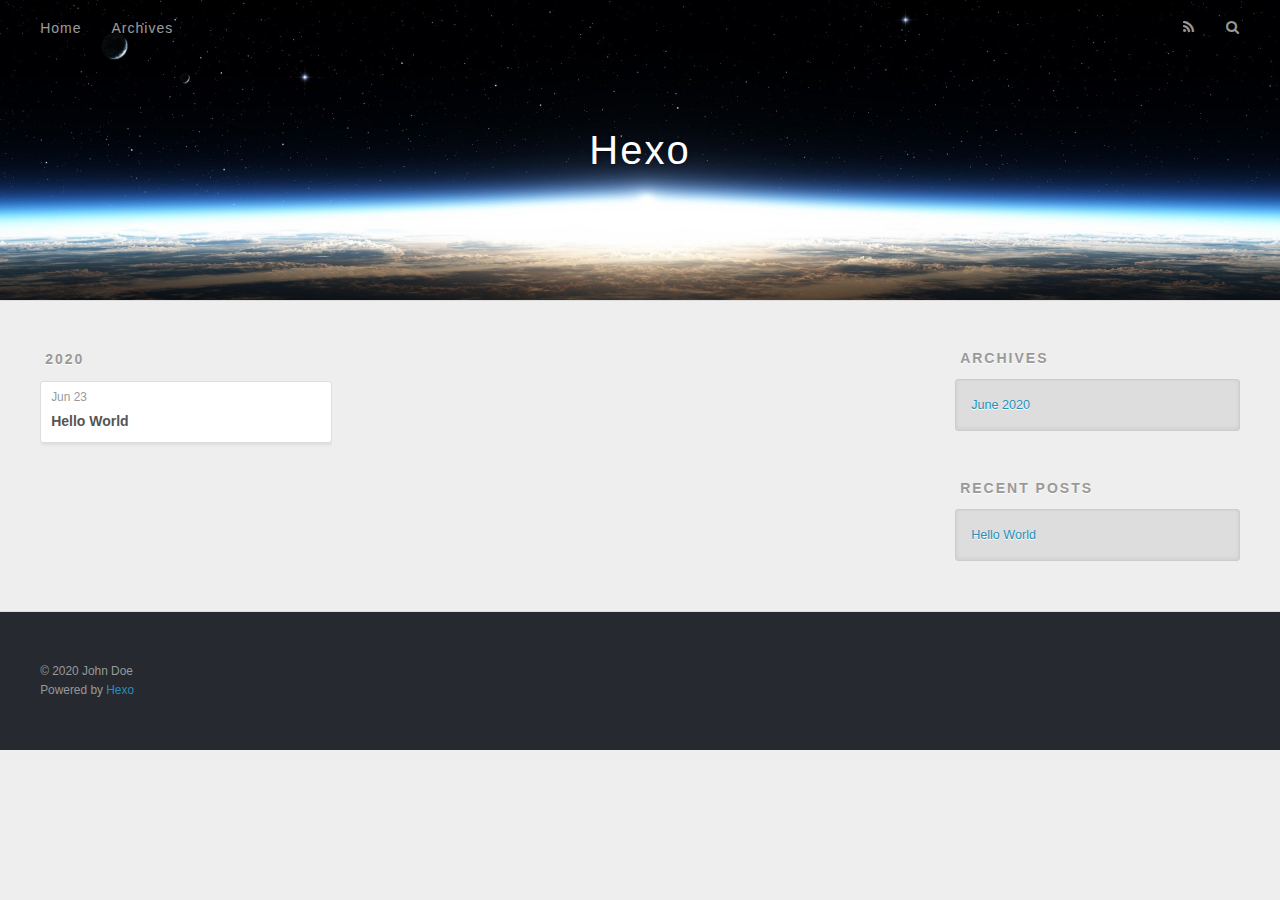
==== archives/index.html @ b9de6163 "Site updated: 2020-06-23 17:57:42" ====
<!DOCTYPE html>
<html>
<head>
  <meta charset="utf-8">
  

  
  <title>Archives | Hexo</title>
  <meta name="viewport" content="width=device-width, initial-scale=1, maximum-scale=1">
  <meta property="og:type" content="website">
<meta property="og:title" content="Hexo">
<meta property="og:url" content="http://yoursite.com/archives/index.html">
<meta property="og:site_name" content="Hexo">
<meta property="og:locale" content="en_US">
<meta property="article:author" content="John Doe">
<meta name="twitter:card" content="summary">
  
    <link rel="alternate" href="/atom.xml" title="Hexo" type="application/atom+xml">
  
  
    <link rel="icon" href="/favicon.png">
  
  
    <link href="//fonts.googleapis.com/css?family=Source+Code+Pro" rel="stylesheet" type="text/css">
  
  
<link rel="stylesheet" href="/css/style.css">

<meta name="generator" content="Hexo 4.2.1"></head>

<body>
  <div id="container">
    <div id="wrap">
      <header id="header">
  <div id="banner"></div>
  <div id="header-outer" class="outer">
    <div id="header-title" class="inner">
      <h1 id="logo-wrap">
        <a href="/" id="logo">Hexo</a>
      </h1>
      
    </div>
    <div id="header-inner" class="inner">
      <nav id="main-nav">
        <a id="main-nav-toggle" class="nav-icon"></a>
        
          <a class="main-nav-link" href="/">Home</a>
        
          <a class="main-nav-link" href="/archives">Archives</a>
        
      </nav>
      <nav id="sub-nav">
        
          <a id="nav-rss-link" class="nav-icon" href="/atom.xml" title="RSS Feed"></a>
        
        <a id="nav-search-btn" class="nav-icon" title="Search"></a>
      </nav>
      <div id="search-form-wrap">
        <form action="//google.com/search" method="get" accept-charset="UTF-8" class="search-form"><input type="search" name="q" class="search-form-input" placeholder="Search"><button type="submit" class="search-form-submit">&#xF002;</button><input type="hidden" name="sitesearch" value="http://yoursite.com"></form>
      </div>
    </div>
  </div>
</header>
      <div class="outer">
        <section id="main">
  
  
    
    
      
      
      <section class="archives-wrap">
        <div class="archive-year-wrap">
          <a href="/archives/2020" class="archive-year">2020</a>
        </div>
        <div class="archives">
    
    <article class="archive-article archive-type-post">
  <div class="archive-article-inner">
    <header class="archive-article-header">
      <a href="/2020/06/23/hello-world/" class="archive-article-date">
  <time datetime="2020-06-23T09:22:14.409Z" itemprop="datePublished">Jun 23</time>
</a>
      
  
    <h1 itemprop="name">
      <a class="archive-article-title" href="/2020/06/23/hello-world/">Hello World</a>
    </h1>
  

    </header>
  </div>
</article>
  
  
    </div></section>
  


</section>
        
          <aside id="sidebar">
  
    

  
    

  
    
  
    
  <div class="widget-wrap">
    <h3 class="widget-title">Archives</h3>
    <div class="widget">
      <ul class="archive-list"><li class="archive-list-item"><a class="archive-list-link" href="/archives/2020/06/">June 2020</a></li></ul>
    </div>
  </div>


  
    
  <div class="widget-wrap">
    <h3 class="widget-title">Recent Posts</h3>
    <div class="widget">
      <ul>
        
          <li>
            <a href="/2020/06/23/hello-world/">Hello World</a>
          </li>
        
      </ul>
    </div>
  </div>

  
</aside>
        
      </div>
      <footer id="footer">
  
  <div class="outer">
    <div id="footer-info" class="inner">
      &copy; 2020 John Doe<br>
      Powered by <a href="http://hexo.io/" target="_blank">Hexo</a>
    </div>
  </div>
</footer>
    </div>
    <nav id="mobile-nav">
  
    <a href="/" class="mobile-nav-link">Home</a>
  
    <a href="/archives" class="mobile-nav-link">Archives</a>
  
</nav>
    

<script src="//ajax.googleapis.com/ajax/libs/jquery/2.0.3/jquery.min.js"></script>


  
<link rel="stylesheet" href="/fancybox/jquery.fancybox.css">

  
<script src="/fancybox/jquery.fancybox.pack.js"></script>




<script src="/js/script.js"></script>




  </div>
</body>
</html>
---- css/style.css ----
body {
  width: 100%;
}
body:before,
body:after {
  content: "";
  display: table;
}
body:after {
  clear: both;
}
html,
body,
div,
span,
applet,
object,
iframe,
h1,
h2,
h3,
h4,
h5,
h6,
p,
blockquote,
pre,
a,
abbr,
acronym,
address,
big,
cite,
code,
del,
dfn,
em,
img,
ins,
kbd,
q,
s,
samp,
small,
strike,
strong,
sub,
sup,
tt,
var,
dl,
dt,
dd,
ol,
ul,
li,
fieldset,
form,
label,
legend,
table,
caption,
tbody,
tfoot,
thead,
tr,
th,
td {
  margin: 0;
  padding: 0;
  border: 0;
  outline: 0;
  font-weight: inherit;
  font-style: inherit;
  font-family: inherit;
  font-size: 100%;
  vertical-align: baseline;
}
body {
  line-height: 1;
  color: #000;
  background: #fff;
}
ol,
ul {
  list-style: none;
}
table {
  border-collapse: separate;
  border-spacing: 0;
  vertical-align: middle;
}
caption,
th,
td {
  text-align: left;
  font-weight: normal;
  vertical-align: middle;
}
a img {
  border: none;
}
input,
button {
  margin: 0;
  padding: 0;
}
input::-moz-focus-inner,
button::-moz-focus-inner {
  border: 0;
  padding: 0;
}
@font-face {
  font-family: FontAwesome;
  font-style: normal;
  font-weight: normal;
  src: url("fonts/fontawesome-webfont.eot?v=#4.0.3");
  src: url("fonts/fontawesome-webfont.eot?#iefix&v=#4.0.3") format("embedded-opentype"), url("fonts/fontawesome-webfont.woff?v=#4.0.3") format("woff"), url("fonts/fontawesome-webfont.ttf?v=#4.0.3") format("truetype"), url("fonts/fontawesome-webfont.svg#fontawesomeregular?v=#4.0.3") format("svg");
}
html,
body,
#container {
  height: 100%;
}
body {
  background: #eee;
  font: 14px -apple-system, BlinkMacSystemFont, "Segoe UI", "Roboto", "Oxygen", "Ubuntu", "Cantarell", "Fira Sans", "Droid Sans", "Helvetica Neue", sans-serif;
  -webkit-text-size-adjust: 100%;
}
.outer {
  max-width: 1220px;
  margin: 0 auto;
  padding: 0 20px;
}
.outer:before,
.outer:after {
  content: "";
  display: table;
}
.outer:after {
  clear: both;
}
.inner {
  display: inline;
  float: left;
  width: 98.33333333333333%;
  margin: 0 0.833333333333333%;
}
.left,
.alignleft {
  float: left;
}
.right,
.alignright {
  float: right;
}
.clear {
  clear: both;
}
#container {
  position: relative;
}
.mobile-nav-on {
  overflow: hidden;
}
#wrap {
  height: 100%;
  width: 100%;
  position: absolute;
  top: 0;
  left: 0;
  -webkit-transition: 0.2s ease-out;
  -moz-transition: 0.2s ease-out;
  -ms-transition: 0.2s ease-out;
  transition: 0.2s ease-out;
  z-index: 1;
  background: #eee;
}
.mobile-nav-on #wrap {
  left: 280px;
}
@media screen and (min-width: 768px) {
  #main {
    display: inline;
    float: left;
    width: 73.33333333333333%;
    margin: 0 0.833333333333333%;
  }
}
.article-date,
.article-category-link,
.archive-year,
.widget-title {
  text-decoration: none;
  text-transform: uppercase;
  letter-spacing: 2px;
  color: #999;
  margin-bottom: 1em;
  margin-left: 5px;
  line-height: 1em;
  text-shadow: 0 1px #fff;
  font-weight: bold;
}
.article-inner,
.archive-article-inner {
  background: #fff;
  -webkit-box-shadow: 1px 2px 3px #ddd;
  box-shadow: 1px 2px 3px #ddd;
  border: 1px solid #ddd;
  border-radius: 3px;
}
.article-entry h1,
.widget h1 {
  font-size: 2em;
}
.article-entry h2,
.widget h2 {
  font-size: 1.5em;
}
.article-entry h3,
.widget h3 {
  font-size: 1.3em;
}
.article-entry h4,
.widget h4 {
  font-size: 1.2em;
}
.article-entry h5,
.widget h5 {
  font-size: 1em;
}
.article-entry h6,
.widget h6 {
  font-size: 1em;
  color: #999;
}
.article-entry hr,
.widget hr {
  border: 1px dashed #ddd;
}
.article-entry strong,
.widget strong {
  font-weight: bold;
}
.article-entry em,
.widget em,
.article-entry cite,
.widget cite {
  font-style: italic;
}
.article-entry sup,
.widget sup,
.article-entry sub,
.widget sub {
  font-size: 0.75em;
  line-height: 0;
  position: relative;
  vertical-align: baseline;
}
.article-entry sup,
.widget sup {
  top: -0.5em;
}
.article-entry sub,
.widget sub {
  bottom: -0.2em;
}
.article-entry small,
.widget small {
  font-size: 0.85em;
}
.article-entry acronym,
.widget acronym,
.article-entry abbr,
.widget abbr {
  border-bottom: 1px dotted;
}
.article-entry ul,
.widget ul,
.article-entry ol,
.widget ol,
.article-entry dl,
.widget dl {
  margin: 0 20px;
  line-height: 1.6em;
}
.article-entry ul ul,
.widget ul ul,
.article-entry ol ul,
.widget ol ul,
.article-entry ul ol,
.widget ul ol,
.article-entry ol ol,
.widget ol ol {
  margin-top: 0;
  margin-bottom: 0;
}
.article-entry ul,
.widget ul {
  list-style: disc;
}
.article-entry ol,
.widget ol {
  list-style: decimal;
}
.article-entry dt,
.widget dt {
  font-weight: bold;
}
#header {
  height: 300px;
  position: relative;
  border-bottom: 1px solid #ddd;
}
#header:before,
#header:after {
  content: "";
  position: absolute;
  left: 0;
  right: 0;
  height: 40px;
}
#header:before {
  top: 0;
  background: -webkit-linear-gradient(rgba(0,0,0,0.2), transparent);
  background: -moz-linear-gradient(rgba(0,0,0,0.2), transparent);
  background: -ms-linear-gradient(rgba(0,0,0,0.2), transparent);
  background: linear-gradient(rgba(0,0,0,0.2), transparent);
}
#header:after {
  bottom: 0;
  background: -webkit-linear-gradient(transparent, rgba(0,0,0,0.2));
  background: -moz-linear-gradient(transparent, rgba(0,0,0,0.2));
  background: -ms-linear-gradient(transparent, rgba(0,0,0,0.2));
  background: linear-gradient(transparent, rgba(0,0,0,0.2));
}
#header-outer {
  height: 100%;
  position: relative;
}
#header-inner {
  position: relative;
  overflow: hidden;
}
#banner {
  position: absolute;
  top: 0;
  left: 0;
  width: 100%;
  height: 100%;
  background: url("images/banner.jpg") center #000;
  -webkit-background-size: cover;
  -moz-background-size: cover;
  background-size: cover;
  z-index: -1;
}
#header-title {
  text-align: center;
  height: 40px;
  position: absolute;
  top: 50%;
  left: 0;
  margin-top: -20px;
}
#logo,
#subtitle {
  text-decoration: none;
  color: #fff;
  font-weight: 300;
  text-shadow: 0 1px 4px rgba(0,0,0,0.3);
}
#logo {
  font-size: 40px;
  line-height: 40px;
  letter-spacing: 2px;
}
#subtitle {
  font-size: 16px;
  line-height: 16px;
  letter-spacing: 1px;
}
#subtitle-wrap {
  margin-top: 16px;
}
#main-nav {
  float: left;
  margin-left: -15px;
}
.nav-icon,
.main-nav-link {
  float: left;
  color: #fff;
  opacity: 0.6;
  text-decoration: none;
  text-shadow: 0 1px rgba(0,0,0,0.2);
  -webkit-transition: opacity 0.2s;
  -moz-transition: opacity 0.2s;
  -ms-transition: opacity 0.2s;
  transition: opacity 0.2s;
  display: block;
  padding: 20px 15px;
}
.nav-icon:hover,
.main-nav-link:hover {
  opacity: 1;
}
.nav-icon {
  font-family: FontAwesome;
  text-align: center;
  font-size: 14px;
  width: 14px;
  height: 14px;
  padding: 20px 15px;
  position: relative;
  cursor: pointer;
}
.main-nav-link {
  font-weight: 300;
  letter-spacing: 1px;
}
@media screen and (max-width: 479px) {
  .main-nav-link {
    display: none;
  }
}
#main-nav-toggle {
  display: none;
}
#main-nav-toggle:before {
  content: "\f0c9";
}
@media screen and (max-width: 479px) {
  #main-nav-toggle {
    display: block;
  }
}
#sub-nav {
  float: right;
  margin-right: -15px;
}
#nav-rss-link:before {
  content: "\f09e";
}
#nav-search-btn:before {
  content: "\f002";
}
#search-form-wrap {
  position: absolute;
  top: 15px;
  width: 150px;
  height: 30px;
  right: -150px;
  opacity: 0;
  -webkit-transition: 0.2s ease-out;
  -moz-transition: 0.2s ease-out;
  -ms-transition: 0.2s ease-out;
  transition: 0.2s ease-out;
}
#search-form-wrap.on {
  opacity: 1;
  right: 0;
}
@media screen and (max-width: 479px) {
  #search-form-wrap {
    width: 100%;
    right: -100%;
  }
}
.search-form {
  position: absolute;
  top: 0;
  left: 0;
  right: 0;
  background: #fff;
  padding: 5px 15px;
  border-radius: 15px;
  -webkit-box-shadow: 0 0 10px rgba(0,0,0,0.3);
  box-shadow: 0 0 10px rgba(0,0,0,0.3);
}
.search-form-input {
  border: none;
  background: none;
  color: #555;
  width: 100%;
  font: 13px -apple-system, BlinkMacSystemFont, "Segoe UI", "Roboto", "Oxygen", "Ubuntu", "Cantarell", "Fira Sans", "Droid Sans", "Helvetica Neue", sans-serif;
  outline: none;
}
.search-form-input::-webkit-search-results-decoration,
.search-form-input::-webkit-search-cancel-button {
  -webkit-appearance: none;
}
.search-form-submit {
  position: absolute;
  top: 50%;
  right: 10px;
  margin-top: -7px;
  font: 13px FontAwesome;
  border: none;
  background: none;
  color: #bbb;
  cursor: pointer;
}
.search-form-submit:hover,
.search-form-submit:focus {
  color: #777;
}
.article {
  margin: 50px 0;
}
.article-inner {
  overflow: hidden;
}
.article-meta:before,
.article-meta:after {
  content: "";
  display: table;
}
.article-meta:after {
  clear: both;
}
.article-date {
  float: left;
}
.article-category {
  float: left;
  line-height: 1em;
  color: #ccc;
  text-shadow: 0 1px #fff;
  margin-left: 8px;
}
.article-category:before {
  content: "\2022";
}
.article-category-link {
  margin: 0 12px 1em;
}
.article-header {
  padding: 20px 20px 0;
}
.article-title {
  text-decoration: none;
  font-size: 2em;
  font-weight: bold;
  color: #555;
  line-height: 1.1em;
  -webkit-transition: color 0.2s;
  -moz-transition: color 0.2s;
  -ms-transition: color 0.2s;
  transition: color 0.2s;
}
a.article-title:hover {
  color: #258fb8;
}
.article-entry {
  color: #555;
  padding: 0 20px;
}
.article-entry:before,
.article-entry:after {
  content: "";
  display: table;
}
.article-entry:after {
  clear: both;
}
.article-entry p,
.article-entry table {
  line-height: 1.6em;
  margin: 1.6em 0;
}
.article-entry h1,
.article-entry h2,
.article-entry h3,
.article-entry h4,
.article-entry h5,
.article-entry h6 {
  font-weight: bold;
}
.article-entry h1,
.article-entry h2,
.article-entry h3,
.article-entry h4,
.article-entry h5,
.article-entry h6 {
  line-height: 1.1em;
  margin: 1.1em 0;
}
.article-entry a {
  color: #258fb8;
  text-decoration: none;
}
.article-entry a:hover {
  text-decoration: underline;
}
.article-entry ul,
.article-entry ol,
.article-entry dl {
  margin-top: 1.6em;
  margin-bottom: 1.6em;
}
.article-entry img,
.article-entry video {
  max-width: 100%;
  height: auto;
  display: block;
  margin: auto;
}
.article-entry iframe {
  border: none;
}
.article-entry table {
  width: 100%;
  border-collapse: collapse;
  border-spacing: 0;
}
.article-entry th {
  font-weight: bold;
  border-bottom: 3px solid #ddd;
  padding-bottom: 0.5em;
}
.article-entry td {
  border-bottom: 1px solid #ddd;
  padding: 10px 0;
}
.article-entry blockquote {
  font-family: Georgia, "Times New Roman", serif;
  font-size: 1.4em;
  margin: 1.6em 20px;
  text-align: center;
}
.article-entry blockquote footer {
  font-size: 14px;
  margin: 1.6em 0;
  font-family: -apple-system, BlinkMacSystemFont, "Segoe UI", "Roboto", "Oxygen", "Ubuntu", "Cantarell", "Fira Sans", "Droid Sans", "Helvetica Neue", sans-serif;
}
.article-entry blockquote footer cite:before {
  content: "—";
  padding: 0 0.5em;
}
.article-entry .pullquote {
  text-align: left;
  width: 45%;
  margin: 0;
}
.article-entry .pullquote.left {
  margin-left: 0.5em;
  margin-right: 1em;
}
.article-entry .pullquote.right {
  margin-right: 0.5em;
  margin-left: 1em;
}
.article-entry .caption {
  color: #999;
  display: block;
  font-size: 0.9em;
  margin-top: 0.5em;
  position: relative;
  text-align: center;
}
.article-entry .video-container {
  position: relative;
  padding-top: 56.25%;
  height: 0;
  overflow: hidden;
}
.article-entry .video-container iframe,
.article-entry .video-container object,
.article-entry .video-container embed {
  position: absolute;
  top: 0;
  left: 0;
  width: 100%;
  height: 100%;
  margin-top: 0;
}
.article-more-link a {
  display: inline-block;
  line-height: 1em;
  padding: 6px 15px;
  border-radius: 15px;
  background: #eee;
  color: #999;
  text-shadow: 0 1px #fff;
  text-decoration: none;
}
.article-more-link a:hover {
  background: #258fb8;
  color: #fff;
  text-decoration: none;
  text-shadow: 0 1px #1e7293;
}
.article-footer {
  font-size: 0.85em;
  line-height: 1.6em;
  border-top: 1px solid #ddd;
  padding-top: 1.6em;
  margin: 0 20px 20px;
}
.article-footer:before,
.article-footer:after {
  content: "";
  display: table;
}
.article-footer:after {
  clear: both;
}
.article-footer a {
  color: #999;
  text-decoration: none;
}
.article-footer a:hover {
  color: #555;
}
.article-tag-list-item {
  float: left;
  margin-right: 10px;
}
.article-tag-list-link:before {
  content: "#";
}
.article-comment-link {
  float: right;
}
.article-comment-link:before {
  content: "\f075";
  font-family: FontAwesome;
  padding-right: 8px;
}
.article-share-link {
  cursor: pointer;
  float: right;
  margin-left: 20px;
}
.article-share-link:before {
  content: "\f064";
  font-family: FontAwesome;
  padding-right: 6px;
}
#article-nav {
  position: relative;
}
#article-nav:before,
#article-nav:after {
  content: "";
  display: table;
}
#article-nav:after {
  clear: both;
}
@media screen and (min-width: 768px) {
  #article-nav {
    margin: 50px 0;
  }
  #article-nav:before {
    width: 8px;
    height: 8px;
    position: absolute;
    top: 50%;
    left: 50%;
    margin-top: -4px;
    margin-left: -4px;
    content: "";
    border-radius: 50%;
    background: #ddd;
    -webkit-box-shadow: 0 1px 2px #fff;
    box-shadow: 0 1px 2px #fff;
  }
}
.article-nav-link-wrap {
  text-decoration: none;
  text-shadow: 0 1px #fff;
  color: #999;
  -webkit-box-sizing: border-box;
  -moz-box-sizing: border-box;
  box-sizing: border-box;
  margin-top: 50px;
  text-align: center;
  display: block;
}
.article-nav-link-wrap:hover {
  color: #555;
}
@media screen and (min-width: 768px) {
  .article-nav-link-wrap {
    width: 50%;
    margin-top: 0;
  }
}
@media screen and (min-width: 768px) {
  #article-nav-newer {
    float: left;
    text-align: right;
    padding-right: 20px;
  }
}
@media screen and (min-width: 768px) {
  #article-nav-older {
    float: right;
    text-align: left;
    padding-left: 20px;
  }
}
.article-nav-caption {
  text-transform: uppercase;
  letter-spacing: 2px;
  color: #ddd;
  line-height: 1em;
  font-weight: bold;
}
#article-nav-newer .article-nav-caption {
  margin-right: -2px;
}
.article-nav-title {
  font-size: 0.85em;
  line-height: 1.6em;
  margin-top: 0.5em;
}
.article-share-box {
  position: absolute;
  display: none;
  background: #fff;
  -webkit-box-shadow: 1px 2px 10px rgba(0,0,0,0.2);
  box-shadow: 1px 2px 10px rgba(0,0,0,0.2);
  border-radius: 3px;
  margin-left: -145px;
  overflow: hidden;
  z-index: 1;
}
.article-share-box.on {
  display: block;
}
.article-share-input {
  width: 100%;
  background: none;
  -webkit-box-sizing: border-box;
  -moz-box-sizing: border-box;
  box-sizing: border-box;
  font: 14px -apple-system, BlinkMacSystemFont, "Segoe UI", "Roboto", "Oxygen", "Ubuntu", "Cantarell", "Fira Sans", "Droid Sans", "Helvetica Neue", sans-serif;
  padding: 0 15px;
  color: #555;
  outline: none;
  border: 1px solid #ddd;
  border-radius: 3px 3px 0 0;
  height: 36px;
  line-height: 36px;
}
.article-share-links {
  background: #eee;
}
.article-share-links:before,
.article-share-links:after {
  content: "";
  display: table;
}
.article-share-links:after {
  clear: both;
}
.article-share-twitter,
.article-share-facebook,
.article-share-pinterest,
.article-share-google {
  width: 50px;
  height: 36px;
  display: block;
  float: left;
  position: relative;
  color: #999;
  text-shadow: 0 1px #fff;
}
.article-share-twitter:before,
.article-share-facebook:before,
.article-share-pinterest:before,
.article-share-google:before {
  font-size: 20px;
  font-family: FontAwesome;
  width: 20px;
  height: 20px;
  position: absolute;
  top: 50%;
  left: 50%;
  margin-top: -10px;
  margin-left: -10px;
  text-align: center;
}
.article-share-twitter:hover,
.article-share-facebook:hover,
.article-share-pinterest:hover,
.article-share-google:hover {
  color: #fff;
}
.article-share-twitter:before {
  content: "\f099";
}
.article-share-twitter:hover {
  background: #00aced;
  text-shadow: 0 1px #008abe;
}
.article-share-facebook:before {
  content: "\f09a";
}
.article-share-facebook:hover {
  background: #3b5998;
  text-shadow: 0 1px #2f477a;
}
.article-share-pinterest:before {
  content: "\f0d2";
}
.article-share-pinterest:hover {
  background: #cb2027;
  text-shadow: 0 1px #a21a1f;
}
.article-share-google:before {
  content: "\f0d5";
}
.article-share-google:hover {
  background: #dd4b39;
  text-shadow: 0 1px #be3221;
}
.article-gallery {
  background: #000;
  position: relative;
}
.article-gallery-photos {
  position: relative;
  overflow: hidden;
}
.article-gallery-img {
  display: none;
  max-width: 100%;
}
.article-gallery-img:first-child {
  display: block;
}
.article-gallery-img.loaded {
  position: absolute;
  display: block;
}
.article-gallery-img img {
  display: block;
  max-width: 100%;
  margin: 0 auto;
}
#comments {
  background: #fff;
  -webkit-box-shadow: 1px 2px 3px #ddd;
  box-shadow: 1px 2px 3px #ddd;
  padding: 20px;
  border: 1px solid #ddd;
  border-radius: 3px;
  margin: 50px 0;
}
#comments a {
  color: #258fb8;
}
.archives-wrap {
  margin: 50px 0;
}
.archives:before,
.archives:after {
  content: "";
  display: table;
}
.archives:after {
  clear: both;
}
.archive-year-wrap {
  margin-bottom: 1em;
}
.archives {
  -webkit-column-gap: 10px;
  -moz-column-gap: 10px;
  column-gap: 10px;
}
@media screen and (min-width: 480px) and (max-width: 767px) {
  .archives {
    -webkit-column-count: 2;
    -moz-column-count: 2;
    column-count: 2;
  }
}
@media screen and (min-width: 768px) {
  .archives {
    -webkit-column-count: 3;
    -moz-column-count: 3;
    column-count: 3;
  }
}
.archive-article {
  -webkit-column-break-inside: avoid;
  page-break-inside: avoid;
  overflow: hidden;
  break-inside: avoid-column;
}
.archive-article-inner {
  padding: 10px;
  margin-bottom: 15px;
}
.archive-article-title {
  text-decoration: none;
  font-weight: bold;
  color: #555;
  -webkit-transition: color 0.2s;
  -moz-transition: color 0.2s;
  -ms-transition: color 0.2s;
  transition: color 0.2s;
  line-height: 1.6em;
}
.archive-article-title:hover {
  color: #258fb8;
}
.archive-article-footer {
  margin-top: 1em;
}
.archive-article-date {
  color: #999;
  text-decoration: none;
  font-size: 0.85em;
  line-height: 1em;
  margin-bottom: 0.5em;
  display: block;
}
#page-nav {
  margin: 50px auto;
  background: #fff;
  -webkit-box-shadow: 1px 2px 3px #ddd;
  box-shadow: 1px 2px 3px #ddd;
  border: 1px solid #ddd;
  border-radius: 3px;
  text-align: center;
  color: #999;
  overflow: hidden;
}
#page-nav:before,
#page-nav:after {
  content: "";
  display: table;
}
#page-nav:after {
  clear: both;
}
#page-nav a,
#page-nav span {
  padding: 10px 20px;
  line-height: 1;
  height: 2ex;
}
#page-nav a {
  color: #999;
  text-decoration: none;
}
#page-nav a:hover {
  background: #999;
  color: #fff;
}
#page-nav .prev {
  float: left;
}
#page-nav .next {
  float: right;
}
#page-nav .page-number {
  display: inline-block;
}
@media screen and (max-width: 479px) {
  #page-nav .page-number {
    display: none;
  }
}
#page-nav .current {
  color: #555;
  font-weight: bold;
}
#page-nav .space {
  color: #ddd;
}
#footer {
  background: #262a30;
  padding: 50px 0;
  border-top: 1px solid #ddd;
  color: #999;
}
#footer a {
  color: #258fb8;
  text-decoration: none;
}
#footer a:hover {
  text-decoration: underline;
}
#footer-info {
  line-height: 1.6em;
  font-size: 0.85em;
}
.article-entry pre,
.article-entry .highlight {
  background: #2d2d2d;
  margin: 0 -20px;
  padding: 15px 20px;
  border-style: solid;
  border-color: #ddd;
  border-width: 1px 0;
  overflow: auto;
  color: #ccc;
  line-height: 22.400000000000002px;
}
.article-entry .highlight .gutter pre,
.article-entry .gist .gist-file .gist-data .line-numbers {
  color: #666;
  font-size: 0.85em;
}
.article-entry pre,
.article-entry code {
  font-family: "Source Code Pro", Consolas, Monaco, Menlo, Consolas, monospace;
}
.article-entry code {
  background: #eee;
  text-shadow: 0 1px #fff;
  padding: 0 0.3em;
}
.article-entry pre code {
  background: none;
  text-shadow: none;
  padding: 0;
}
.article-entry .highlight pre {
  border: none;
  margin: 0;
  padding: 0;
}
.article-entry .highlight table {
  margin: 0;
  width: auto;
}
.article-entry .highlight td {
  border: none;
  padding: 0;
}
.article-entry .highlight figcaption {
  font-size: 0.85em;
  color: #999;
  line-height: 1em;
  margin-bottom: 1em;
}
.article-entry .highlight figcaption:before,
.article-entry .highlight figcaption:after {
  content: "";
  display: table;
}
.article-entry .highlight figcaption:after {
  clear: both;
}
.article-entry .highlight figcaption a {
  float: right;
}
.article-entry .highlight .gutter pre {
  text-align: right;
  padding-right: 20px;
}
.article-entry .highlight .line {
  height: 22.400000000000002px;
}
.article-entry .highlight .line.marked {
  background: #515151;
}
.article-entry .gist {
  margin: 0 -20px;
  border-style: solid;
  border-color: #ddd;
  border-width: 1px 0;
  background: #2d2d2d;
  padding: 15px 20px 15px 0;
}
.article-entry .gist .gist-file {
  border: none;
  font-family: "Source Code Pro", Consolas, Monaco, Menlo, Consolas, monospace;
  margin: 0;
}
.article-entry .gist .gist-file .gist-data {
  background: none;
  border: none;
}
.article-entry .gist .gist-file .gist-data .line-numbers {
  background: none;
  border: none;
  padding: 0 20px 0 0;
}
.article-entry .gist .gist-file .gist-data .line-data {
  padding: 0 !important;
}
.article-entry .gist .gist-file .highlight {
  margin: 0;
  padding: 0;
  border: none;
}
.article-entry .gist .gist-file .gist-meta {
  background: #2d2d2d;
  color: #999;
  font: 0.85em -apple-system, BlinkMacSystemFont, "Segoe UI", "Roboto", "Oxygen", "Ubuntu", "Cantarell", "Fira Sans", "Droid Sans", "Helvetica Neue", sans-serif;
  text-shadow: 0 0;
  padding: 0;
  margin-top: 1em;
  margin-left: 20px;
}
.article-entry .gist .gist-file .gist-meta a {
  color: #258fb8;
  font-weight: normal;
}
.article-entry .gist .gist-file .gist-meta a:hover {
  text-decoration: underline;
}
pre .comment,
pre .title {
  color: #999;
}
pre .variable,
pre .attribute,
pre .tag,
pre .regexp,
pre .ruby .constant,
pre .xml .tag .title,
pre .xml .pi,
pre .xml .doctype,
pre .html .doctype,
pre .css .id,
pre .css .class,
pre .css .pseudo {
  color: #f2777a;
}
pre .number,
pre .preprocessor,
pre .built_in,
pre .literal,
pre .params,
pre .constant {
  color: #f99157;
}
pre .class,
pre .ruby .class .title,
pre .css .rules .attribute {
  color: #9c9;
}
pre .string,
pre .value,
pre .inheritance,
pre .header,
pre .ruby .symbol,
pre .xml .cdata {
  color: #9c9;
}
pre .css .hexcolor {
  color: #6cc;
}
pre .function,
pre .python .decorator,
pre .python .title,
pre .ruby .function .title,
pre .ruby .title .keyword,
pre .perl .sub,
pre .javascript .title,
pre .coffeescript .title {
  color: #69c;
}
pre .keyword,
pre .javascript .function {
  color: #c9c;
}
@media screen and (max-width: 479px) {
  #mobile-nav {
    position: absolute;
    top: 0;
    left: 0;
    width: 280px;
    height: 100%;
    background: #191919;
    border-right: 1px solid #fff;
  }
}
@media screen and (max-width: 479px) {
  .mobile-nav-link {
    display: block;
    color: #999;
    text-decoration: none;
    padding: 15px 20px;
    font-weight: bold;
  }
  .mobile-nav-link:hover {
    color: #fff;
  }
}
@media screen and (min-width: 768px) {
  #sidebar {
    display: inline;
    float: left;
    width: 23.333333333333332%;
    margin: 0 0.833333333333333%;
  }
}
.widget-wrap {
  margin: 50px 0;
}
.widget {
  color: #777;
  text-shadow: 0 1px #fff;
  background: #ddd;
  -webkit-box-shadow: 0 -1px 4px #ccc inset;
  box-shadow: 0 -1px 4px #ccc inset;
  border: 1px solid #ccc;
  padding: 15px;
  border-radius: 3px;
}
.widget a {
  color: #258fb8;
  text-decoration: none;
}
.widget a:hover {
  text-decoration: underline;
}
.widget ul ul,
.widget ol ul,
.widget dl ul,
.widget ul ol,
.widget ol ol,
.widget dl ol,
.widget ul dl,
.widget ol dl,
.widget dl dl {
  margin-left: 15px;
  list-style: disc;
}
.widget {
  line-height: 1.6em;
  word-wrap: break-word;
  font-size: 0.9em;
}
.widget ul,
.widget ol {
  list-style: none;
  margin: 0;
}
.widget ul ul,
.widget ol ul,
.widget ul ol,
.widget ol ol {
  margin: 0 20px;
}
.widget ul ul,
.widget ol ul {
  list-style: disc;
}
.widget ul ol,
.widget ol ol {
  list-style: decimal;
}
.category-list-count,
.tag-list-count,
.archive-list-count {
  padding-left: 5px;
  color: #999;
  font-size: 0.85em;
}
.category-list-count:before,
.tag-list-count:before,
.archive-list-count:before {
  content: "(";
}
.category-list-count:after,
.tag-list-count:after,
.archive-list-count:after {
  content: ")";
}
.tagcloud a {
  margin-right: 5px;
  display: inline-block;
}
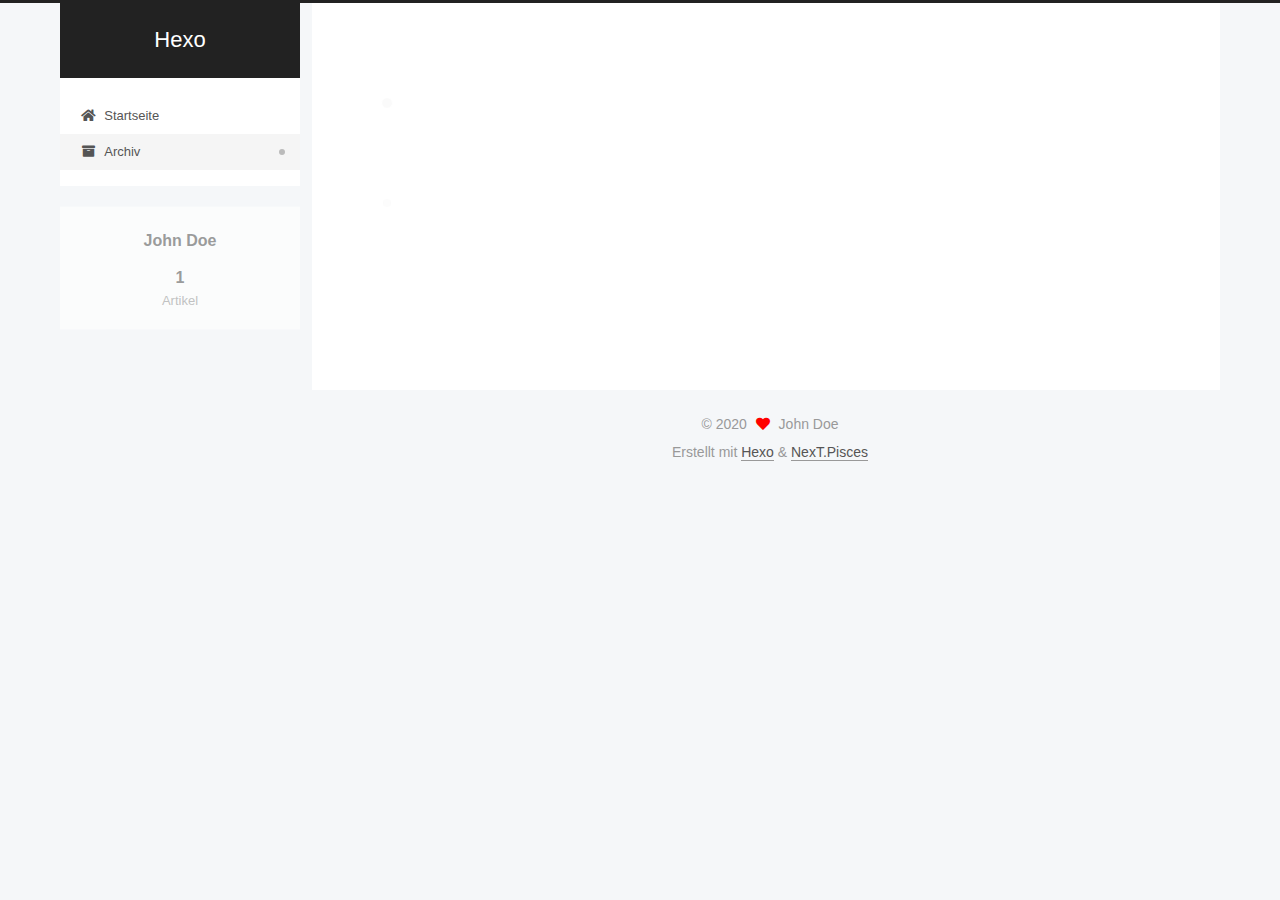
==== commit 58506ed7: "Site updated: 2020-06-24 11:16:13" ====
--- a/archives/index.html
+++ b/archives/index.html
@@ -1,178 +1,340 @@
 <!DOCTYPE html>
-<html>
+<html lang="zh-tw">
 <head>
-  <meta charset="utf-8">
-  
-
-  
-  <title>Archives | Hexo</title>
-  <meta name="viewport" content="width=device-width, initial-scale=1, maximum-scale=1">
+  <meta charset="UTF-8">
+<meta name="viewport" content="width=device-width, initial-scale=1, maximum-scale=2">
+<meta name="theme-color" content="#222">
+<meta name="generator" content="Hexo 4.2.1">
+  <link rel="apple-touch-icon" sizes="180x180" href="/images/apple-touch-icon-next.png">
+  <link rel="icon" type="image/png" sizes="32x32" href="/images/favicon-32x32-next.png">
+  <link rel="icon" type="image/png" sizes="16x16" href="/images/favicon-16x16-next.png">
+  <link rel="mask-icon" href="/images/logo.svg" color="#222">
+
+<link rel="stylesheet" href="/css/main.css">
+
+
+<link rel="stylesheet" href="/lib/font-awesome/css/all.min.css">
+
+<script id="hexo-configurations">
+    var NexT = window.NexT || {};
+    var CONFIG = {"hostname":"yoursite.com","root":"/","scheme":"Pisces","version":"7.8.0","exturl":false,"sidebar":{"position":"left","display":"post","padding":18,"offset":12,"onmobile":false},"copycode":{"enable":false,"show_result":false,"style":null},"back2top":{"enable":true,"sidebar":false,"scrollpercent":false},"bookmark":{"enable":false,"color":"#222","save":"auto"},"fancybox":false,"mediumzoom":false,"lazyload":false,"pangu":false,"comments":{"style":"tabs","active":null,"storage":true,"lazyload":false,"nav":null},"algolia":{"hits":{"per_page":10},"labels":{"input_placeholder":"Search for Posts","hits_empty":"We didn't find any results for the search: ${query}","hits_stats":"${hits} results found in ${time} ms"}},"localsearch":{"enable":false,"trigger":"auto","top_n_per_article":1,"unescape":false,"preload":false},"motion":{"enable":true,"async":false,"transition":{"post_block":"fadeIn","post_header":"slideDownIn","post_body":"slideDownIn","coll_header":"slideLeftIn","sidebar":"slideUpIn"}}};
+  </script>
+
   <meta property="og:type" content="website">
 <meta property="og:title" content="Hexo">
 <meta property="og:url" content="http://yoursite.com/archives/index.html">
 <meta property="og:site_name" content="Hexo">
-<meta property="og:locale" content="en_US">
+<meta property="og:locale" content="zh_TW">
 <meta property="article:author" content="John Doe">
 <meta name="twitter:card" content="summary">
-  
-    <link rel="alternate" href="/atom.xml" title="Hexo" type="application/atom+xml">
-  
-  
-    <link rel="icon" href="/favicon.png">
-  
-  
-    <link href="//fonts.googleapis.com/css?family=Source+Code+Pro" rel="stylesheet" type="text/css">
-  
-  
-<link rel="stylesheet" href="/css/style.css">
-
-<meta name="generator" content="Hexo 4.2.1"></head>
-
-<body>
-  <div id="container">
-    <div id="wrap">
-      <header id="header">
-  <div id="banner"></div>
-  <div id="header-outer" class="outer">
-    <div id="header-title" class="inner">
-      <h1 id="logo-wrap">
-        <a href="/" id="logo">Hexo</a>
-      </h1>
+
+<link rel="canonical" href="http://yoursite.com/archives/">
+
+
+<script id="page-configurations">
+  // https://hexo.io/docs/variables.html
+  CONFIG.page = {
+    sidebar: "",
+    isHome : false,
+    isPost : false,
+    lang   : 'zh-tw'
+  };
+</script>
+
+  <title>Archiv | Hexo</title>
+  
+
+
+
+
+
+
+  <noscript>
+  <style>
+  .use-motion .brand,
+  .use-motion .menu-item,
+  .sidebar-inner,
+  .use-motion .post-block,
+  .use-motion .pagination,
+  .use-motion .comments,
+  .use-motion .post-header,
+  .use-motion .post-body,
+  .use-motion .collection-header { opacity: initial; }
+
+  .use-motion .site-title,
+  .use-motion .site-subtitle {
+    opacity: initial;
+    top: initial;
+  }
+
+  .use-motion .logo-line-before i { left: initial; }
+  .use-motion .logo-line-after i { right: initial; }
+  </style>
+</noscript>
+
+</head>
+
+<body itemscope itemtype="http://schema.org/WebPage">
+  <div class="container use-motion">
+    <div class="headband"></div>
+
+    <header class="header" itemscope itemtype="http://schema.org/WPHeader">
+      <div class="header-inner"><div class="site-brand-container">
+  <div class="site-nav-toggle">
+    <div class="toggle" aria-label="Navigationsleiste an/ausschalten">
+      <span class="toggle-line toggle-line-first"></span>
+      <span class="toggle-line toggle-line-middle"></span>
+      <span class="toggle-line toggle-line-last"></span>
+    </div>
+  </div>
+
+  <div class="site-meta">
+
+    <a href="/" class="brand" rel="start">
+      <span class="logo-line-before"><i></i></span>
+      <h1 class="site-title">Hexo</h1>
+      <span class="logo-line-after"><i></i></span>
+    </a>
+  </div>
+
+  <div class="site-nav-right">
+    <div class="toggle popup-trigger">
+    </div>
+  </div>
+</div>
+
+
+
+
+<nav class="site-nav">
+  <ul id="menu" class="main-menu menu">
+        <li class="menu-item menu-item-home">
+
+    <a href="/" rel="section"><i class="fa fa-home fa-fw"></i>Startseite</a>
+
+  </li>
+        <li class="menu-item menu-item-archives">
+
+    <a href="/archives/" rel="section"><i class="fa fa-archive fa-fw"></i>Archiv</a>
+
+  </li>
+  </ul>
+</nav>
+
+
+
+
+</div>
+    </header>
+
+    
+  <div class="back-to-top">
+    <i class="fa fa-arrow-up"></i>
+    <span>0%</span>
+  </div>
+
+
+    <main class="main">
+      <div class="main-inner">
+        <div class="content-wrap">
+          
+
+          <div class="content archive">
+            
+
+  
+  
+  
+  <div class="post-block">
+    <div class="posts-collapse">
+      <div class="collection-title">
+        <span class="collection-header">Öhm..! Ein Artikel. Bleib dran.</span>
+      </div>
+
       
-    </div>
-    <div id="header-inner" class="inner">
-      <nav id="main-nav">
-        <a id="main-nav-toggle" class="nav-icon"></a>
+    <div class="collection-year">
+      <span class="collection-header">2020</span>
+    </div>
+
+  <article itemscope itemtype="http://schema.org/Article">
+    <header class="post-header">
+
+      <div class="post-meta">
+        <time itemprop="dateCreated"
+              datetime="2020-06-23T17:22:14+08:00"
+              content="2020-06-23">
+          06-23
+        </time>
+      </div>
+
+      <div class="post-title">
+          <a class="post-title-link" href="/2020/06/23/hello-world/" itemprop="url">
+            <span itemprop="name">Hello World</span>
+          </a>
+      </div>
+
+    </header>
+  </article>
+
+
+    </div>
+  </div>
+  
+  
+  
+
+  
+
+
+
+          </div>
+          
+
+<script>
+  window.addEventListener('tabs:register', () => {
+    let { activeClass } = CONFIG.comments;
+    if (CONFIG.comments.storage) {
+      activeClass = localStorage.getItem('comments_active') || activeClass;
+    }
+    if (activeClass) {
+      let activeTab = document.querySelector(`a[href="#comment-${activeClass}"]`);
+      if (activeTab) {
+        activeTab.click();
+      }
+    }
+  });
+  if (CONFIG.comments.storage) {
+    window.addEventListener('tabs:click', event => {
+      if (!event.target.matches('.tabs-comment .tab-content .tab-pane')) return;
+      let commentClass = event.target.classList[1];
+      localStorage.setItem('comments_active', commentClass);
+    });
+  }
+</script>
+
+        </div>
+          
+  
+  <div class="toggle sidebar-toggle">
+    <span class="toggle-line toggle-line-first"></span>
+    <span class="toggle-line toggle-line-middle"></span>
+    <span class="toggle-line toggle-line-last"></span>
+  </div>
+
+  <aside class="sidebar">
+    <div class="sidebar-inner">
+
+      <ul class="sidebar-nav motion-element">
+        <li class="sidebar-nav-toc">
+          Inhaltsverzeichnis
+        </li>
+        <li class="sidebar-nav-overview">
+          Übersicht
+        </li>
+      </ul>
+
+      <!--noindex-->
+      <div class="post-toc-wrap sidebar-panel">
+      </div>
+      <!--/noindex-->
+
+      <div class="site-overview-wrap sidebar-panel">
+        <div class="site-author motion-element" itemprop="author" itemscope itemtype="http://schema.org/Person">
+  <p class="site-author-name" itemprop="name">John Doe</p>
+  <div class="site-description" itemprop="description"></div>
+</div>
+<div class="site-state-wrap motion-element">
+  <nav class="site-state">
+      <div class="site-state-item site-state-posts">
+          <a href="/archives/">
         
-          <a class="main-nav-link" href="/">Home</a>
+          <span class="site-state-item-count">1</span>
+          <span class="site-state-item-name">Artikel</span>
+        </a>
+      </div>
+  </nav>
+</div>
+
+
+
+      </div>
+
+    </div>
+  </aside>
+  <div id="sidebar-dimmer"></div>
+
+
+      </div>
+    </main>
+
+    <footer class="footer">
+      <div class="footer-inner">
         
-          <a class="main-nav-link" href="/archives">Archives</a>
+
         
-      </nav>
-      <nav id="sub-nav">
+
+<div class="copyright">
+  
+  &copy; 
+  <span itemprop="copyrightYear">2020</span>
+  <span class="with-love">
+    <i class="fa fa-heart"></i>
+  </span>
+  <span class="author" itemprop="copyrightHolder">John Doe</span>
+</div>
+  <div class="powered-by">Erstellt mit  <a href="https://hexo.io/" class="theme-link" rel="noopener" target="_blank">Hexo</a> & <a href="https://pisces.theme-next.org/" class="theme-link" rel="noopener" target="_blank">NexT.Pisces</a>
+  </div>
+
         
-          <a id="nav-rss-link" class="nav-icon" href="/atom.xml" title="RSS Feed"></a>
-        
-        <a id="nav-search-btn" class="nav-icon" title="Search"></a>
-      </nav>
-      <div id="search-form-wrap">
-        <form action="//google.com/search" method="get" accept-charset="UTF-8" class="search-form"><input type="search" name="q" class="search-form-input" placeholder="Search"><button type="submit" class="search-form-submit">&#xF002;</button><input type="hidden" name="sitesearch" value="http://yoursite.com"></form>
-      </div>
-    </div>
-  </div>
-</header>
-      <div class="outer">
-        <section id="main">
-  
-  
-    
-    
-      
-      
-      <section class="archives-wrap">
-        <div class="archive-year-wrap">
-          <a href="/archives/2020" class="archive-year">2020</a>
-        </div>
-        <div class="archives">
-    
-    <article class="archive-article archive-type-post">
-  <div class="archive-article-inner">
-    <header class="archive-article-header">
-      <a href="/2020/06/23/hello-world/" class="archive-article-date">
-  <time datetime="2020-06-23T09:22:14.409Z" itemprop="datePublished">Jun 23</time>
-</a>
-      
-  
-    <h1 itemprop="name">
-      <a class="archive-article-title" href="/2020/06/23/hello-world/">Hello World</a>
-    </h1>
-  
-
-    </header>
-  </div>
-</article>
-  
-  
-    </div></section>
-  
-
-
-</section>
-        
-          <aside id="sidebar">
-  
-    
-
-  
-    
-
-  
-    
-  
-    
-  <div class="widget-wrap">
-    <h3 class="widget-title">Archives</h3>
-    <div class="widget">
-      <ul class="archive-list"><li class="archive-list-item"><a class="archive-list-link" href="/archives/2020/06/">June 2020</a></li></ul>
-    </div>
-  </div>
-
-
-  
-    
-  <div class="widget-wrap">
-    <h3 class="widget-title">Recent Posts</h3>
-    <div class="widget">
-      <ul>
-        
-          <li>
-            <a href="/2020/06/23/hello-world/">Hello World</a>
-          </li>
-        
-      </ul>
-    </div>
-  </div>
-
-  
-</aside>
-        
-      </div>
-      <footer id="footer">
-  
-  <div class="outer">
-    <div id="footer-info" class="inner">
-      &copy; 2020 John Doe<br>
-      Powered by <a href="http://hexo.io/" target="_blank">Hexo</a>
-    </div>
-  </div>
-</footer>
-    </div>
-    <nav id="mobile-nav">
-  
-    <a href="/" class="mobile-nav-link">Home</a>
-  
-    <a href="/archives" class="mobile-nav-link">Archives</a>
-  
-</nav>
-    
-
-<script src="//ajax.googleapis.com/ajax/libs/jquery/2.0.3/jquery.min.js"></script>
-
-
-  
-<link rel="stylesheet" href="/fancybox/jquery.fancybox.css">
-
-  
-<script src="/fancybox/jquery.fancybox.pack.js"></script>
-
-
-
-
-<script src="/js/script.js"></script>
-
-
-
-
-  </div>
+
+
+
+
+
+
+
+
+      </div>
+    </footer>
+  </div>
+
+  
+  <script src="/lib/anime.min.js"></script>
+  <script src="/lib/velocity/velocity.min.js"></script>
+  <script src="/lib/velocity/velocity.ui.min.js"></script>
+
+<script src="/js/utils.js"></script>
+
+<script src="/js/motion.js"></script>
+
+
+<script src="/js/schemes/pisces.js"></script>
+
+
+<script src="/js/next-boot.js"></script>
+
+
+
+
+  
+
+
+
+
+
+
+
+
+
+
+
+
+
+
+
+  
+
+  
+
 </body>
-</html>+</html>
--- a/css/main.css
+++ b/css/main.css
@@ -0,0 +1,2441 @@
+:root {
+  --body-bg-color: #f5f7f9;
+  --content-bg-color: #fff;
+  --card-bg-color: #f5f5f5;
+  --text-color: #555;
+  --blockquote-color: #666;
+  --link-color: #555;
+  --link-hover-color: #222;
+  --brand-color: #fff;
+  --brand-hover-color: #fff;
+  --table-row-odd-bg-color: #f9f9f9;
+  --table-row-hover-bg-color: #f5f5f5;
+  --menu-item-bg-color: #f5f5f5;
+  --btn-default-bg: #fff;
+  --btn-default-color: #555;
+  --btn-default-border-color: #555;
+  --btn-default-hover-bg: #222;
+  --btn-default-hover-color: #fff;
+  --btn-default-hover-border-color: #222;
+}
+html {
+  line-height: 1.15; /* 1 */
+  -webkit-text-size-adjust: 100%; /* 2 */
+}
+body {
+  margin: 0;
+}
+main {
+  display: block;
+}
+h1 {
+  font-size: 2em;
+  margin: 0.67em 0;
+}
+hr {
+  box-sizing: content-box; /* 1 */
+  height: 0; /* 1 */
+  overflow: visible; /* 2 */
+}
+pre {
+  font-family: monospace, monospace; /* 1 */
+  font-size: 1em; /* 2 */
+}
+a {
+  background: transparent;
+}
+abbr[title] {
+  border-bottom: none; /* 1 */
+  text-decoration: underline; /* 2 */
+  text-decoration: underline dotted; /* 2 */
+}
+b,
+strong {
+  font-weight: bolder;
+}
+code,
+kbd,
+samp {
+  font-family: monospace, monospace; /* 1 */
+  font-size: 1em; /* 2 */
+}
+small {
+  font-size: 80%;
+}
+sub,
+sup {
+  font-size: 75%;
+  line-height: 0;
+  position: relative;
+  vertical-align: baseline;
+}
+sub {
+  bottom: -0.25em;
+}
+sup {
+  top: -0.5em;
+}
+img {
+  border-style: none;
+}
+button,
+input,
+optgroup,
+select,
+textarea {
+  font-family: inherit; /* 1 */
+  font-size: 100%; /* 1 */
+  line-height: 1.15; /* 1 */
+  margin: 0; /* 2 */
+}
+button,
+input {
+/* 1 */
+  overflow: visible;
+}
+button,
+select {
+/* 1 */
+  text-transform: none;
+}
+button,
+[type='button'],
+[type='reset'],
+[type='submit'] {
+  -webkit-appearance: button;
+}
+button::-moz-focus-inner,
+[type='button']::-moz-focus-inner,
+[type='reset']::-moz-focus-inner,
+[type='submit']::-moz-focus-inner {
+  border-style: none;
+  padding: 0;
+}
+button:-moz-focusring,
+[type='button']:-moz-focusring,
+[type='reset']:-moz-focusring,
+[type='submit']:-moz-focusring {
+  outline: 1px dotted ButtonText;
+}
+fieldset {
+  padding: 0.35em 0.75em 0.625em;
+}
+legend {
+  box-sizing: border-box; /* 1 */
+  color: inherit; /* 2 */
+  display: table; /* 1 */
+  max-width: 100%; /* 1 */
+  padding: 0; /* 3 */
+  white-space: normal; /* 1 */
+}
+progress {
+  vertical-align: baseline;
+}
+textarea {
+  overflow: auto;
+}
+[type='checkbox'],
+[type='radio'] {
+  box-sizing: border-box; /* 1 */
+  padding: 0; /* 2 */
+}
+[type='number']::-webkit-inner-spin-button,
+[type='number']::-webkit-outer-spin-button {
+  height: auto;
+}
+[type='search'] {
+  outline-offset: -2px; /* 2 */
+  -webkit-appearance: textfield; /* 1 */
+}
+[type='search']::-webkit-search-decoration {
+  -webkit-appearance: none;
+}
+::-webkit-file-upload-button {
+  font: inherit; /* 2 */
+  -webkit-appearance: button; /* 1 */
+}
+details {
+  display: block;
+}
+summary {
+  display: list-item;
+}
+template {
+  display: none;
+}
+[hidden] {
+  display: none;
+}
+::selection {
+  background: #262a30;
+  color: #eee;
+}
+html,
+body {
+  height: 100%;
+}
+body {
+  background: var(--body-bg-color);
+  color: var(--text-color);
+  font-family: 'Lato', "PingFang SC", "Microsoft YaHei", sans-serif;
+  font-size: 1em;
+  line-height: 2;
+}
+@media (max-width: 991px) {
+  body {
+    padding-left: 0 !important;
+    padding-right: 0 !important;
+  }
+}
+h1,
+h2,
+h3,
+h4,
+h5,
+h6 {
+  font-family: 'Lato', "PingFang SC", "Microsoft YaHei", sans-serif;
+  font-weight: bold;
+  line-height: 1.5;
+  margin: 20px 0 15px;
+}
+h1 {
+  font-size: 1.5em;
+}
+h2 {
+  font-size: 1.375em;
+}
+h3 {
+  font-size: 1.25em;
+}
+h4 {
+  font-size: 1.125em;
+}
+h5 {
+  font-size: 1em;
+}
+h6 {
+  font-size: 0.875em;
+}
+p {
+  margin: 0 0 20px 0;
+}
+a,
+span.exturl {
+  border-bottom: 1px solid #999;
+  color: var(--link-color);
+  outline: 0;
+  text-decoration: none;
+  overflow-wrap: break-word;
+  word-wrap: break-word;
+  cursor: pointer;
+}
+a:hover,
+span.exturl:hover {
+  border-bottom-color: var(--link-hover-color);
+  color: var(--link-hover-color);
+}
+iframe,
+img,
+video {
+  display: block;
+  margin-left: auto;
+  margin-right: auto;
+  max-width: 100%;
+}
+hr {
+  background-image: repeating-linear-gradient(-45deg, #ddd, #ddd 4px, transparent 4px, transparent 8px);
+  border: 0;
+  height: 3px;
+  margin: 40px 0;
+}
+blockquote {
+  border-left: 4px solid #ddd;
+  color: var(--blockquote-color);
+  margin: 0;
+  padding: 0 15px;
+}
+blockquote cite::before {
+  content: '-';
+  padding: 0 5px;
+}
+dt {
+  font-weight: bold;
+}
+dd {
+  margin: 0;
+  padding: 0;
+}
+kbd {
+  background-color: #f5f5f5;
+  background-image: linear-gradient(#eee, #fff, #eee);
+  border: 1px solid #ccc;
+  border-radius: 0.2em;
+  box-shadow: 0.1em 0.1em 0.2em rgba(0,0,0,0.1);
+  color: #555;
+  font-family: inherit;
+  padding: 0.1em 0.3em;
+  white-space: nowrap;
+}
+.table-container {
+  overflow: auto;
+}
+table {
+  border-collapse: collapse;
+  border-spacing: 0;
+  font-size: 0.875em;
+  margin: 0 0 20px 0;
+  width: 100%;
+}
+tbody tr:nth-of-type(odd) {
+  background: var(--table-row-odd-bg-color);
+}
+tbody tr:hover {
+  background: var(--table-row-hover-bg-color);
+}
+caption,
+th,
+td {
+  font-weight: normal;
+  padding: 8px;
+  vertical-align: middle;
+}
+th,
+td {
+  border: 1px solid #ddd;
+  border-bottom: 3px solid #ddd;
+}
+th {
+  font-weight: 700;
+  padding-bottom: 10px;
+}
+td {
+  border-bottom-width: 1px;
+}
+.btn {
+  background: var(--btn-default-bg);
+  border: 2px solid var(--btn-default-border-color);
+  border-radius: 2px;
+  color: var(--btn-default-color);
+  display: inline-block;
+  font-size: 0.875em;
+  line-height: 2;
+  padding: 0 20px;
+  text-decoration: none;
+  transition-property: background-color;
+  transition-delay: 0s;
+  transition-duration: 0.2s;
+  transition-timing-function: ease-in-out;
+}
+.btn:hover {
+  background: var(--btn-default-hover-bg);
+  border-color: var(--btn-default-hover-border-color);
+  color: var(--btn-default-hover-color);
+}
+.btn + .btn {
+  margin: 0 0 8px 8px;
+}
+.btn .fa-fw {
+  text-align: left;
+  width: 1.285714285714286em;
+}
+.toggle {
+  line-height: 0;
+}
+.toggle .toggle-line {
+  background: #fff;
+  display: inline-block;
+  height: 2px;
+  left: 0;
+  position: relative;
+  top: 0;
+  transition: all 0.4s;
+  vertical-align: top;
+  width: 100%;
+}
+.toggle .toggle-line:not(:first-child) {
+  margin-top: 3px;
+}
+.toggle.toggle-arrow .toggle-line-first {
+  left: 50%;
+  top: 2px;
+  transform: rotate(45deg);
+  width: 50%;
+}
+.toggle.toggle-arrow .toggle-line-middle {
+  left: 2px;
+  width: 90%;
+}
+.toggle.toggle-arrow .toggle-line-last {
+  left: 50%;
+  top: -2px;
+  transform: rotate(-45deg);
+  width: 50%;
+}
+.toggle.toggle-close .toggle-line-first {
+  transform: rotate(-45deg);
+  top: 5px;
+}
+.toggle.toggle-close .toggle-line-middle {
+  opacity: 0;
+}
+.toggle.toggle-close .toggle-line-last {
+  transform: rotate(45deg);
+  top: -5px;
+}
+.highlight,
+pre {
+  background: #f7f7f7;
+  color: #4d4d4c;
+  line-height: 1.6;
+  margin: 0 auto 20px;
+}
+pre,
+code {
+  font-family: consolas, Menlo, monospace, "PingFang SC", "Microsoft YaHei";
+}
+code {
+  background: #eee;
+  border-radius: 3px;
+  color: #555;
+  padding: 2px 4px;
+  overflow-wrap: break-word;
+  word-wrap: break-word;
+}
+.highlight *::selection {
+  background: #d6d6d6;
+}
+.highlight pre {
+  border: 0;
+  margin: 0;
+  padding: 10px 0;
+}
+.highlight table {
+  border: 0;
+  margin: 0;
+  width: auto;
+}
+.highlight td {
+  border: 0;
+  padding: 0;
+}
+.highlight figcaption {
+  background: #eff2f3;
+  color: #4d4d4c;
+  display: flex;
+  font-size: 0.875em;
+  justify-content: space-between;
+  line-height: 1.2;
+  padding: 0.5em;
+}
+.highlight figcaption a {
+  color: #4d4d4c;
+}
+.highlight figcaption a:hover {
+  border-bottom-color: #4d4d4c;
+}
+.highlight .gutter {
+  -moz-user-select: none;
+  -ms-user-select: none;
+  -webkit-user-select: none;
+  user-select: none;
+}
+.highlight .gutter pre {
+  background: #eff2f3;
+  color: #869194;
+  padding-left: 10px;
+  padding-right: 10px;
+  text-align: right;
+}
+.highlight .code pre {
+  background: #f7f7f7;
+  padding-left: 10px;
+  width: 100%;
+}
+.gist table {
+  width: auto;
+}
+.gist table td {
+  border: 0;
+}
+pre {
+  overflow: auto;
+  padding: 10px;
+}
+pre code {
+  background: none;
+  color: #4d4d4c;
+  font-size: 0.875em;
+  padding: 0;
+  text-shadow: none;
+}
+pre .deletion {
+  background: #fdd;
+}
+pre .addition {
+  background: #dfd;
+}
+pre .meta {
+  color: #eab700;
+  -moz-user-select: none;
+  -ms-user-select: none;
+  -webkit-user-select: none;
+  user-select: none;
+}
+pre .comment {
+  color: #8e908c;
+}
+pre .variable,
+pre .attribute,
+pre .tag,
+pre .name,
+pre .regexp,
+pre .ruby .constant,
+pre .xml .tag .title,
+pre .xml .pi,
+pre .xml .doctype,
+pre .html .doctype,
+pre .css .id,
+pre .css .class,
+pre .css .pseudo {
+  color: #c82829;
+}
+pre .number,
+pre .preprocessor,
+pre .built_in,
+pre .builtin-name,
+pre .literal,
+pre .params,
+pre .constant,
+pre .command {
+  color: #f5871f;
+}
+pre .ruby .class .title,
+pre .css .rules .attribute,
+pre .string,
+pre .symbol,
+pre .value,
+pre .inheritance,
+pre .header,
+pre .ruby .symbol,
+pre .xml .cdata,
+pre .special,
+pre .formula {
+  color: #718c00;
+}
+pre .title,
+pre .css .hexcolor {
+  color: #3e999f;
+}
+pre .function,
+pre .python .decorator,
+pre .python .title,
+pre .ruby .function .title,
+pre .ruby .title .keyword,
+pre .perl .sub,
+pre .javascript .title,
+pre .coffeescript .title {
+  color: #4271ae;
+}
+pre .keyword,
+pre .javascript .function {
+  color: #8959a8;
+}
+.blockquote-center {
+  border-left: none;
+  margin: 40px 0;
+  padding: 0;
+  position: relative;
+  text-align: center;
+}
+.blockquote-center .fa {
+  display: block;
+  opacity: 0.6;
+  position: absolute;
+  width: 100%;
+}
+.blockquote-center .fa-quote-left {
+  border-top: 1px solid #ccc;
+  text-align: left;
+  top: -20px;
+}
+.blockquote-center .fa-quote-right {
+  border-bottom: 1px solid #ccc;
+  text-align: right;
+  bottom: -20px;
+}
+.blockquote-center p,
+.blockquote-center div {
+  text-align: center;
+}
+.post-body .group-picture img {
+  margin: 0 auto;
+  padding: 0 3px;
+}
+.group-picture-row {
+  margin-bottom: 6px;
+  overflow: hidden;
+}
+.group-picture-column {
+  float: left;
+  margin-bottom: 10px;
+}
+.post-body .label {
+  color: #555;
+  display: inline;
+  padding: 0 2px;
+}
+.post-body .label.default {
+  background: #f0f0f0;
+}
+.post-body .label.primary {
+  background: #efe6f7;
+}
+.post-body .label.info {
+  background: #e5f2f8;
+}
+.post-body .label.success {
+  background: #e7f4e9;
+}
+.post-body .label.warning {
+  background: #fcf6e1;
+}
+.post-body .label.danger {
+  background: #fae8eb;
+}
+.post-body .tabs {
+  margin-bottom: 20px;
+}
+.post-body .tabs,
+.tabs-comment {
+  display: block;
+  padding-top: 10px;
+  position: relative;
+}
+.post-body .tabs ul.nav-tabs,
+.tabs-comment ul.nav-tabs {
+  display: flex;
+  flex-wrap: wrap;
+  margin: 0;
+  margin-bottom: -1px;
+  padding: 0;
+}
+@media (max-width: 413px) {
+  .post-body .tabs ul.nav-tabs,
+  .tabs-comment ul.nav-tabs {
+    display: block;
+    margin-bottom: 5px;
+  }
+}
+.post-body .tabs ul.nav-tabs li.tab,
+.tabs-comment ul.nav-tabs li.tab {
+  border-bottom: 1px solid #ddd;
+  border-left: 1px solid transparent;
+  border-right: 1px solid transparent;
+  border-top: 3px solid transparent;
+  flex-grow: 1;
+  list-style-type: none;
+  border-radius: 0 0 0 0;
+}
+@media (max-width: 413px) {
+  .post-body .tabs ul.nav-tabs li.tab,
+  .tabs-comment ul.nav-tabs li.tab {
+    border-bottom: 1px solid transparent;
+    border-left: 3px solid transparent;
+    border-right: 1px solid transparent;
+    border-top: 1px solid transparent;
+  }
+}
+@media (max-width: 413px) {
+  .post-body .tabs ul.nav-tabs li.tab,
+  .tabs-comment ul.nav-tabs li.tab {
+    border-radius: 0;
+  }
+}
+.post-body .tabs ul.nav-tabs li.tab a,
+.tabs-comment ul.nav-tabs li.tab a {
+  border-bottom: initial;
+  display: block;
+  line-height: 1.8;
+  outline: 0;
+  padding: 0.25em 0.75em;
+  text-align: center;
+  transition-delay: 0s;
+  transition-duration: 0.2s;
+  transition-timing-function: ease-out;
+}
+.post-body .tabs ul.nav-tabs li.tab a i,
+.tabs-comment ul.nav-tabs li.tab a i {
+  width: 1.285714285714286em;
+}
+.post-body .tabs ul.nav-tabs li.tab.active,
+.tabs-comment ul.nav-tabs li.tab.active {
+  border-bottom: 1px solid transparent;
+  border-left: 1px solid #ddd;
+  border-right: 1px solid #ddd;
+  border-top: 3px solid #fc6423;
+}
+@media (max-width: 413px) {
+  .post-body .tabs ul.nav-tabs li.tab.active,
+  .tabs-comment ul.nav-tabs li.tab.active {
+    border-bottom: 1px solid #ddd;
+    border-left: 3px solid #fc6423;
+    border-right: 1px solid #ddd;
+    border-top: 1px solid #ddd;
+  }
+}
+.post-body .tabs ul.nav-tabs li.tab.active a,
+.tabs-comment ul.nav-tabs li.tab.active a {
+  color: var(--link-color);
+  cursor: default;
+}
+.post-body .tabs .tab-content .tab-pane,
+.tabs-comment .tab-content .tab-pane {
+  border: 1px solid #ddd;
+  border-top: 0;
+  padding: 20px 20px 0 20px;
+  border-radius: 0;
+}
+.post-body .tabs .tab-content .tab-pane:not(.active),
+.tabs-comment .tab-content .tab-pane:not(.active) {
+  display: none;
+}
+.post-body .tabs .tab-content .tab-pane.active,
+.tabs-comment .tab-content .tab-pane.active {
+  display: block;
+}
+.post-body .tabs .tab-content .tab-pane.active:nth-of-type(1),
+.tabs-comment .tab-content .tab-pane.active:nth-of-type(1) {
+  border-radius: 0 0 0 0;
+}
+@media (max-width: 413px) {
+  .post-body .tabs .tab-content .tab-pane.active:nth-of-type(1),
+  .tabs-comment .tab-content .tab-pane.active:nth-of-type(1) {
+    border-radius: 0;
+  }
+}
+.post-body .note {
+  border-radius: 3px;
+  margin-bottom: 20px;
+  padding: 1em;
+  position: relative;
+  border: 1px solid #eee;
+  border-left-width: 5px;
+}
+.post-body .note h2,
+.post-body .note h3,
+.post-body .note h4,
+.post-body .note h5,
+.post-body .note h6 {
+  margin-top: 0;
+  border-bottom: initial;
+  margin-bottom: 0;
+  padding-top: 0;
+}
+.post-body .note p:first-child,
+.post-body .note ul:first-child,
+.post-body .note ol:first-child,
+.post-body .note table:first-child,
+.post-body .note pre:first-child,
+.post-body .note blockquote:first-child,
+.post-body .note img:first-child {
+  margin-top: 0;
+}
+.post-body .note p:last-child,
+.post-body .note ul:last-child,
+.post-body .note ol:last-child,
+.post-body .note table:last-child,
+.post-body .note pre:last-child,
+.post-body .note blockquote:last-child,
+.post-body .note img:last-child {
+  margin-bottom: 0;
+}
+.post-body .note.default {
+  border-left-color: #777;
+}
+.post-body .note.default h2,
+.post-body .note.default h3,
+.post-body .note.default h4,
+.post-body .note.default h5,
+.post-body .note.default h6 {
+  color: #777;
+}
+.post-body .note.primary {
+  border-left-color: #6f42c1;
+}
+.post-body .note.primary h2,
+.post-body .note.primary h3,
+.post-body .note.primary h4,
+.post-body .note.primary h5,
+.post-body .note.primary h6 {
+  color: #6f42c1;
+}
+.post-body .note.info {
+  border-left-color: #428bca;
+}
+.post-body .note.info h2,
+.post-body .note.info h3,
+.post-body .note.info h4,
+.post-body .note.info h5,
+.post-body .note.info h6 {
+  color: #428bca;
+}
+.post-body .note.success {
+  border-left-color: #5cb85c;
+}
+.post-body .note.success h2,
+.post-body .note.success h3,
+.post-body .note.success h4,
+.post-body .note.success h5,
+.post-body .note.success h6 {
+  color: #5cb85c;
+}
+.post-body .note.warning {
+  border-left-color: #f0ad4e;
+}
+.post-body .note.warning h2,
+.post-body .note.warning h3,
+.post-body .note.warning h4,
+.post-body .note.warning h5,
+.post-body .note.warning h6 {
+  color: #f0ad4e;
+}
+.post-body .note.danger {
+  border-left-color: #d9534f;
+}
+.post-body .note.danger h2,
+.post-body .note.danger h3,
+.post-body .note.danger h4,
+.post-body .note.danger h5,
+.post-body .note.danger h6 {
+  color: #d9534f;
+}
+.pagination .prev,
+.pagination .next,
+.pagination .page-number,
+.pagination .space {
+  display: inline-block;
+  margin: 0 10px;
+  padding: 0 11px;
+  position: relative;
+  top: -1px;
+}
+@media (max-width: 767px) {
+  .pagination .prev,
+  .pagination .next,
+  .pagination .page-number,
+  .pagination .space {
+    margin: 0 5px;
+  }
+}
+.pagination {
+  border-top: 1px solid #eee;
+  margin: 120px 0 0;
+  text-align: center;
+}
+.pagination .prev,
+.pagination .next,
+.pagination .page-number {
+  border-bottom: 0;
+  border-top: 1px solid #eee;
+  transition-property: border-color;
+  transition-delay: 0s;
+  transition-duration: 0.2s;
+  transition-timing-function: ease-in-out;
+}
+.pagination .prev:hover,
+.pagination .next:hover,
+.pagination .page-number:hover {
+  border-top-color: #222;
+}
+.pagination .space {
+  margin: 0;
+  padding: 0;
+}
+.pagination .prev {
+  margin-left: 0;
+}
+.pagination .next {
+  margin-right: 0;
+}
+.pagination .page-number.current {
+  background: #ccc;
+  border-top-color: #ccc;
+  color: #fff;
+}
+@media (max-width: 767px) {
+  .pagination {
+    border-top: none;
+  }
+  .pagination .prev,
+  .pagination .next,
+  .pagination .page-number {
+    border-bottom: 1px solid #eee;
+    border-top: 0;
+    margin-bottom: 10px;
+    padding: 0 10px;
+  }
+  .pagination .prev:hover,
+  .pagination .next:hover,
+  .pagination .page-number:hover {
+    border-bottom-color: #222;
+  }
+}
+.comments {
+  margin-top: 60px;
+  overflow: hidden;
+}
+.comment-button-group {
+  display: flex;
+  flex-wrap: wrap-reverse;
+  justify-content: center;
+  margin: 1em 0;
+}
+.comment-button-group .comment-button {
+  margin: 0.1em 0.2em;
+}
+.comment-button-group .comment-button.active {
+  background: var(--btn-default-hover-bg);
+  border-color: var(--btn-default-hover-border-color);
+  color: var(--btn-default-hover-color);
+}
+.comment-position {
+  display: none;
+}
+.comment-position.active {
+  display: block;
+}
+.tabs-comment {
+  background: var(--content-bg-color);
+  margin-top: 4em;
+  padding-top: 0;
+}
+.tabs-comment .comments {
+  border: 0;
+  box-shadow: none;
+  margin-top: 0;
+  padding-top: 0;
+}
+.container {
+  min-height: 100%;
+  position: relative;
+}
+.main-inner {
+  margin: 0 auto;
+  width: calc(100% - 20px);
+}
+@media (min-width: 1200px) {
+  .main-inner {
+    width: 1160px;
+  }
+}
+@media (min-width: 1600px) {
+  .main-inner {
+    width: 73%;
+  }
+}
+@media (max-width: 767px) {
+  .content-wrap {
+    padding: 0 20px;
+  }
+}
+.header {
+  background: transparent;
+}
+.header-inner {
+  margin: 0 auto;
+  width: calc(100% - 20px);
+}
+@media (min-width: 1200px) {
+  .header-inner {
+    width: 1160px;
+  }
+}
+@media (min-width: 1600px) {
+  .header-inner {
+    width: 73%;
+  }
+}
+.site-brand-container {
+  display: flex;
+  flex-shrink: 0;
+  padding: 0 10px;
+}
+.headband {
+  background: #222;
+  height: 3px;
+}
+.site-meta {
+  flex-grow: 1;
+  text-align: center;
+}
+@media (max-width: 767px) {
+  .site-meta {
+    text-align: center;
+  }
+}
+.brand {
+  border-bottom: none;
+  color: var(--brand-color);
+  display: inline-block;
+  line-height: 1.375em;
+  padding: 0 40px;
+  position: relative;
+}
+.brand:hover {
+  color: var(--brand-hover-color);
+}
+.site-title {
+  font-family: 'Lato', "PingFang SC", "Microsoft YaHei", sans-serif;
+  font-size: 1.375em;
+  font-weight: normal;
+  margin: 0;
+}
+.site-subtitle {
+  color: #ddd;
+  font-size: 0.8125em;
+  margin: 10px 0;
+}
+.use-motion .brand {
+  opacity: 0;
+}
+.use-motion .site-title,
+.use-motion .site-subtitle,
+.use-motion .custom-logo-image {
+  opacity: 0;
+  position: relative;
+  top: -10px;
+}
+.site-nav-toggle,
+.site-nav-right {
+  display: none;
+}
+@media (max-width: 767px) {
+  .site-nav-toggle,
+  .site-nav-right {
+    display: flex;
+    flex-direction: column;
+    justify-content: center;
+  }
+}
+.site-nav-toggle .toggle,
+.site-nav-right .toggle {
+  color: var(--text-color);
+  padding: 10px;
+  width: 22px;
+}
+.site-nav-toggle .toggle .toggle-line,
+.site-nav-right .toggle .toggle-line {
+  background: var(--text-color);
+  border-radius: 1px;
+}
+.site-nav {
+  display: block;
+}
+@media (max-width: 767px) {
+  .site-nav {
+    clear: both;
+    display: none;
+  }
+}
+.site-nav.site-nav-on {
+  display: block;
+}
+.menu {
+  margin-top: 20px;
+  padding-left: 0;
+  text-align: center;
+}
+.menu-item {
+  display: inline-block;
+  list-style: none;
+  margin: 0 10px;
+}
+@media (max-width: 767px) {
+  .menu-item {
+    display: block;
+    margin-top: 10px;
+  }
+  .menu-item.menu-item-search {
+    display: none;
+  }
+}
+.menu-item a,
+.menu-item span.exturl {
+  border-bottom: 0;
+  display: block;
+  font-size: 0.8125em;
+  transition-property: border-color;
+  transition-delay: 0s;
+  transition-duration: 0.2s;
+  transition-timing-function: ease-in-out;
+}
+@media (hover: none) {
+  .menu-item a:hover,
+  .menu-item span.exturl:hover {
+    border-bottom-color: transparent !important;
+  }
+}
+.menu-item .fa,
+.menu-item .fab,
+.menu-item .far,
+.menu-item .fas {
+  margin-right: 8px;
+}
+.menu-item .badge {
+  display: inline-block;
+  font-weight: bold;
+  line-height: 1;
+  margin-left: 0.35em;
+  margin-top: 0.35em;
+  text-align: center;
+  white-space: nowrap;
+}
+@media (max-width: 767px) {
+  .menu-item .badge {
+    float: right;
+    margin-left: 0;
+  }
+}
+.menu-item-active a,
+.menu .menu-item a:hover,
+.menu .menu-item span.exturl:hover {
+  background: var(--menu-item-bg-color);
+}
+.use-motion .menu-item {
+  opacity: 0;
+}
+.sidebar {
+  background: #222;
+  bottom: 0;
+  box-shadow: inset 0 2px 6px #000;
+  position: fixed;
+  top: 0;
+}
+@media (max-width: 991px) {
+  .sidebar {
+    display: none;
+  }
+}
+.sidebar-inner {
+  color: #999;
+  padding: 18px 10px;
+  text-align: center;
+}
+.cc-license {
+  margin-top: 10px;
+  text-align: center;
+}
+.cc-license .cc-opacity {
+  border-bottom: none;
+  opacity: 0.7;
+}
+.cc-license .cc-opacity:hover {
+  opacity: 0.9;
+}
+.cc-license img {
+  display: inline-block;
+}
+.site-author-image {
+  border: 1px solid #eee;
+  display: block;
+  margin: 0 auto;
+  max-width: 120px;
+  padding: 2px;
+}
+.site-author-name {
+  color: var(--text-color);
+  font-weight: 600;
+  margin: 0;
+  text-align: center;
+}
+.site-description {
+  color: #999;
+  font-size: 0.8125em;
+  margin-top: 0;
+  text-align: center;
+}
+.links-of-author {
+  margin-top: 15px;
+}
+.links-of-author a,
+.links-of-author span.exturl {
+  border-bottom-color: #555;
+  display: inline-block;
+  font-size: 0.8125em;
+  margin-bottom: 10px;
+  margin-right: 10px;
+  vertical-align: middle;
+}
+.links-of-author a::before,
+.links-of-author span.exturl::before {
+  background: #7f0101;
+  border-radius: 50%;
+  content: ' ';
+  display: inline-block;
+  height: 4px;
+  margin-right: 3px;
+  vertical-align: middle;
+  width: 4px;
+}
+.sidebar-button {
+  margin-top: 15px;
+}
+.sidebar-button a {
+  border: 1px solid #fc6423;
+  border-radius: 4px;
+  color: #fc6423;
+  display: inline-block;
+  padding: 0 15px;
+}
+.sidebar-button a .fa,
+.sidebar-button a .fab,
+.sidebar-button a .far,
+.sidebar-button a .fas {
+  margin-right: 5px;
+}
+.sidebar-button a:hover {
+  background: #fc6423;
+  border: 1px solid #fc6423;
+  color: #fff;
+}
+.sidebar-button a:hover .fa,
+.sidebar-button a:hover .fab,
+.sidebar-button a:hover .far,
+.sidebar-button a:hover .fas {
+  color: #fff;
+}
+.links-of-blogroll {
+  font-size: 0.8125em;
+  margin-top: 10px;
+}
+.links-of-blogroll-title {
+  font-size: 0.875em;
+  font-weight: 600;
+  margin-top: 0;
+}
+.links-of-blogroll-list {
+  list-style: none;
+  margin: 0;
+  padding: 0;
+}
+#sidebar-dimmer {
+  display: none;
+}
+@media (max-width: 767px) {
+  #sidebar-dimmer {
+    background: #000;
+    display: block;
+    height: 100%;
+    left: 100%;
+    opacity: 0;
+    position: fixed;
+    top: 0;
+    width: 100%;
+    z-index: 1100;
+  }
+  .sidebar-active + #sidebar-dimmer {
+    opacity: 0.7;
+    transform: translateX(-100%);
+    transition: opacity 0.5s;
+  }
+}
+.sidebar-nav {
+  margin: 0;
+  padding-bottom: 20px;
+  padding-left: 0;
+}
+.sidebar-nav li {
+  border-bottom: 1px solid transparent;
+  color: var(--text-color);
+  cursor: pointer;
+  display: inline-block;
+  font-size: 0.875em;
+}
+.sidebar-nav li.sidebar-nav-overview {
+  margin-left: 10px;
+}
+.sidebar-nav li:hover {
+  color: #fc6423;
+}
+.sidebar-nav .sidebar-nav-active {
+  border-bottom-color: #fc6423;
+  color: #fc6423;
+}
+.sidebar-nav .sidebar-nav-active:hover {
+  color: #fc6423;
+}
+.sidebar-panel {
+  display: none;
+  overflow-x: hidden;
+  overflow-y: auto;
+}
+.sidebar-panel-active {
+  display: block;
+}
+.sidebar-toggle {
+  background: #222;
+  bottom: 45px;
+  cursor: pointer;
+  height: 14px;
+  left: 30px;
+  padding: 5px;
+  position: fixed;
+  width: 14px;
+  z-index: 1300;
+}
+@media (max-width: 991px) {
+  .sidebar-toggle {
+    left: 20px;
+    opacity: 0.8;
+    display: none;
+  }
+}
+.sidebar-toggle:hover .toggle-line {
+  background: #fc6423;
+}
+.post-toc {
+  font-size: 0.875em;
+}
+.post-toc ol {
+  list-style: none;
+  margin: 0;
+  padding: 0 2px 5px 10px;
+  text-align: left;
+}
+.post-toc ol > ol {
+  padding-left: 0;
+}
+.post-toc ol a {
+  transition-property: all;
+  transition-delay: 0s;
+  transition-duration: 0.2s;
+  transition-timing-function: ease-in-out;
+}
+.post-toc .nav-item {
+  line-height: 1.8;
+  overflow: hidden;
+  text-overflow: ellipsis;
+  white-space: nowrap;
+}
+.post-toc .nav .nav-child {
+  display: none;
+}
+.post-toc .nav .active > .nav-child {
+  display: block;
+}
+.post-toc .nav .active-current > .nav-child {
+  display: block;
+}
+.post-toc .nav .active-current > .nav-child > .nav-item {
+  display: block;
+}
+.post-toc .nav .active > a {
+  border-bottom-color: #fc6423;
+  color: #fc6423;
+}
+.post-toc .nav .active-current > a {
+  color: #fc6423;
+}
+.post-toc .nav .active-current > a:hover {
+  color: #fc6423;
+}
+.site-state {
+  display: flex;
+  justify-content: center;
+  line-height: 1.4;
+  margin-top: 10px;
+  overflow: hidden;
+  text-align: center;
+  white-space: nowrap;
+}
+.site-state-item {
+  padding: 0 15px;
+}
+.site-state-item:not(:first-child) {
+  border-left: 1px solid #eee;
+}
+.site-state-item a {
+  border-bottom: none;
+}
+.site-state-item-count {
+  display: block;
+  font-size: 1em;
+  font-weight: 600;
+  text-align: center;
+}
+.site-state-item-name {
+  color: #999;
+  font-size: 0.8125em;
+}
+.footer {
+  color: #999;
+  font-size: 0.875em;
+  padding: 20px 0;
+}
+.footer.footer-fixed {
+  bottom: 0;
+  left: 0;
+  position: absolute;
+  right: 0;
+}
+.footer-inner {
+  box-sizing: border-box;
+  margin: 0 auto;
+  text-align: center;
+  width: calc(100% - 20px);
+}
+@media (min-width: 1200px) {
+  .footer-inner {
+    width: 1160px;
+  }
+}
+@media (min-width: 1600px) {
+  .footer-inner {
+    width: 73%;
+  }
+}
+.languages {
+  display: inline-block;
+  font-size: 1.125em;
+  position: relative;
+}
+.languages .lang-select-label span {
+  margin: 0 0.5em;
+}
+.languages .lang-select {
+  height: 100%;
+  left: 0;
+  opacity: 0;
+  position: absolute;
+  top: 0;
+  width: 100%;
+}
+.with-love {
+  color: #ff0000;
+  display: inline-block;
+  margin: 0 5px;
+}
+.powered-by,
+.theme-info {
+  display: inline-block;
+}
+@-moz-keyframes iconAnimate {
+  0%, 100% {
+    transform: scale(1);
+  }
+  10%, 30% {
+    transform: scale(0.9);
+  }
+  20%, 40%, 60%, 80% {
+    transform: scale(1.1);
+  }
+  50%, 70% {
+    transform: scale(1.1);
+  }
+}
+@-webkit-keyframes iconAnimate {
+  0%, 100% {
+    transform: scale(1);
+  }
+  10%, 30% {
+    transform: scale(0.9);
+  }
+  20%, 40%, 60%, 80% {
+    transform: scale(1.1);
+  }
+  50%, 70% {
+    transform: scale(1.1);
+  }
+}
+@-o-keyframes iconAnimate {
+  0%, 100% {
+    transform: scale(1);
+  }
+  10%, 30% {
+    transform: scale(0.9);
+  }
+  20%, 40%, 60%, 80% {
+    transform: scale(1.1);
+  }
+  50%, 70% {
+    transform: scale(1.1);
+  }
+}
+@keyframes iconAnimate {
+  0%, 100% {
+    transform: scale(1);
+  }
+  10%, 30% {
+    transform: scale(0.9);
+  }
+  20%, 40%, 60%, 80% {
+    transform: scale(1.1);
+  }
+  50%, 70% {
+    transform: scale(1.1);
+  }
+}
+.back-to-top {
+  font-size: 12px;
+  text-align: center;
+  transition-delay: 0s;
+  transition-duration: 0.2s;
+  transition-timing-function: ease-in-out;
+}
+.back-to-top {
+  background: #222;
+  bottom: -100px;
+  box-sizing: border-box;
+  color: #fff;
+  cursor: pointer;
+  left: 30px;
+  opacity: 0.6;
+  padding: 0 6px;
+  position: fixed;
+  transition-property: bottom;
+  z-index: 1300;
+  width: 24px;
+}
+.back-to-top span {
+  display: none;
+}
+.back-to-top:hover {
+  color: #fc6423;
+}
+.back-to-top.back-to-top-on {
+  bottom: 30px;
+}
+@media (max-width: 991px) {
+  .back-to-top {
+    left: 20px;
+    opacity: 0.8;
+  }
+}
+.post-body {
+  font-family: 'Lato', "PingFang SC", "Microsoft YaHei", sans-serif;
+  overflow-wrap: break-word;
+  word-wrap: break-word;
+}
+@media (min-width: 1200px) {
+  .post-body {
+    font-size: 1.125em;
+  }
+}
+.post-body .exturl .fa {
+  font-size: 0.875em;
+  margin-left: 4px;
+}
+.post-body .image-caption,
+.post-body .figure .caption {
+  color: #999;
+  font-size: 0.875em;
+  font-weight: bold;
+  line-height: 1;
+  margin: -20px auto 15px;
+  text-align: center;
+}
+.post-sticky-flag {
+  display: inline-block;
+  transform: rotate(30deg);
+}
+.post-button {
+  margin-top: 40px;
+  text-align: center;
+}
+.use-motion .post-block,
+.use-motion .pagination,
+.use-motion .comments {
+  opacity: 0;
+}
+.use-motion .post-header {
+  opacity: 0;
+}
+.use-motion .post-body {
+  opacity: 0;
+}
+.use-motion .collection-header {
+  opacity: 0;
+}
+.posts-collapse {
+  margin-left: 35px;
+  position: relative;
+}
+@media (max-width: 767px) {
+  .posts-collapse {
+    margin-left: 0px;
+    margin-right: 0px;
+  }
+}
+.posts-collapse .collection-title {
+  font-size: 1.125em;
+  position: relative;
+}
+.posts-collapse .collection-title::before {
+  background: #999;
+  border: 1px solid #fff;
+  border-radius: 50%;
+  content: ' ';
+  height: 10px;
+  left: 0;
+  margin-left: -6px;
+  margin-top: -4px;
+  position: absolute;
+  top: 50%;
+  width: 10px;
+}
+.posts-collapse .collection-year {
+  font-size: 1.5em;
+  font-weight: bold;
+  margin: 60px 0;
+  position: relative;
+}
+.posts-collapse .collection-year::before {
+  background: #bbb;
+  border-radius: 50%;
+  content: ' ';
+  height: 8px;
+  left: 0;
+  margin-left: -4px;
+  margin-top: -4px;
+  position: absolute;
+  top: 50%;
+  width: 8px;
+}
+.posts-collapse .collection-header {
+  display: block;
+  margin: 0 0 0 20px;
+}
+.posts-collapse .collection-header small {
+  color: #bbb;
+  margin-left: 5px;
+}
+.posts-collapse .post-header {
+  border-bottom: 1px dashed #ccc;
+  margin: 30px 0;
+  padding-left: 15px;
+  position: relative;
+  transition-property: border;
+  transition-delay: 0s;
+  transition-duration: 0.2s;
+  transition-timing-function: ease-in-out;
+}
+.posts-collapse .post-header::before {
+  background: #bbb;
+  border: 1px solid #fff;
+  border-radius: 50%;
+  content: ' ';
+  height: 6px;
+  left: 0;
+  margin-left: -4px;
+  position: absolute;
+  top: 0.75em;
+  transition-property: background;
+  width: 6px;
+  transition-delay: 0s;
+  transition-duration: 0.2s;
+  transition-timing-function: ease-in-out;
+}
+.posts-collapse .post-header:hover {
+  border-bottom-color: #666;
+}
+.posts-collapse .post-header:hover::before {
+  background: #222;
+}
+.posts-collapse .post-meta {
+  display: inline;
+  font-size: 0.75em;
+  margin-right: 10px;
+}
+.posts-collapse .post-title {
+  display: inline;
+}
+.posts-collapse .post-title a,
+.posts-collapse .post-title span.exturl {
+  border-bottom: none;
+  color: var(--link-color);
+}
+.posts-collapse .post-title .fa-external-link-alt {
+  font-size: 0.875em;
+  margin-left: 5px;
+}
+.posts-collapse::before {
+  background: #f5f5f5;
+  content: ' ';
+  height: 100%;
+  left: 0;
+  margin-left: -2px;
+  position: absolute;
+  top: 1.25em;
+  width: 4px;
+}
+.post-eof {
+  background: #ccc;
+  height: 1px;
+  margin: 80px auto 60px;
+  text-align: center;
+  width: 8%;
+}
+.post-block:last-of-type .post-eof {
+  display: none;
+}
+.content {
+  padding-top: 40px;
+}
+@media (min-width: 992px) {
+  .post-body {
+    text-align: justify;
+  }
+}
+@media (max-width: 991px) {
+  .post-body {
+    text-align: justify;
+  }
+}
+.post-body h1,
+.post-body h2,
+.post-body h3,
+.post-body h4,
+.post-body h5,
+.post-body h6 {
+  padding-top: 10px;
+}
+.post-body h1 .header-anchor,
+.post-body h2 .header-anchor,
+.post-body h3 .header-anchor,
+.post-body h4 .header-anchor,
+.post-body h5 .header-anchor,
+.post-body h6 .header-anchor {
+  border-bottom-style: none;
+  color: #ccc;
+  float: right;
+  margin-left: 10px;
+  visibility: hidden;
+}
+.post-body h1 .header-anchor:hover,
+.post-body h2 .header-anchor:hover,
+.post-body h3 .header-anchor:hover,
+.post-body h4 .header-anchor:hover,
+.post-body h5 .header-anchor:hover,
+.post-body h6 .header-anchor:hover {
+  color: inherit;
+}
+.post-body h1:hover .header-anchor,
+.post-body h2:hover .header-anchor,
+.post-body h3:hover .header-anchor,
+.post-body h4:hover .header-anchor,
+.post-body h5:hover .header-anchor,
+.post-body h6:hover .header-anchor {
+  visibility: visible;
+}
+.post-body iframe,
+.post-body img,
+.post-body video {
+  margin-bottom: 20px;
+}
+.post-body .video-container {
+  height: 0;
+  margin-bottom: 20px;
+  overflow: hidden;
+  padding-top: 75%;
+  position: relative;
+  width: 100%;
+}
+.post-body .video-container iframe,
+.post-body .video-container object,
+.post-body .video-container embed {
+  height: 100%;
+  left: 0;
+  margin: 0;
+  position: absolute;
+  top: 0;
+  width: 100%;
+}
+.post-gallery {
+  align-items: center;
+  display: grid;
+  grid-gap: 10px;
+  grid-template-columns: 1fr 1fr 1fr;
+  margin-bottom: 20px;
+}
+@media (max-width: 767px) {
+  .post-gallery {
+    grid-template-columns: 1fr 1fr;
+  }
+}
+.post-gallery a {
+  border: 0;
+}
+.post-gallery img {
+  margin: 0;
+}
+.posts-expand .post-header {
+  font-size: 1.125em;
+}
+.posts-expand .post-title {
+  font-size: 1.5em;
+  font-weight: normal;
+  margin: initial;
+  text-align: center;
+  overflow-wrap: break-word;
+  word-wrap: break-word;
+}
+.posts-expand .post-title-link {
+  border-bottom: none;
+  color: var(--link-color);
+  display: inline-block;
+  position: relative;
+  vertical-align: top;
+}
+.posts-expand .post-title-link::before {
+  background: var(--link-color);
+  bottom: 0;
+  content: '';
+  height: 2px;
+  left: 0;
+  position: absolute;
+  transform: scaleX(0);
+  visibility: hidden;
+  width: 100%;
+  transition-delay: 0s;
+  transition-duration: 0.2s;
+  transition-timing-function: ease-in-out;
+}
+.posts-expand .post-title-link:hover::before {
+  transform: scaleX(1);
+  visibility: visible;
+}
+.posts-expand .post-title-link .fa-external-link-alt {
+  font-size: 0.875em;
+  margin-left: 5px;
+}
+.posts-expand .post-meta {
+  color: #999;
+  font-family: 'Lato', "PingFang SC", "Microsoft YaHei", sans-serif;
+  font-size: 0.75em;
+  margin: 3px 0 60px 0;
+  text-align: center;
+}
+.posts-expand .post-meta .post-description {
+  font-size: 0.875em;
+  margin-top: 2px;
+}
+.posts-expand .post-meta time {
+  border-bottom: 1px dashed #999;
+  cursor: pointer;
+}
+.post-meta .post-meta-item + .post-meta-item::before {
+  content: '|';
+  margin: 0 0.5em;
+}
+.post-meta-divider {
+  margin: 0 0.5em;
+}
+.post-meta-item-icon {
+  margin-right: 3px;
+}
+@media (max-width: 991px) {
+  .post-meta-item-icon {
+    display: inline-block;
+  }
+}
+@media (max-width: 991px) {
+  .post-meta-item-text {
+    display: none;
+  }
+}
+.post-nav {
+  border-top: 1px solid #eee;
+  display: flex;
+  justify-content: space-between;
+  margin-top: 15px;
+  padding: 10px 5px 0;
+}
+.post-nav-item {
+  flex: 1;
+}
+.post-nav-item a {
+  border-bottom: none;
+  display: block;
+  font-size: 0.875em;
+  line-height: 1.6;
+  position: relative;
+}
+.post-nav-item a:active {
+  top: 2px;
+}
+.post-nav-item .fa {
+  font-size: 0.75em;
+}
+.post-nav-item:first-child {
+  margin-right: 15px;
+}
+.post-nav-item:first-child .fa {
+  margin-right: 5px;
+}
+.post-nav-item:last-child {
+  margin-left: 15px;
+  text-align: right;
+}
+.post-nav-item:last-child .fa {
+  margin-left: 5px;
+}
+.rtl.post-body p,
+.rtl.post-body a,
+.rtl.post-body h1,
+.rtl.post-body h2,
+.rtl.post-body h3,
+.rtl.post-body h4,
+.rtl.post-body h5,
+.rtl.post-body h6,
+.rtl.post-body li,
+.rtl.post-body ul,
+.rtl.post-body ol {
+  direction: rtl;
+  font-family: UKIJ Ekran;
+}
+.rtl.post-title {
+  font-family: UKIJ Ekran;
+}
+.post-tags {
+  margin-top: 40px;
+  text-align: center;
+}
+.post-tags a {
+  display: inline-block;
+  font-size: 0.8125em;
+}
+.post-tags a:not(:last-child) {
+  margin-right: 10px;
+}
+.post-widgets {
+  border-top: 1px solid #eee;
+  margin-top: 15px;
+  text-align: center;
+}
+.wp_rating {
+  height: 20px;
+  line-height: 20px;
+  margin-top: 10px;
+  padding-top: 6px;
+  text-align: center;
+}
+.social-like {
+  display: flex;
+  font-size: 0.875em;
+  justify-content: center;
+  text-align: center;
+}
+.reward-container {
+  margin: 20px auto;
+  padding: 10px 0;
+  text-align: center;
+  width: 90%;
+}
+.reward-container button {
+  background: transparent;
+  border: 1px solid #fc6423;
+  border-radius: 0;
+  color: #fc6423;
+  cursor: pointer;
+  line-height: 2;
+  outline: 0;
+  padding: 0 15px;
+  vertical-align: text-top;
+}
+.reward-container button:hover {
+  background: #fc6423;
+  border: 1px solid transparent;
+  color: #fa9366;
+}
+#qr {
+  padding-top: 20px;
+}
+#qr a {
+  border: 0;
+}
+#qr img {
+  display: inline-block;
+  margin: 0.8em 2em 0 2em;
+  max-width: 100%;
+  width: 180px;
+}
+#qr p {
+  text-align: center;
+}
+.category-all-page .category-all-title {
+  text-align: center;
+}
+.category-all-page .category-all {
+  margin-top: 20px;
+}
+.category-all-page .category-list {
+  list-style: none;
+  margin: 0;
+  padding: 0;
+}
+.category-all-page .category-list-item {
+  margin: 5px 10px;
+}
+.category-all-page .category-list-count {
+  color: #bbb;
+}
+.category-all-page .category-list-count::before {
+  content: ' (';
+  display: inline;
+}
+.category-all-page .category-list-count::after {
+  content: ') ';
+  display: inline;
+}
+.category-all-page .category-list-child {
+  padding-left: 10px;
+}
+.event-list {
+  padding: 0;
+}
+.event-list hr {
+  background: #222;
+  margin: 20px 0 45px 0;
+}
+.event-list hr::after {
+  background: #222;
+  color: #fff;
+  content: 'NOW';
+  display: inline-block;
+  font-weight: bold;
+  padding: 0 5px;
+  text-align: right;
+}
+.event-list .event {
+  background: #222;
+  margin: 20px 0;
+  min-height: 40px;
+  padding: 15px 0 15px 10px;
+}
+.event-list .event .event-summary {
+  color: #fff;
+  margin: 0;
+  padding-bottom: 3px;
+}
+.event-list .event .event-summary::before {
+  animation: dot-flash 1s alternate infinite ease-in-out;
+  color: #fff;
+  content: '\f111';
+  display: inline-block;
+  font-size: 10px;
+  margin-right: 25px;
+  vertical-align: middle;
+  font-family: 'Font Awesome 5 Free';
+  font-weight: 900;
+}
+.event-list .event .event-relative-time {
+  color: #bbb;
+  display: inline-block;
+  font-size: 12px;
+  font-weight: normal;
+  padding-left: 12px;
+}
+.event-list .event .event-details {
+  color: #fff;
+  display: block;
+  line-height: 18px;
+  margin-left: 56px;
+  padding-bottom: 6px;
+  padding-top: 3px;
+  text-indent: -24px;
+}
+.event-list .event .event-details::before {
+  color: #fff;
+  display: inline-block;
+  margin-right: 9px;
+  text-align: center;
+  text-indent: 0;
+  width: 14px;
+  font-family: 'Font Awesome 5 Free';
+  font-weight: 900;
+}
+.event-list .event .event-details.event-location::before {
+  content: '\f041';
+}
+.event-list .event .event-details.event-duration::before {
+  content: '\f017';
+}
+.event-list .event-past {
+  background: #f5f5f5;
+}
+.event-list .event-past .event-summary,
+.event-list .event-past .event-details {
+  color: #bbb;
+  opacity: 0.9;
+}
+.event-list .event-past .event-summary::before,
+.event-list .event-past .event-details::before {
+  animation: none;
+  color: #bbb;
+}
+@-moz-keyframes dot-flash {
+  from {
+    opacity: 1;
+    transform: scale(1);
+  }
+  to {
+    opacity: 0;
+    transform: scale(0.8);
+  }
+}
+@-webkit-keyframes dot-flash {
+  from {
+    opacity: 1;
+    transform: scale(1);
+  }
+  to {
+    opacity: 0;
+    transform: scale(0.8);
+  }
+}
+@-o-keyframes dot-flash {
+  from {
+    opacity: 1;
+    transform: scale(1);
+  }
+  to {
+    opacity: 0;
+    transform: scale(0.8);
+  }
+}
+@keyframes dot-flash {
+  from {
+    opacity: 1;
+    transform: scale(1);
+  }
+  to {
+    opacity: 0;
+    transform: scale(0.8);
+  }
+}
+ul.breadcrumb {
+  font-size: 0.75em;
+  list-style: none;
+  margin: 1em 0;
+  padding: 0 2em;
+  text-align: center;
+}
+ul.breadcrumb li {
+  display: inline;
+}
+ul.breadcrumb li + li::before {
+  content: '/\00a0';
+  font-weight: normal;
+  padding: 0.5em;
+}
+ul.breadcrumb li + li:last-child {
+  font-weight: bold;
+}
+.tag-cloud {
+  text-align: center;
+}
+.tag-cloud a {
+  display: inline-block;
+  margin: 10px;
+}
+.tag-cloud a:hover {
+  color: var(--link-hover-color) !important;
+}
+.header {
+  margin: 0 auto;
+  position: relative;
+  width: calc(100% - 20px);
+}
+@media (min-width: 1200px) {
+  .header {
+    width: 1160px;
+  }
+}
+@media (min-width: 1600px) {
+  .header {
+    width: 73%;
+  }
+}
+@media (max-width: 991px) {
+  .header {
+    width: auto;
+  }
+}
+.header-inner {
+  background: var(--content-bg-color);
+  border-radius: initial;
+  box-shadow: initial;
+  overflow: hidden;
+  padding: 0;
+  position: absolute;
+  top: 0;
+  width: 240px;
+}
+@media (min-width: 1200px) {
+  .header-inner {
+    width: 240px;
+  }
+}
+@media (max-width: 991px) {
+  .header-inner {
+    border-radius: initial;
+    position: relative;
+    width: auto;
+  }
+}
+.main-inner {
+  align-items: flex-start;
+  display: flex;
+  justify-content: space-between;
+  flex-direction: row-reverse;
+}
+@media (max-width: 991px) {
+  .main-inner {
+    width: auto;
+  }
+}
+.content-wrap {
+  background: var(--content-bg-color);
+  border-radius: initial;
+  box-shadow: initial;
+  box-sizing: border-box;
+  padding: 40px;
+  width: calc(100% - 252px);
+}
+@media (max-width: 991px) {
+  .content-wrap {
+    border-radius: initial;
+    padding: 20px;
+    width: 100%;
+  }
+}
+.footer-inner {
+  padding-left: 260px;
+}
+.back-to-top {
+  left: auto;
+  right: 30px;
+}
+@media (max-width: 991px) {
+  .back-to-top {
+    right: 20px;
+  }
+}
+@media (max-width: 991px) {
+  .footer-inner {
+    padding-left: 0;
+    padding-right: 0;
+    width: auto;
+  }
+}
+.site-brand-container {
+  background: #222;
+}
+@media (max-width: 991px) {
+  .site-brand-container {
+    box-shadow: 0 0 16px rgba(0,0,0,0.5);
+  }
+}
+.site-meta {
+  padding: 20px 0;
+}
+.brand {
+  padding: 0;
+}
+.site-subtitle {
+  margin: 10px 10px 0;
+}
+.custom-logo-image {
+  margin-top: 20px;
+}
+@media (max-width: 991px) {
+  .custom-logo-image {
+    display: none;
+  }
+}
+@media (min-width: 768px) and (max-width: 991px) {
+  .site-nav-toggle,
+  .site-nav-right {
+    display: flex;
+    flex-direction: column;
+    justify-content: center;
+  }
+}
+.site-nav-toggle .toggle,
+.site-nav-right .toggle {
+  color: #fff;
+}
+.site-nav-toggle .toggle .toggle-line,
+.site-nav-right .toggle .toggle-line {
+  background: #fff;
+}
+@media (min-width: 768px) and (max-width: 991px) {
+  .site-nav {
+    display: none;
+  }
+}
+.menu .menu-item {
+  display: block;
+  margin: 0;
+}
+.menu .menu-item a,
+.menu .menu-item span.exturl {
+  padding: 5px 20px;
+  position: relative;
+  text-align: left;
+  transition-property: background-color;
+}
+@media (max-width: 991px) {
+  .menu .menu-item.menu-item-search {
+    display: none;
+  }
+}
+.menu .menu-item .badge {
+  background: #ccc;
+  border-radius: 10px;
+  color: #fff;
+  float: right;
+  padding: 2px 5px;
+  text-shadow: 1px 1px 0 rgba(0,0,0,0.1);
+  vertical-align: middle;
+}
+.main-menu .menu-item-active a::after {
+  background: #bbb;
+  border-radius: 50%;
+  content: ' ';
+  height: 6px;
+  margin-top: -3px;
+  position: absolute;
+  right: 15px;
+  top: 50%;
+  width: 6px;
+}
+.sub-menu {
+  background: var(--content-bg-color);
+  border-bottom: 1px solid #ddd;
+  margin: 0;
+  padding: 6px 0;
+}
+.sub-menu .menu-item {
+  display: inline-block;
+}
+.sub-menu .menu-item a,
+.sub-menu .menu-item span.exturl {
+  background: transparent;
+  margin: 5px 10px;
+  padding: initial;
+}
+.sub-menu .menu-item a:hover,
+.sub-menu .menu-item span.exturl:hover {
+  background: transparent;
+  color: #fc6423;
+}
+.sub-menu .menu-item-active a {
+  border-bottom-color: #fc6423;
+  color: #fc6423;
+}
+.sub-menu .menu-item-active a:hover {
+  border-bottom-color: #fc6423;
+}
+.sidebar {
+  background: var(--body-bg-color);
+  box-shadow: none;
+  margin-top: 100%;
+  position: static;
+  width: 240px;
+}
+@media (max-width: 991px) {
+  .sidebar {
+    display: none;
+  }
+}
+.sidebar-toggle {
+  display: none;
+}
+.sidebar-inner {
+  background: var(--content-bg-color);
+  border-radius: initial;
+  box-shadow: initial;
+  box-sizing: border-box;
+  color: var(--text-color);
+  width: 240px;
+  opacity: 0;
+}
+.sidebar-inner.affix {
+  position: fixed;
+  top: 12px;
+}
+.sidebar-inner.affix-bottom {
+  position: absolute;
+}
+.site-state-item {
+  padding: 0 10px;
+}
+.sidebar-button {
+  border-bottom: 1px dotted #ccc;
+  border-top: 1px dotted #ccc;
+  margin-top: 10px;
+  text-align: center;
+}
+.sidebar-button a {
+  border: 0;
+  color: #fc6423;
+  display: block;
+}
+.sidebar-button a:hover {
+  background: none;
+  border: 0;
+  color: #e34603;
+}
+.sidebar-button a:hover .fa,
+.sidebar-button a:hover .fab,
+.sidebar-button a:hover .far,
+.sidebar-button a:hover .fas {
+  color: #e34603;
+}
+.links-of-author {
+  display: flex;
+  flex-wrap: wrap;
+  margin-top: 10px;
+  justify-content: center;
+}
+.links-of-author-item {
+  margin: 5px 0 0;
+  width: 50%;
+}
+.links-of-author-item a,
+.links-of-author-item span.exturl {
+  box-sizing: border-box;
+  display: inline-block;
+  margin-bottom: 0;
+  margin-right: 0;
+  max-width: 216px;
+  overflow: hidden;
+  padding: 0 5px;
+  text-overflow: ellipsis;
+  white-space: nowrap;
+}
+.links-of-author-item a,
+.links-of-author-item span.exturl {
+  border-bottom: none;
+  display: block;
+  text-decoration: none;
+}
+.links-of-author-item a::before,
+.links-of-author-item span.exturl::before {
+  display: none;
+}
+.links-of-author-item a:hover,
+.links-of-author-item span.exturl:hover {
+  background: var(--body-bg-color);
+  border-radius: 4px;
+}
+.links-of-author-item .fa,
+.links-of-author-item .fab,
+.links-of-author-item .far,
+.links-of-author-item .fas {
+  margin-right: 2px;
+}
+.links-of-blogroll-item {
+  padding: 0;
+}
--- a/lib/font-awesome/css/all.min.css
+++ b/lib/font-awesome/css/all.min.css
@@ -0,0 +1,5 @@
+/*!
+ * Font Awesome Free 5.13.0 by @fontawesome - https://fontawesome.com
+ * License - https://fontawesome.com/license/free (Icons: CC BY 4.0, Fonts: SIL OFL 1.1, Code: MIT License)
+ */
+.fa,.fab,.fad,.fal,.far,.fas{-moz-osx-font-smoothing:grayscale;-webkit-font-smoothing:antialiased;display:inline-block;font-style:normal;font-variant:normal;text-rendering:auto;line-height:1}.fa-lg{font-size:1.33333em;line-height:.75em;vertical-align:-.0667em}.fa-xs{font-size:.75em}.fa-sm{font-size:.875em}.fa-1x{font-size:1em}.fa-2x{font-size:2em}.fa-3x{font-size:3em}.fa-4x{font-size:4em}.fa-5x{font-size:5em}.fa-6x{font-size:6em}.fa-7x{font-size:7em}.fa-8x{font-size:8em}.fa-9x{font-size:9em}.fa-10x{font-size:10em}.fa-fw{text-align:center;width:1.25em}.fa-ul{list-style-type:none;margin-left:2.5em;padding-left:0}.fa-ul>li{position:relative}.fa-li{left:-2em;position:absolute;text-align:center;width:2em;line-height:inherit}.fa-border{border:.08em solid #eee;border-radius:.1em;padding:.2em .25em .15em}.fa-pull-left{float:left}.fa-pull-right{float:right}.fa.fa-pull-left,.fab.fa-pull-left,.fal.fa-pull-left,.far.fa-pull-left,.fas.fa-pull-left{margin-right:.3em}.fa.fa-pull-right,.fab.fa-pull-right,.fal.fa-pull-right,.far.fa-pull-right,.fas.fa-pull-right{margin-left:.3em}.fa-spin{-webkit-animation:fa-spin 2s linear infinite;animation:fa-spin 2s linear infinite}.fa-pulse{-webkit-animation:fa-spin 1s steps(8) infinite;animation:fa-spin 1s steps(8) infinite}@-webkit-keyframes fa-spin{0%{-webkit-transform:rotate(0deg);transform:rotate(0deg)}to{-webkit-transform:rotate(1turn);transform:rotate(1turn)}}@keyframes fa-spin{0%{-webkit-transform:rotate(0deg);transform:rotate(0deg)}to{-webkit-transform:rotate(1turn);transform:rotate(1turn)}}.fa-rotate-90{-ms-filter:"progid:DXImageTransform.Microsoft.BasicImage(rotation=1)";-webkit-transform:rotate(90deg);transform:rotate(90deg)}.fa-rotate-180{-ms-filter:"progid:DXImageTransform.Microsoft.BasicImage(rotation=2)";-webkit-transform:rotate(180deg);transform:rotate(180deg)}.fa-rotate-270{-ms-filter:"progid:DXImageTransform.Microsoft.BasicImage(rotation=3)";-webkit-transform:rotate(270deg);transform:rotate(270deg)}.fa-flip-horizontal{-ms-filter:"progid:DXImageTransform.Microsoft.BasicImage(rotation=0, mirror=1)";-webkit-transform:scaleX(-1);transform:scaleX(-1)}.fa-flip-vertical{-webkit-transform:scaleY(-1);transform:scaleY(-1)}.fa-flip-both,.fa-flip-horizontal.fa-flip-vertical,.fa-flip-vertical{-ms-filter:"progid:DXImageTransform.Microsoft.BasicImage(rotation=2, mirror=1)"}.fa-flip-both,.fa-flip-horizontal.fa-flip-vertical{-webkit-transform:scale(-1);transform:scale(-1)}:root .fa-flip-both,:root .fa-flip-horizontal,:root .fa-flip-vertical,:root .fa-rotate-90,:root .fa-rotate-180,:root .fa-rotate-270{-webkit-filter:none;filter:none}.fa-stack{display:inline-block;height:2em;line-height:2em;position:relative;vertical-align:middle;width:2.5em}.fa-stack-1x,.fa-stack-2x{left:0;position:absolute;text-align:center;width:100%}.fa-stack-1x{line-height:inherit}.fa-stack-2x{font-size:2em}.fa-inverse{color:#fff}.fa-500px:before{content:"\f26e"}.fa-accessible-icon:before{content:"\f368"}.fa-accusoft:before{content:"\f369"}.fa-acquisitions-incorporated:before{content:"\f6af"}.fa-ad:before{content:"\f641"}.fa-address-book:before{content:"\f2b9"}.fa-address-card:before{content:"\f2bb"}.fa-adjust:before{content:"\f042"}.fa-adn:before{content:"\f170"}.fa-adobe:before{content:"\f778"}.fa-adversal:before{content:"\f36a"}.fa-affiliatetheme:before{content:"\f36b"}.fa-air-freshener:before{content:"\f5d0"}.fa-airbnb:before{content:"\f834"}.fa-algolia:before{content:"\f36c"}.fa-align-center:before{content:"\f037"}.fa-align-justify:before{content:"\f039"}.fa-align-left:before{content:"\f036"}.fa-align-right:before{content:"\f038"}.fa-alipay:before{content:"\f642"}.fa-allergies:before{content:"\f461"}.fa-amazon:before{content:"\f270"}.fa-amazon-pay:before{content:"\f42c"}.fa-ambulance:before{content:"\f0f9"}.fa-american-sign-language-interpreting:before{content:"\f2a3"}.fa-amilia:before{content:"\f36d"}.fa-anchor:before{content:"\f13d"}.fa-android:before{content:"\f17b"}.fa-angellist:before{content:"\f209"}.fa-angle-double-down:before{content:"\f103"}.fa-angle-double-left:before{content:"\f100"}.fa-angle-double-right:before{content:"\f101"}.fa-angle-double-up:before{content:"\f102"}.fa-angle-down:before{content:"\f107"}.fa-angle-left:before{content:"\f104"}.fa-angle-right:before{content:"\f105"}.fa-angle-up:before{content:"\f106"}.fa-angry:before{content:"\f556"}.fa-angrycreative:before{content:"\f36e"}.fa-angular:before{content:"\f420"}.fa-ankh:before{content:"\f644"}.fa-app-store:before{content:"\f36f"}.fa-app-store-ios:before{content:"\f370"}.fa-apper:before{content:"\f371"}.fa-apple:before{content:"\f179"}.fa-apple-alt:before{content:"\f5d1"}.fa-apple-pay:before{content:"\f415"}.fa-archive:before{content:"\f187"}.fa-archway:before{content:"\f557"}.fa-arrow-alt-circle-down:before{content:"\f358"}.fa-arrow-alt-circle-left:before{content:"\f359"}.fa-arrow-alt-circle-right:before{content:"\f35a"}.fa-arrow-alt-circle-up:before{content:"\f35b"}.fa-arrow-circle-down:before{content:"\f0ab"}.fa-arrow-circle-left:before{content:"\f0a8"}.fa-arrow-circle-right:before{content:"\f0a9"}.fa-arrow-circle-up:before{content:"\f0aa"}.fa-arrow-down:before{content:"\f063"}.fa-arrow-left:before{content:"\f060"}.fa-arrow-right:before{content:"\f061"}.fa-arrow-up:before{content:"\f062"}.fa-arrows-alt:before{content:"\f0b2"}.fa-arrows-alt-h:before{content:"\f337"}.fa-arrows-alt-v:before{content:"\f338"}.fa-artstation:before{content:"\f77a"}.fa-assistive-listening-systems:before{content:"\f2a2"}.fa-asterisk:before{content:"\f069"}.fa-asymmetrik:before{content:"\f372"}.fa-at:before{content:"\f1fa"}.fa-atlas:before{content:"\f558"}.fa-atlassian:before{content:"\f77b"}.fa-atom:before{content:"\f5d2"}.fa-audible:before{content:"\f373"}.fa-audio-description:before{content:"\f29e"}.fa-autoprefixer:before{content:"\f41c"}.fa-avianex:before{content:"\f374"}.fa-aviato:before{content:"\f421"}.fa-award:before{content:"\f559"}.fa-aws:before{content:"\f375"}.fa-baby:before{content:"\f77c"}.fa-baby-carriage:before{content:"\f77d"}.fa-backspace:before{content:"\f55a"}.fa-backward:before{content:"\f04a"}.fa-bacon:before{content:"\f7e5"}.fa-bahai:before{content:"\f666"}.fa-balance-scale:before{content:"\f24e"}.fa-balance-scale-left:before{content:"\f515"}.fa-balance-scale-right:before{content:"\f516"}.fa-ban:before{content:"\f05e"}.fa-band-aid:before{content:"\f462"}.fa-bandcamp:before{content:"\f2d5"}.fa-barcode:before{content:"\f02a"}.fa-bars:before{content:"\f0c9"}.fa-baseball-ball:before{content:"\f433"}.fa-basketball-ball:before{content:"\f434"}.fa-bath:before{content:"\f2cd"}.fa-battery-empty:before{content:"\f244"}.fa-battery-full:before{content:"\f240"}.fa-battery-half:before{content:"\f242"}.fa-battery-quarter:before{content:"\f243"}.fa-battery-three-quarters:before{content:"\f241"}.fa-battle-net:before{content:"\f835"}.fa-bed:before{content:"\f236"}.fa-beer:before{content:"\f0fc"}.fa-behance:before{content:"\f1b4"}.fa-behance-square:before{content:"\f1b5"}.fa-bell:before{content:"\f0f3"}.fa-bell-slash:before{content:"\f1f6"}.fa-bezier-curve:before{content:"\f55b"}.fa-bible:before{content:"\f647"}.fa-bicycle:before{content:"\f206"}.fa-biking:before{content:"\f84a"}.fa-bimobject:before{content:"\f378"}.fa-binoculars:before{content:"\f1e5"}.fa-biohazard:before{content:"\f780"}.fa-birthday-cake:before{content:"\f1fd"}.fa-bitbucket:before{content:"\f171"}.fa-bitcoin:before{content:"\f379"}.fa-bity:before{content:"\f37a"}.fa-black-tie:before{content:"\f27e"}.fa-blackberry:before{content:"\f37b"}.fa-blender:before{content:"\f517"}.fa-blender-phone:before{content:"\f6b6"}.fa-blind:before{content:"\f29d"}.fa-blog:before{content:"\f781"}.fa-blogger:before{content:"\f37c"}.fa-blogger-b:before{content:"\f37d"}.fa-bluetooth:before{content:"\f293"}.fa-bluetooth-b:before{content:"\f294"}.fa-bold:before{content:"\f032"}.fa-bolt:before{content:"\f0e7"}.fa-bomb:before{content:"\f1e2"}.fa-bone:before{content:"\f5d7"}.fa-bong:before{content:"\f55c"}.fa-book:before{content:"\f02d"}.fa-book-dead:before{content:"\f6b7"}.fa-book-medical:before{content:"\f7e6"}.fa-book-open:before{content:"\f518"}.fa-book-reader:before{content:"\f5da"}.fa-bookmark:before{content:"\f02e"}.fa-bootstrap:before{content:"\f836"}.fa-border-all:before{content:"\f84c"}.fa-border-none:before{content:"\f850"}.fa-border-style:before{content:"\f853"}.fa-bowling-ball:before{content:"\f436"}.fa-box:before{content:"\f466"}.fa-box-open:before{content:"\f49e"}.fa-box-tissue:before{content:"\f95b"}.fa-boxes:before{content:"\f468"}.fa-braille:before{content:"\f2a1"}.fa-brain:before{content:"\f5dc"}.fa-bread-slice:before{content:"\f7ec"}.fa-briefcase:before{content:"\f0b1"}.fa-briefcase-medical:before{content:"\f469"}.fa-broadcast-tower:before{content:"\f519"}.fa-broom:before{content:"\f51a"}.fa-brush:before{content:"\f55d"}.fa-btc:before{content:"\f15a"}.fa-buffer:before{content:"\f837"}.fa-bug:before{content:"\f188"}.fa-building:before{content:"\f1ad"}.fa-bullhorn:before{content:"\f0a1"}.fa-bullseye:before{content:"\f140"}.fa-burn:before{content:"\f46a"}.fa-buromobelexperte:before{content:"\f37f"}.fa-bus:before{content:"\f207"}.fa-bus-alt:before{content:"\f55e"}.fa-business-time:before{content:"\f64a"}.fa-buy-n-large:before{content:"\f8a6"}.fa-buysellads:before{content:"\f20d"}.fa-calculator:before{content:"\f1ec"}.fa-calendar:before{content:"\f133"}.fa-calendar-alt:before{content:"\f073"}.fa-calendar-check:before{content:"\f274"}.fa-calendar-day:before{content:"\f783"}.fa-calendar-minus:before{content:"\f272"}.fa-calendar-plus:before{content:"\f271"}.fa-calendar-times:before{content:"\f273"}.fa-calendar-week:before{content:"\f784"}.fa-camera:before{content:"\f030"}.fa-camera-retro:before{content:"\f083"}.fa-campground:before{content:"\f6bb"}.fa-canadian-maple-leaf:before{content:"\f785"}.fa-candy-cane:before{content:"\f786"}.fa-cannabis:before{content:"\f55f"}.fa-capsules:before{content:"\f46b"}.fa-car:before{content:"\f1b9"}.fa-car-alt:before{content:"\f5de"}.fa-car-battery:before{content:"\f5df"}.fa-car-crash:before{content:"\f5e1"}.fa-car-side:before{content:"\f5e4"}.fa-caravan:before{content:"\f8ff"}.fa-caret-down:before{content:"\f0d7"}.fa-caret-left:before{content:"\f0d9"}.fa-caret-right:before{content:"\f0da"}.fa-caret-square-down:before{content:"\f150"}.fa-caret-square-left:before{content:"\f191"}.fa-caret-square-right:before{content:"\f152"}.fa-caret-square-up:before{content:"\f151"}.fa-caret-up:before{content:"\f0d8"}.fa-carrot:before{content:"\f787"}.fa-cart-arrow-down:before{content:"\f218"}.fa-cart-plus:before{content:"\f217"}.fa-cash-register:before{content:"\f788"}.fa-cat:before{content:"\f6be"}.fa-cc-amazon-pay:before{content:"\f42d"}.fa-cc-amex:before{content:"\f1f3"}.fa-cc-apple-pay:before{content:"\f416"}.fa-cc-diners-club:before{content:"\f24c"}.fa-cc-discover:before{content:"\f1f2"}.fa-cc-jcb:before{content:"\f24b"}.fa-cc-mastercard:before{content:"\f1f1"}.fa-cc-paypal:before{content:"\f1f4"}.fa-cc-stripe:before{content:"\f1f5"}.fa-cc-visa:before{content:"\f1f0"}.fa-centercode:before{content:"\f380"}.fa-centos:before{content:"\f789"}.fa-certificate:before{content:"\f0a3"}.fa-chair:before{content:"\f6c0"}.fa-chalkboard:before{content:"\f51b"}.fa-chalkboard-teacher:before{content:"\f51c"}.fa-charging-station:before{content:"\f5e7"}.fa-chart-area:before{content:"\f1fe"}.fa-chart-bar:before{content:"\f080"}.fa-chart-line:before{content:"\f201"}.fa-chart-pie:before{content:"\f200"}.fa-check:before{content:"\f00c"}.fa-check-circle:before{content:"\f058"}.fa-check-double:before{content:"\f560"}.fa-check-square:before{content:"\f14a"}.fa-cheese:before{content:"\f7ef"}.fa-chess:before{content:"\f439"}.fa-chess-bishop:before{content:"\f43a"}.fa-chess-board:before{content:"\f43c"}.fa-chess-king:before{content:"\f43f"}.fa-chess-knight:before{content:"\f441"}.fa-chess-pawn:before{content:"\f443"}.fa-chess-queen:before{content:"\f445"}.fa-chess-rook:before{content:"\f447"}.fa-chevron-circle-down:before{content:"\f13a"}.fa-chevron-circle-left:before{content:"\f137"}.fa-chevron-circle-right:before{content:"\f138"}.fa-chevron-circle-up:before{content:"\f139"}.fa-chevron-down:before{content:"\f078"}.fa-chevron-left:before{content:"\f053"}.fa-chevron-right:before{content:"\f054"}.fa-chevron-up:before{content:"\f077"}.fa-child:before{content:"\f1ae"}.fa-chrome:before{content:"\f268"}.fa-chromecast:before{content:"\f838"}.fa-church:before{content:"\f51d"}.fa-circle:before{content:"\f111"}.fa-circle-notch:before{content:"\f1ce"}.fa-city:before{content:"\f64f"}.fa-clinic-medical:before{content:"\f7f2"}.fa-clipboard:before{content:"\f328"}.fa-clipboard-check:before{content:"\f46c"}.fa-clipboard-list:before{content:"\f46d"}.fa-clock:before{content:"\f017"}.fa-clone:before{content:"\f24d"}.fa-closed-captioning:before{content:"\f20a"}.fa-cloud:before{content:"\f0c2"}.fa-cloud-download-alt:before{content:"\f381"}.fa-cloud-meatball:before{content:"\f73b"}.fa-cloud-moon:before{content:"\f6c3"}.fa-cloud-moon-rain:before{content:"\f73c"}.fa-cloud-rain:before{content:"\f73d"}.fa-cloud-showers-heavy:before{content:"\f740"}.fa-cloud-sun:before{content:"\f6c4"}.fa-cloud-sun-rain:before{content:"\f743"}.fa-cloud-upload-alt:before{content:"\f382"}.fa-cloudscale:before{content:"\f383"}.fa-cloudsmith:before{content:"\f384"}.fa-cloudversify:before{content:"\f385"}.fa-cocktail:before{content:"\f561"}.fa-code:before{content:"\f121"}.fa-code-branch:before{content:"\f126"}.fa-codepen:before{content:"\f1cb"}.fa-codiepie:before{content:"\f284"}.fa-coffee:before{content:"\f0f4"}.fa-cog:before{content:"\f013"}.fa-cogs:before{content:"\f085"}.fa-coins:before{content:"\f51e"}.fa-columns:before{content:"\f0db"}.fa-comment:before{content:"\f075"}.fa-comment-alt:before{content:"\f27a"}.fa-comment-dollar:before{content:"\f651"}.fa-comment-dots:before{content:"\f4ad"}.fa-comment-medical:before{content:"\f7f5"}.fa-comment-slash:before{content:"\f4b3"}.fa-comments:before{content:"\f086"}.fa-comments-dollar:before{content:"\f653"}.fa-compact-disc:before{content:"\f51f"}.fa-compass:before{content:"\f14e"}.fa-compress:before{content:"\f066"}.fa-compress-alt:before{content:"\f422"}.fa-compress-arrows-alt:before{content:"\f78c"}.fa-concierge-bell:before{content:"\f562"}.fa-confluence:before{content:"\f78d"}.fa-connectdevelop:before{content:"\f20e"}.fa-contao:before{content:"\f26d"}.fa-cookie:before{content:"\f563"}.fa-cookie-bite:before{content:"\f564"}.fa-copy:before{content:"\f0c5"}.fa-copyright:before{content:"\f1f9"}.fa-cotton-bureau:before{content:"\f89e"}.fa-couch:before{content:"\f4b8"}.fa-cpanel:before{content:"\f388"}.fa-creative-commons:before{content:"\f25e"}.fa-creative-commons-by:before{content:"\f4e7"}.fa-creative-commons-nc:before{content:"\f4e8"}.fa-creative-commons-nc-eu:before{content:"\f4e9"}.fa-creative-commons-nc-jp:before{content:"\f4ea"}.fa-creative-commons-nd:before{content:"\f4eb"}.fa-creative-commons-pd:before{content:"\f4ec"}.fa-creative-commons-pd-alt:before{content:"\f4ed"}.fa-creative-commons-remix:before{content:"\f4ee"}.fa-creative-commons-sa:before{content:"\f4ef"}.fa-creative-commons-sampling:before{content:"\f4f0"}.fa-creative-commons-sampling-plus:before{content:"\f4f1"}.fa-creative-commons-share:before{content:"\f4f2"}.fa-creative-commons-zero:before{content:"\f4f3"}.fa-credit-card:before{content:"\f09d"}.fa-critical-role:before{content:"\f6c9"}.fa-crop:before{content:"\f125"}.fa-crop-alt:before{content:"\f565"}.fa-cross:before{content:"\f654"}.fa-crosshairs:before{content:"\f05b"}.fa-crow:before{content:"\f520"}.fa-crown:before{content:"\f521"}.fa-crutch:before{content:"\f7f7"}.fa-css3:before{content:"\f13c"}.fa-css3-alt:before{content:"\f38b"}.fa-cube:before{content:"\f1b2"}.fa-cubes:before{content:"\f1b3"}.fa-cut:before{content:"\f0c4"}.fa-cuttlefish:before{content:"\f38c"}.fa-d-and-d:before{content:"\f38d"}.fa-d-and-d-beyond:before{content:"\f6ca"}.fa-dailymotion:before{content:"\f952"}.fa-dashcube:before{content:"\f210"}.fa-database:before{content:"\f1c0"}.fa-deaf:before{content:"\f2a4"}.fa-delicious:before{content:"\f1a5"}.fa-democrat:before{content:"\f747"}.fa-deploydog:before{content:"\f38e"}.fa-deskpro:before{content:"\f38f"}.fa-desktop:before{content:"\f108"}.fa-dev:before{content:"\f6cc"}.fa-deviantart:before{content:"\f1bd"}.fa-dharmachakra:before{content:"\f655"}.fa-dhl:before{content:"\f790"}.fa-diagnoses:before{content:"\f470"}.fa-diaspora:before{content:"\f791"}.fa-dice:before{content:"\f522"}.fa-dice-d20:before{content:"\f6cf"}.fa-dice-d6:before{content:"\f6d1"}.fa-dice-five:before{content:"\f523"}.fa-dice-four:before{content:"\f524"}.fa-dice-one:before{content:"\f525"}.fa-dice-six:before{content:"\f526"}.fa-dice-three:before{content:"\f527"}.fa-dice-two:before{content:"\f528"}.fa-digg:before{content:"\f1a6"}.fa-digital-ocean:before{content:"\f391"}.fa-digital-tachograph:before{content:"\f566"}.fa-directions:before{content:"\f5eb"}.fa-discord:before{content:"\f392"}.fa-discourse:before{content:"\f393"}.fa-disease:before{content:"\f7fa"}.fa-divide:before{content:"\f529"}.fa-dizzy:before{content:"\f567"}.fa-dna:before{content:"\f471"}.fa-dochub:before{content:"\f394"}.fa-docker:before{content:"\f395"}.fa-dog:before{content:"\f6d3"}.fa-dollar-sign:before{content:"\f155"}.fa-dolly:before{content:"\f472"}.fa-dolly-flatbed:before{content:"\f474"}.fa-donate:before{content:"\f4b9"}.fa-door-closed:before{content:"\f52a"}.fa-door-open:before{content:"\f52b"}.fa-dot-circle:before{content:"\f192"}.fa-dove:before{content:"\f4ba"}.fa-download:before{content:"\f019"}.fa-draft2digital:before{content:"\f396"}.fa-drafting-compass:before{content:"\f568"}.fa-dragon:before{content:"\f6d5"}.fa-draw-polygon:before{content:"\f5ee"}.fa-dribbble:before{content:"\f17d"}.fa-dribbble-square:before{content:"\f397"}.fa-dropbox:before{content:"\f16b"}.fa-drum:before{content:"\f569"}.fa-drum-steelpan:before{content:"\f56a"}.fa-drumstick-bite:before{content:"\f6d7"}.fa-drupal:before{content:"\f1a9"}.fa-dumbbell:before{content:"\f44b"}.fa-dumpster:before{content:"\f793"}.fa-dumpster-fire:before{content:"\f794"}.fa-dungeon:before{content:"\f6d9"}.fa-dyalog:before{content:"\f399"}.fa-earlybirds:before{content:"\f39a"}.fa-ebay:before{content:"\f4f4"}.fa-edge:before{content:"\f282"}.fa-edit:before{content:"\f044"}.fa-egg:before{content:"\f7fb"}.fa-eject:before{content:"\f052"}.fa-elementor:before{content:"\f430"}.fa-ellipsis-h:before{content:"\f141"}.fa-ellipsis-v:before{content:"\f142"}.fa-ello:before{content:"\f5f1"}.fa-ember:before{content:"\f423"}.fa-empire:before{content:"\f1d1"}.fa-envelope:before{content:"\f0e0"}.fa-envelope-open:before{content:"\f2b6"}.fa-envelope-open-text:before{content:"\f658"}.fa-envelope-square:before{content:"\f199"}.fa-envira:before{content:"\f299"}.fa-equals:before{content:"\f52c"}.fa-eraser:before{content:"\f12d"}.fa-erlang:before{content:"\f39d"}.fa-ethereum:before{content:"\f42e"}.fa-ethernet:before{content:"\f796"}.fa-etsy:before{content:"\f2d7"}.fa-euro-sign:before{content:"\f153"}.fa-evernote:before{content:"\f839"}.fa-exchange-alt:before{content:"\f362"}.fa-exclamation:before{content:"\f12a"}.fa-exclamation-circle:before{content:"\f06a"}.fa-exclamation-triangle:before{content:"\f071"}.fa-expand:before{content:"\f065"}.fa-expand-alt:before{content:"\f424"}.fa-expand-arrows-alt:before{content:"\f31e"}.fa-expeditedssl:before{content:"\f23e"}.fa-external-link-alt:before{content:"\f35d"}.fa-external-link-square-alt:before{content:"\f360"}.fa-eye:before{content:"\f06e"}.fa-eye-dropper:before{content:"\f1fb"}.fa-eye-slash:before{content:"\f070"}.fa-facebook:before{content:"\f09a"}.fa-facebook-f:before{content:"\f39e"}.fa-facebook-messenger:before{content:"\f39f"}.fa-facebook-square:before{content:"\f082"}.fa-fan:before{content:"\f863"}.fa-fantasy-flight-games:before{content:"\f6dc"}.fa-fast-backward:before{content:"\f049"}.fa-fast-forward:before{content:"\f050"}.fa-faucet:before{content:"\f905"}.fa-fax:before{content:"\f1ac"}.fa-feather:before{content:"\f52d"}.fa-feather-alt:before{content:"\f56b"}.fa-fedex:before{content:"\f797"}.fa-fedora:before{content:"\f798"}.fa-female:before{content:"\f182"}.fa-fighter-jet:before{content:"\f0fb"}.fa-figma:before{content:"\f799"}.fa-file:before{content:"\f15b"}.fa-file-alt:before{content:"\f15c"}.fa-file-archive:before{content:"\f1c6"}.fa-file-audio:before{content:"\f1c7"}.fa-file-code:before{content:"\f1c9"}.fa-file-contract:before{content:"\f56c"}.fa-file-csv:before{content:"\f6dd"}.fa-file-download:before{content:"\f56d"}.fa-file-excel:before{content:"\f1c3"}.fa-file-export:before{content:"\f56e"}.fa-file-image:before{content:"\f1c5"}.fa-file-import:before{content:"\f56f"}.fa-file-invoice:before{content:"\f570"}.fa-file-invoice-dollar:before{content:"\f571"}.fa-file-medical:before{content:"\f477"}.fa-file-medical-alt:before{content:"\f478"}.fa-file-pdf:before{content:"\f1c1"}.fa-file-powerpoint:before{content:"\f1c4"}.fa-file-prescription:before{content:"\f572"}.fa-file-signature:before{content:"\f573"}.fa-file-upload:before{content:"\f574"}.fa-file-video:before{content:"\f1c8"}.fa-file-word:before{content:"\f1c2"}.fa-fill:before{content:"\f575"}.fa-fill-drip:before{content:"\f576"}.fa-film:before{content:"\f008"}.fa-filter:before{content:"\f0b0"}.fa-fingerprint:before{content:"\f577"}.fa-fire:before{content:"\f06d"}.fa-fire-alt:before{content:"\f7e4"}.fa-fire-extinguisher:before{content:"\f134"}.fa-firefox:before{content:"\f269"}.fa-firefox-browser:before{content:"\f907"}.fa-first-aid:before{content:"\f479"}.fa-first-order:before{content:"\f2b0"}.fa-first-order-alt:before{content:"\f50a"}.fa-firstdraft:before{content:"\f3a1"}.fa-fish:before{content:"\f578"}.fa-fist-raised:before{content:"\f6de"}.fa-flag:before{content:"\f024"}.fa-flag-checkered:before{content:"\f11e"}.fa-flag-usa:before{content:"\f74d"}.fa-flask:before{content:"\f0c3"}.fa-flickr:before{content:"\f16e"}.fa-flipboard:before{content:"\f44d"}.fa-flushed:before{content:"\f579"}.fa-fly:before{content:"\f417"}.fa-folder:before{content:"\f07b"}.fa-folder-minus:before{content:"\f65d"}.fa-folder-open:before{content:"\f07c"}.fa-folder-plus:before{content:"\f65e"}.fa-font:before{content:"\f031"}.fa-font-awesome:before{content:"\f2b4"}.fa-font-awesome-alt:before{content:"\f35c"}.fa-font-awesome-flag:before{content:"\f425"}.fa-font-awesome-logo-full:before{content:"\f4e6"}.fa-fonticons:before{content:"\f280"}.fa-fonticons-fi:before{content:"\f3a2"}.fa-football-ball:before{content:"\f44e"}.fa-fort-awesome:before{content:"\f286"}.fa-fort-awesome-alt:before{content:"\f3a3"}.fa-forumbee:before{content:"\f211"}.fa-forward:before{content:"\f04e"}.fa-foursquare:before{content:"\f180"}.fa-free-code-camp:before{content:"\f2c5"}.fa-freebsd:before{content:"\f3a4"}.fa-frog:before{content:"\f52e"}.fa-frown:before{content:"\f119"}.fa-frown-open:before{content:"\f57a"}.fa-fulcrum:before{content:"\f50b"}.fa-funnel-dollar:before{content:"\f662"}.fa-futbol:before{content:"\f1e3"}.fa-galactic-republic:before{content:"\f50c"}.fa-galactic-senate:before{content:"\f50d"}.fa-gamepad:before{content:"\f11b"}.fa-gas-pump:before{content:"\f52f"}.fa-gavel:before{content:"\f0e3"}.fa-gem:before{content:"\f3a5"}.fa-genderless:before{content:"\f22d"}.fa-get-pocket:before{content:"\f265"}.fa-gg:before{content:"\f260"}.fa-gg-circle:before{content:"\f261"}.fa-ghost:before{content:"\f6e2"}.fa-gift:before{content:"\f06b"}.fa-gifts:before{content:"\f79c"}.fa-git:before{content:"\f1d3"}.fa-git-alt:before{content:"\f841"}.fa-git-square:before{content:"\f1d2"}.fa-github:before{content:"\f09b"}.fa-github-alt:before{content:"\f113"}.fa-github-square:before{content:"\f092"}.fa-gitkraken:before{content:"\f3a6"}.fa-gitlab:before{content:"\f296"}.fa-gitter:before{content:"\f426"}.fa-glass-cheers:before{content:"\f79f"}.fa-glass-martini:before{content:"\f000"}.fa-glass-martini-alt:before{content:"\f57b"}.fa-glass-whiskey:before{content:"\f7a0"}.fa-glasses:before{content:"\f530"}.fa-glide:before{content:"\f2a5"}.fa-glide-g:before{content:"\f2a6"}.fa-globe:before{content:"\f0ac"}.fa-globe-africa:before{content:"\f57c"}.fa-globe-americas:before{content:"\f57d"}.fa-globe-asia:before{content:"\f57e"}.fa-globe-europe:before{content:"\f7a2"}.fa-gofore:before{content:"\f3a7"}.fa-golf-ball:before{content:"\f450"}.fa-goodreads:before{content:"\f3a8"}.fa-goodreads-g:before{content:"\f3a9"}.fa-google:before{content:"\f1a0"}.fa-google-drive:before{content:"\f3aa"}.fa-google-play:before{content:"\f3ab"}.fa-google-plus:before{content:"\f2b3"}.fa-google-plus-g:before{content:"\f0d5"}.fa-google-plus-square:before{content:"\f0d4"}.fa-google-wallet:before{content:"\f1ee"}.fa-gopuram:before{content:"\f664"}.fa-graduation-cap:before{content:"\f19d"}.fa-gratipay:before{content:"\f184"}.fa-grav:before{content:"\f2d6"}.fa-greater-than:before{content:"\f531"}.fa-greater-than-equal:before{content:"\f532"}.fa-grimace:before{content:"\f57f"}.fa-grin:before{content:"\f580"}.fa-grin-alt:before{content:"\f581"}.fa-grin-beam:before{content:"\f582"}.fa-grin-beam-sweat:before{content:"\f583"}.fa-grin-hearts:before{content:"\f584"}.fa-grin-squint:before{content:"\f585"}.fa-grin-squint-tears:before{content:"\f586"}.fa-grin-stars:before{content:"\f587"}.fa-grin-tears:before{content:"\f588"}.fa-grin-tongue:before{content:"\f589"}.fa-grin-tongue-squint:before{content:"\f58a"}.fa-grin-tongue-wink:before{content:"\f58b"}.fa-grin-wink:before{content:"\f58c"}.fa-grip-horizontal:before{content:"\f58d"}.fa-grip-lines:before{content:"\f7a4"}.fa-grip-lines-vertical:before{content:"\f7a5"}.fa-grip-vertical:before{content:"\f58e"}.fa-gripfire:before{content:"\f3ac"}.fa-grunt:before{content:"\f3ad"}.fa-guitar:before{content:"\f7a6"}.fa-gulp:before{content:"\f3ae"}.fa-h-square:before{content:"\f0fd"}.fa-hacker-news:before{content:"\f1d4"}.fa-hacker-news-square:before{content:"\f3af"}.fa-hackerrank:before{content:"\f5f7"}.fa-hamburger:before{content:"\f805"}.fa-hammer:before{content:"\f6e3"}.fa-hamsa:before{content:"\f665"}.fa-hand-holding:before{content:"\f4bd"}.fa-hand-holding-heart:before{content:"\f4be"}.fa-hand-holding-medical:before{content:"\f95c"}.fa-hand-holding-usd:before{content:"\f4c0"}.fa-hand-holding-water:before{content:"\f4c1"}.fa-hand-lizard:before{content:"\f258"}.fa-hand-middle-finger:before{content:"\f806"}.fa-hand-paper:before{content:"\f256"}.fa-hand-peace:before{content:"\f25b"}.fa-hand-point-down:before{content:"\f0a7"}.fa-hand-point-left:before{content:"\f0a5"}.fa-hand-point-right:before{content:"\f0a4"}.fa-hand-point-up:before{content:"\f0a6"}.fa-hand-pointer:before{content:"\f25a"}.fa-hand-rock:before{content:"\f255"}.fa-hand-scissors:before{content:"\f257"}.fa-hand-sparkles:before{content:"\f95d"}.fa-hand-spock:before{content:"\f259"}.fa-hands:before{content:"\f4c2"}.fa-hands-helping:before{content:"\f4c4"}.fa-hands-wash:before{content:"\f95e"}.fa-handshake:before{content:"\f2b5"}.fa-handshake-alt-slash:before{content:"\f95f"}.fa-handshake-slash:before{content:"\f960"}.fa-hanukiah:before{content:"\f6e6"}.fa-hard-hat:before{content:"\f807"}.fa-hashtag:before{content:"\f292"}.fa-hat-cowboy:before{content:"\f8c0"}.fa-hat-cowboy-side:before{content:"\f8c1"}.fa-hat-wizard:before{content:"\f6e8"}.fa-hdd:before{content:"\f0a0"}.fa-head-side-cough:before{content:"\f961"}.fa-head-side-cough-slash:before{content:"\f962"}.fa-head-side-mask:before{content:"\f963"}.fa-head-side-virus:before{content:"\f964"}.fa-heading:before{content:"\f1dc"}.fa-headphones:before{content:"\f025"}.fa-headphones-alt:before{content:"\f58f"}.fa-headset:before{content:"\f590"}.fa-heart:before{content:"\f004"}.fa-heart-broken:before{content:"\f7a9"}.fa-heartbeat:before{content:"\f21e"}.fa-helicopter:before{content:"\f533"}.fa-highlighter:before{content:"\f591"}.fa-hiking:before{content:"\f6ec"}.fa-hippo:before{content:"\f6ed"}.fa-hips:before{content:"\f452"}.fa-hire-a-helper:before{content:"\f3b0"}.fa-history:before{content:"\f1da"}.fa-hockey-puck:before{content:"\f453"}.fa-holly-berry:before{content:"\f7aa"}.fa-home:before{content:"\f015"}.fa-hooli:before{content:"\f427"}.fa-hornbill:before{content:"\f592"}.fa-horse:before{content:"\f6f0"}.fa-horse-head:before{content:"\f7ab"}.fa-hospital:before{content:"\f0f8"}.fa-hospital-alt:before{content:"\f47d"}.fa-hospital-symbol:before{content:"\f47e"}.fa-hospital-user:before{content:"\f80d"}.fa-hot-tub:before{content:"\f593"}.fa-hotdog:before{content:"\f80f"}.fa-hotel:before{content:"\f594"}.fa-hotjar:before{content:"\f3b1"}.fa-hourglass:before{content:"\f254"}.fa-hourglass-end:before{content:"\f253"}.fa-hourglass-half:before{content:"\f252"}.fa-hourglass-start:before{content:"\f251"}.fa-house-damage:before{content:"\f6f1"}.fa-house-user:before{content:"\f965"}.fa-houzz:before{content:"\f27c"}.fa-hryvnia:before{content:"\f6f2"}.fa-html5:before{content:"\f13b"}.fa-hubspot:before{content:"\f3b2"}.fa-i-cursor:before{content:"\f246"}.fa-ice-cream:before{content:"\f810"}.fa-icicles:before{content:"\f7ad"}.fa-icons:before{content:"\f86d"}.fa-id-badge:before{content:"\f2c1"}.fa-id-card:before{content:"\f2c2"}.fa-id-card-alt:before{content:"\f47f"}.fa-ideal:before{content:"\f913"}.fa-igloo:before{content:"\f7ae"}.fa-image:before{content:"\f03e"}.fa-images:before{content:"\f302"}.fa-imdb:before{content:"\f2d8"}.fa-inbox:before{content:"\f01c"}.fa-indent:before{content:"\f03c"}.fa-industry:before{content:"\f275"}.fa-infinity:before{content:"\f534"}.fa-info:before{content:"\f129"}.fa-info-circle:before{content:"\f05a"}.fa-instagram:before{content:"\f16d"}.fa-instagram-square:before{content:"\f955"}.fa-intercom:before{content:"\f7af"}.fa-internet-explorer:before{content:"\f26b"}.fa-invision:before{content:"\f7b0"}.fa-ioxhost:before{content:"\f208"}.fa-italic:before{content:"\f033"}.fa-itch-io:before{content:"\f83a"}.fa-itunes:before{content:"\f3b4"}.fa-itunes-note:before{content:"\f3b5"}.fa-java:before{content:"\f4e4"}.fa-jedi:before{content:"\f669"}.fa-jedi-order:before{content:"\f50e"}.fa-jenkins:before{content:"\f3b6"}.fa-jira:before{content:"\f7b1"}.fa-joget:before{content:"\f3b7"}.fa-joint:before{content:"\f595"}.fa-joomla:before{content:"\f1aa"}.fa-journal-whills:before{content:"\f66a"}.fa-js:before{content:"\f3b8"}.fa-js-square:before{content:"\f3b9"}.fa-jsfiddle:before{content:"\f1cc"}.fa-kaaba:before{content:"\f66b"}.fa-kaggle:before{content:"\f5fa"}.fa-key:before{content:"\f084"}.fa-keybase:before{content:"\f4f5"}.fa-keyboard:before{content:"\f11c"}.fa-keycdn:before{content:"\f3ba"}.fa-khanda:before{content:"\f66d"}.fa-kickstarter:before{content:"\f3bb"}.fa-kickstarter-k:before{content:"\f3bc"}.fa-kiss:before{content:"\f596"}.fa-kiss-beam:before{content:"\f597"}.fa-kiss-wink-heart:before{content:"\f598"}.fa-kiwi-bird:before{content:"\f535"}.fa-korvue:before{content:"\f42f"}.fa-landmark:before{content:"\f66f"}.fa-language:before{content:"\f1ab"}.fa-laptop:before{content:"\f109"}.fa-laptop-code:before{content:"\f5fc"}.fa-laptop-house:before{content:"\f966"}.fa-laptop-medical:before{content:"\f812"}.fa-laravel:before{content:"\f3bd"}.fa-lastfm:before{content:"\f202"}.fa-lastfm-square:before{content:"\f203"}.fa-laugh:before{content:"\f599"}.fa-laugh-beam:before{content:"\f59a"}.fa-laugh-squint:before{content:"\f59b"}.fa-laugh-wink:before{content:"\f59c"}.fa-layer-group:before{content:"\f5fd"}.fa-leaf:before{content:"\f06c"}.fa-leanpub:before{content:"\f212"}.fa-lemon:before{content:"\f094"}.fa-less:before{content:"\f41d"}.fa-less-than:before{content:"\f536"}.fa-less-than-equal:before{content:"\f537"}.fa-level-down-alt:before{content:"\f3be"}.fa-level-up-alt:before{content:"\f3bf"}.fa-life-ring:before{content:"\f1cd"}.fa-lightbulb:before{content:"\f0eb"}.fa-line:before{content:"\f3c0"}.fa-link:before{content:"\f0c1"}.fa-linkedin:before{content:"\f08c"}.fa-linkedin-in:before{content:"\f0e1"}.fa-linode:before{content:"\f2b8"}.fa-linux:before{content:"\f17c"}.fa-lira-sign:before{content:"\f195"}.fa-list:before{content:"\f03a"}.fa-list-alt:before{content:"\f022"}.fa-list-ol:before{content:"\f0cb"}.fa-list-ul:before{content:"\f0ca"}.fa-location-arrow:before{content:"\f124"}.fa-lock:before{content:"\f023"}.fa-lock-open:before{content:"\f3c1"}.fa-long-arrow-alt-down:before{content:"\f309"}.fa-long-arrow-alt-left:before{content:"\f30a"}.fa-long-arrow-alt-right:before{content:"\f30b"}.fa-long-arrow-alt-up:before{content:"\f30c"}.fa-low-vision:before{content:"\f2a8"}.fa-luggage-cart:before{content:"\f59d"}.fa-lungs:before{content:"\f604"}.fa-lungs-virus:before{content:"\f967"}.fa-lyft:before{content:"\f3c3"}.fa-magento:before{content:"\f3c4"}.fa-magic:before{content:"\f0d0"}.fa-magnet:before{content:"\f076"}.fa-mail-bulk:before{content:"\f674"}.fa-mailchimp:before{content:"\f59e"}.fa-male:before{content:"\f183"}.fa-mandalorian:before{content:"\f50f"}.fa-map:before{content:"\f279"}.fa-map-marked:before{content:"\f59f"}.fa-map-marked-alt:before{content:"\f5a0"}.fa-map-marker:before{content:"\f041"}.fa-map-marker-alt:before{content:"\f3c5"}.fa-map-pin:before{content:"\f276"}.fa-map-signs:before{content:"\f277"}.fa-markdown:before{content:"\f60f"}.fa-marker:before{content:"\f5a1"}.fa-mars:before{content:"\f222"}.fa-mars-double:before{content:"\f227"}.fa-mars-stroke:before{content:"\f229"}.fa-mars-stroke-h:before{content:"\f22b"}.fa-mars-stroke-v:before{content:"\f22a"}.fa-mask:before{content:"\f6fa"}.fa-mastodon:before{content:"\f4f6"}.fa-maxcdn:before{content:"\f136"}.fa-mdb:before{content:"\f8ca"}.fa-medal:before{content:"\f5a2"}.fa-medapps:before{content:"\f3c6"}.fa-medium:before{content:"\f23a"}.fa-medium-m:before{content:"\f3c7"}.fa-medkit:before{content:"\f0fa"}.fa-medrt:before{content:"\f3c8"}.fa-meetup:before{content:"\f2e0"}.fa-megaport:before{content:"\f5a3"}.fa-meh:before{content:"\f11a"}.fa-meh-blank:before{content:"\f5a4"}.fa-meh-rolling-eyes:before{content:"\f5a5"}.fa-memory:before{content:"\f538"}.fa-mendeley:before{content:"\f7b3"}.fa-menorah:before{content:"\f676"}.fa-mercury:before{content:"\f223"}.fa-meteor:before{content:"\f753"}.fa-microblog:before{content:"\f91a"}.fa-microchip:before{content:"\f2db"}.fa-microphone:before{content:"\f130"}.fa-microphone-alt:before{content:"\f3c9"}.fa-microphone-alt-slash:before{content:"\f539"}.fa-microphone-slash:before{content:"\f131"}.fa-microscope:before{content:"\f610"}.fa-microsoft:before{content:"\f3ca"}.fa-minus:before{content:"\f068"}.fa-minus-circle:before{content:"\f056"}.fa-minus-square:before{content:"\f146"}.fa-mitten:before{content:"\f7b5"}.fa-mix:before{content:"\f3cb"}.fa-mixcloud:before{content:"\f289"}.fa-mixer:before{content:"\f956"}.fa-mizuni:before{content:"\f3cc"}.fa-mobile:before{content:"\f10b"}.fa-mobile-alt:before{content:"\f3cd"}.fa-modx:before{content:"\f285"}.fa-monero:before{content:"\f3d0"}.fa-money-bill:before{content:"\f0d6"}.fa-money-bill-alt:before{content:"\f3d1"}.fa-money-bill-wave:before{content:"\f53a"}.fa-money-bill-wave-alt:before{content:"\f53b"}.fa-money-check:before{content:"\f53c"}.fa-money-check-alt:before{content:"\f53d"}.fa-monument:before{content:"\f5a6"}.fa-moon:before{content:"\f186"}.fa-mortar-pestle:before{content:"\f5a7"}.fa-mosque:before{content:"\f678"}.fa-motorcycle:before{content:"\f21c"}.fa-mountain:before{content:"\f6fc"}.fa-mouse:before{content:"\f8cc"}.fa-mouse-pointer:before{content:"\f245"}.fa-mug-hot:before{content:"\f7b6"}.fa-music:before{content:"\f001"}.fa-napster:before{content:"\f3d2"}.fa-neos:before{content:"\f612"}.fa-network-wired:before{content:"\f6ff"}.fa-neuter:before{content:"\f22c"}.fa-newspaper:before{content:"\f1ea"}.fa-nimblr:before{content:"\f5a8"}.fa-node:before{content:"\f419"}.fa-node-js:before{content:"\f3d3"}.fa-not-equal:before{content:"\f53e"}.fa-notes-medical:before{content:"\f481"}.fa-npm:before{content:"\f3d4"}.fa-ns8:before{content:"\f3d5"}.fa-nutritionix:before{content:"\f3d6"}.fa-object-group:before{content:"\f247"}.fa-object-ungroup:before{content:"\f248"}.fa-odnoklassniki:before{content:"\f263"}.fa-odnoklassniki-square:before{content:"\f264"}.fa-oil-can:before{content:"\f613"}.fa-old-republic:before{content:"\f510"}.fa-om:before{content:"\f679"}.fa-opencart:before{content:"\f23d"}.fa-openid:before{content:"\f19b"}.fa-opera:before{content:"\f26a"}.fa-optin-monster:before{content:"\f23c"}.fa-orcid:before{content:"\f8d2"}.fa-osi:before{content:"\f41a"}.fa-otter:before{content:"\f700"}.fa-outdent:before{content:"\f03b"}.fa-page4:before{content:"\f3d7"}.fa-pagelines:before{content:"\f18c"}.fa-pager:before{content:"\f815"}.fa-paint-brush:before{content:"\f1fc"}.fa-paint-roller:before{content:"\f5aa"}.fa-palette:before{content:"\f53f"}.fa-palfed:before{content:"\f3d8"}.fa-pallet:before{content:"\f482"}.fa-paper-plane:before{content:"\f1d8"}.fa-paperclip:before{content:"\f0c6"}.fa-parachute-box:before{content:"\f4cd"}.fa-paragraph:before{content:"\f1dd"}.fa-parking:before{content:"\f540"}.fa-passport:before{content:"\f5ab"}.fa-pastafarianism:before{content:"\f67b"}.fa-paste:before{content:"\f0ea"}.fa-patreon:before{content:"\f3d9"}.fa-pause:before{content:"\f04c"}.fa-pause-circle:before{content:"\f28b"}.fa-paw:before{content:"\f1b0"}.fa-paypal:before{content:"\f1ed"}.fa-peace:before{content:"\f67c"}.fa-pen:before{content:"\f304"}.fa-pen-alt:before{content:"\f305"}.fa-pen-fancy:before{content:"\f5ac"}.fa-pen-nib:before{content:"\f5ad"}.fa-pen-square:before{content:"\f14b"}.fa-pencil-alt:before{content:"\f303"}.fa-pencil-ruler:before{content:"\f5ae"}.fa-penny-arcade:before{content:"\f704"}.fa-people-arrows:before{content:"\f968"}.fa-people-carry:before{content:"\f4ce"}.fa-pepper-hot:before{content:"\f816"}.fa-percent:before{content:"\f295"}.fa-percentage:before{content:"\f541"}.fa-periscope:before{content:"\f3da"}.fa-person-booth:before{content:"\f756"}.fa-phabricator:before{content:"\f3db"}.fa-phoenix-framework:before{content:"\f3dc"}.fa-phoenix-squadron:before{content:"\f511"}.fa-phone:before{content:"\f095"}.fa-phone-alt:before{content:"\f879"}.fa-phone-slash:before{content:"\f3dd"}.fa-phone-square:before{content:"\f098"}.fa-phone-square-alt:before{content:"\f87b"}.fa-phone-volume:before{content:"\f2a0"}.fa-photo-video:before{content:"\f87c"}.fa-php:before{content:"\f457"}.fa-pied-piper:before{content:"\f2ae"}.fa-pied-piper-alt:before{content:"\f1a8"}.fa-pied-piper-hat:before{content:"\f4e5"}.fa-pied-piper-pp:before{content:"\f1a7"}.fa-pied-piper-square:before{content:"\f91e"}.fa-piggy-bank:before{content:"\f4d3"}.fa-pills:before{content:"\f484"}.fa-pinterest:before{content:"\f0d2"}.fa-pinterest-p:before{content:"\f231"}.fa-pinterest-square:before{content:"\f0d3"}.fa-pizza-slice:before{content:"\f818"}.fa-place-of-worship:before{content:"\f67f"}.fa-plane:before{content:"\f072"}.fa-plane-arrival:before{content:"\f5af"}.fa-plane-departure:before{content:"\f5b0"}.fa-plane-slash:before{content:"\f969"}.fa-play:before{content:"\f04b"}.fa-play-circle:before{content:"\f144"}.fa-playstation:before{content:"\f3df"}.fa-plug:before{content:"\f1e6"}.fa-plus:before{content:"\f067"}.fa-plus-circle:before{content:"\f055"}.fa-plus-square:before{content:"\f0fe"}.fa-podcast:before{content:"\f2ce"}.fa-poll:before{content:"\f681"}.fa-poll-h:before{content:"\f682"}.fa-poo:before{content:"\f2fe"}.fa-poo-storm:before{content:"\f75a"}.fa-poop:before{content:"\f619"}.fa-portrait:before{content:"\f3e0"}.fa-pound-sign:before{content:"\f154"}.fa-power-off:before{content:"\f011"}.fa-pray:before{content:"\f683"}.fa-praying-hands:before{content:"\f684"}.fa-prescription:before{content:"\f5b1"}.fa-prescription-bottle:before{content:"\f485"}.fa-prescription-bottle-alt:before{content:"\f486"}.fa-print:before{content:"\f02f"}.fa-procedures:before{content:"\f487"}.fa-product-hunt:before{content:"\f288"}.fa-project-diagram:before{content:"\f542"}.fa-pump-medical:before{content:"\f96a"}.fa-pump-soap:before{content:"\f96b"}.fa-pushed:before{content:"\f3e1"}.fa-puzzle-piece:before{content:"\f12e"}.fa-python:before{content:"\f3e2"}.fa-qq:before{content:"\f1d6"}.fa-qrcode:before{content:"\f029"}.fa-question:before{content:"\f128"}.fa-question-circle:before{content:"\f059"}.fa-quidditch:before{content:"\f458"}.fa-quinscape:before{content:"\f459"}.fa-quora:before{content:"\f2c4"}.fa-quote-left:before{content:"\f10d"}.fa-quote-right:before{content:"\f10e"}.fa-quran:before{content:"\f687"}.fa-r-project:before{content:"\f4f7"}.fa-radiation:before{content:"\f7b9"}.fa-radiation-alt:before{content:"\f7ba"}.fa-rainbow:before{content:"\f75b"}.fa-random:before{content:"\f074"}.fa-raspberry-pi:before{content:"\f7bb"}.fa-ravelry:before{content:"\f2d9"}.fa-react:before{content:"\f41b"}.fa-reacteurope:before{content:"\f75d"}.fa-readme:before{content:"\f4d5"}.fa-rebel:before{content:"\f1d0"}.fa-receipt:before{content:"\f543"}.fa-record-vinyl:before{content:"\f8d9"}.fa-recycle:before{content:"\f1b8"}.fa-red-river:before{content:"\f3e3"}.fa-reddit:before{content:"\f1a1"}.fa-reddit-alien:before{content:"\f281"}.fa-reddit-square:before{content:"\f1a2"}.fa-redhat:before{content:"\f7bc"}.fa-redo:before{content:"\f01e"}.fa-redo-alt:before{content:"\f2f9"}.fa-registered:before{content:"\f25d"}.fa-remove-format:before{content:"\f87d"}.fa-renren:before{content:"\f18b"}.fa-reply:before{content:"\f3e5"}.fa-reply-all:before{content:"\f122"}.fa-replyd:before{content:"\f3e6"}.fa-republican:before{content:"\f75e"}.fa-researchgate:before{content:"\f4f8"}.fa-resolving:before{content:"\f3e7"}.fa-restroom:before{content:"\f7bd"}.fa-retweet:before{content:"\f079"}.fa-rev:before{content:"\f5b2"}.fa-ribbon:before{content:"\f4d6"}.fa-ring:before{content:"\f70b"}.fa-road:before{content:"\f018"}.fa-robot:before{content:"\f544"}.fa-rocket:before{content:"\f135"}.fa-rocketchat:before{content:"\f3e8"}.fa-rockrms:before{content:"\f3e9"}.fa-route:before{content:"\f4d7"}.fa-rss:before{content:"\f09e"}.fa-rss-square:before{content:"\f143"}.fa-ruble-sign:before{content:"\f158"}.fa-ruler:before{content:"\f545"}.fa-ruler-combined:before{content:"\f546"}.fa-ruler-horizontal:before{content:"\f547"}.fa-ruler-vertical:before{content:"\f548"}.fa-running:before{content:"\f70c"}.fa-rupee-sign:before{content:"\f156"}.fa-sad-cry:before{content:"\f5b3"}.fa-sad-tear:before{content:"\f5b4"}.fa-safari:before{content:"\f267"}.fa-salesforce:before{content:"\f83b"}.fa-sass:before{content:"\f41e"}.fa-satellite:before{content:"\f7bf"}.fa-satellite-dish:before{content:"\f7c0"}.fa-save:before{content:"\f0c7"}.fa-schlix:before{content:"\f3ea"}.fa-school:before{content:"\f549"}.fa-screwdriver:before{content:"\f54a"}.fa-scribd:before{content:"\f28a"}.fa-scroll:before{content:"\f70e"}.fa-sd-card:before{content:"\f7c2"}.fa-search:before{content:"\f002"}.fa-search-dollar:before{content:"\f688"}.fa-search-location:before{content:"\f689"}.fa-search-minus:before{content:"\f010"}.fa-search-plus:before{content:"\f00e"}.fa-searchengin:before{content:"\f3eb"}.fa-seedling:before{content:"\f4d8"}.fa-sellcast:before{content:"\f2da"}.fa-sellsy:before{content:"\f213"}.fa-server:before{content:"\f233"}.fa-servicestack:before{content:"\f3ec"}.fa-shapes:before{content:"\f61f"}.fa-share:before{content:"\f064"}.fa-share-alt:before{content:"\f1e0"}.fa-share-alt-square:before{content:"\f1e1"}.fa-share-square:before{content:"\f14d"}.fa-shekel-sign:before{content:"\f20b"}.fa-shield-alt:before{content:"\f3ed"}.fa-shield-virus:before{content:"\f96c"}.fa-ship:before{content:"\f21a"}.fa-shipping-fast:before{content:"\f48b"}.fa-shirtsinbulk:before{content:"\f214"}.fa-shoe-prints:before{content:"\f54b"}.fa-shopify:before{content:"\f957"}.fa-shopping-bag:before{content:"\f290"}.fa-shopping-basket:before{content:"\f291"}.fa-shopping-cart:before{content:"\f07a"}.fa-shopware:before{content:"\f5b5"}.fa-shower:before{content:"\f2cc"}.fa-shuttle-van:before{content:"\f5b6"}.fa-sign:before{content:"\f4d9"}.fa-sign-in-alt:before{content:"\f2f6"}.fa-sign-language:before{content:"\f2a7"}.fa-sign-out-alt:before{content:"\f2f5"}.fa-signal:before{content:"\f012"}.fa-signature:before{content:"\f5b7"}.fa-sim-card:before{content:"\f7c4"}.fa-simplybuilt:before{content:"\f215"}.fa-sistrix:before{content:"\f3ee"}.fa-sitemap:before{content:"\f0e8"}.fa-sith:before{content:"\f512"}.fa-skating:before{content:"\f7c5"}.fa-sketch:before{content:"\f7c6"}.fa-skiing:before{content:"\f7c9"}.fa-skiing-nordic:before{content:"\f7ca"}.fa-skull:before{content:"\f54c"}.fa-skull-crossbones:before{content:"\f714"}.fa-skyatlas:before{content:"\f216"}.fa-skype:before{content:"\f17e"}.fa-slack:before{content:"\f198"}.fa-slack-hash:before{content:"\f3ef"}.fa-slash:before{content:"\f715"}.fa-sleigh:before{content:"\f7cc"}.fa-sliders-h:before{content:"\f1de"}.fa-slideshare:before{content:"\f1e7"}.fa-smile:before{content:"\f118"}.fa-smile-beam:before{content:"\f5b8"}.fa-smile-wink:before{content:"\f4da"}.fa-smog:before{content:"\f75f"}.fa-smoking:before{content:"\f48d"}.fa-smoking-ban:before{content:"\f54d"}.fa-sms:before{content:"\f7cd"}.fa-snapchat:before{content:"\f2ab"}.fa-snapchat-ghost:before{content:"\f2ac"}.fa-snapchat-square:before{content:"\f2ad"}.fa-snowboarding:before{content:"\f7ce"}.fa-snowflake:before{content:"\f2dc"}.fa-snowman:before{content:"\f7d0"}.fa-snowplow:before{content:"\f7d2"}.fa-soap:before{content:"\f96e"}.fa-socks:before{content:"\f696"}.fa-solar-panel:before{content:"\f5ba"}.fa-sort:before{content:"\f0dc"}.fa-sort-alpha-down:before{content:"\f15d"}.fa-sort-alpha-down-alt:before{content:"\f881"}.fa-sort-alpha-up:before{content:"\f15e"}.fa-sort-alpha-up-alt:before{content:"\f882"}.fa-sort-amount-down:before{content:"\f160"}.fa-sort-amount-down-alt:before{content:"\f884"}.fa-sort-amount-up:before{content:"\f161"}.fa-sort-amount-up-alt:before{content:"\f885"}.fa-sort-down:before{content:"\f0dd"}.fa-sort-numeric-down:before{content:"\f162"}.fa-sort-numeric-down-alt:before{content:"\f886"}.fa-sort-numeric-up:before{content:"\f163"}.fa-sort-numeric-up-alt:before{content:"\f887"}.fa-sort-up:before{content:"\f0de"}.fa-soundcloud:before{content:"\f1be"}.fa-sourcetree:before{content:"\f7d3"}.fa-spa:before{content:"\f5bb"}.fa-space-shuttle:before{content:"\f197"}.fa-speakap:before{content:"\f3f3"}.fa-speaker-deck:before{content:"\f83c"}.fa-spell-check:before{content:"\f891"}.fa-spider:before{content:"\f717"}.fa-spinner:before{content:"\f110"}.fa-splotch:before{content:"\f5bc"}.fa-spotify:before{content:"\f1bc"}.fa-spray-can:before{content:"\f5bd"}.fa-square:before{content:"\f0c8"}.fa-square-full:before{content:"\f45c"}.fa-square-root-alt:before{content:"\f698"}.fa-squarespace:before{content:"\f5be"}.fa-stack-exchange:before{content:"\f18d"}.fa-stack-overflow:before{content:"\f16c"}.fa-stackpath:before{content:"\f842"}.fa-stamp:before{content:"\f5bf"}.fa-star:before{content:"\f005"}.fa-star-and-crescent:before{content:"\f699"}.fa-star-half:before{content:"\f089"}.fa-star-half-alt:before{content:"\f5c0"}.fa-star-of-david:before{content:"\f69a"}.fa-star-of-life:before{content:"\f621"}.fa-staylinked:before{content:"\f3f5"}.fa-steam:before{content:"\f1b6"}.fa-steam-square:before{content:"\f1b7"}.fa-steam-symbol:before{content:"\f3f6"}.fa-step-backward:before{content:"\f048"}.fa-step-forward:before{content:"\f051"}.fa-stethoscope:before{content:"\f0f1"}.fa-sticker-mule:before{content:"\f3f7"}.fa-sticky-note:before{content:"\f249"}.fa-stop:before{content:"\f04d"}.fa-stop-circle:before{content:"\f28d"}.fa-stopwatch:before{content:"\f2f2"}.fa-stopwatch-20:before{content:"\f96f"}.fa-store:before{content:"\f54e"}.fa-store-alt:before{content:"\f54f"}.fa-store-alt-slash:before{content:"\f970"}.fa-store-slash:before{content:"\f971"}.fa-strava:before{content:"\f428"}.fa-stream:before{content:"\f550"}.fa-street-view:before{content:"\f21d"}.fa-strikethrough:before{content:"\f0cc"}.fa-stripe:before{content:"\f429"}.fa-stripe-s:before{content:"\f42a"}.fa-stroopwafel:before{content:"\f551"}.fa-studiovinari:before{content:"\f3f8"}.fa-stumbleupon:before{content:"\f1a4"}.fa-stumbleupon-circle:before{content:"\f1a3"}.fa-subscript:before{content:"\f12c"}.fa-subway:before{content:"\f239"}.fa-suitcase:before{content:"\f0f2"}.fa-suitcase-rolling:before{content:"\f5c1"}.fa-sun:before{content:"\f185"}.fa-superpowers:before{content:"\f2dd"}.fa-superscript:before{content:"\f12b"}.fa-supple:before{content:"\f3f9"}.fa-surprise:before{content:"\f5c2"}.fa-suse:before{content:"\f7d6"}.fa-swatchbook:before{content:"\f5c3"}.fa-swift:before{content:"\f8e1"}.fa-swimmer:before{content:"\f5c4"}.fa-swimming-pool:before{content:"\f5c5"}.fa-symfony:before{content:"\f83d"}.fa-synagogue:before{content:"\f69b"}.fa-sync:before{content:"\f021"}.fa-sync-alt:before{content:"\f2f1"}.fa-syringe:before{content:"\f48e"}.fa-table:before{content:"\f0ce"}.fa-table-tennis:before{content:"\f45d"}.fa-tablet:before{content:"\f10a"}.fa-tablet-alt:before{content:"\f3fa"}.fa-tablets:before{content:"\f490"}.fa-tachometer-alt:before{content:"\f3fd"}.fa-tag:before{content:"\f02b"}.fa-tags:before{content:"\f02c"}.fa-tape:before{content:"\f4db"}.fa-tasks:before{content:"\f0ae"}.fa-taxi:before{content:"\f1ba"}.fa-teamspeak:before{content:"\f4f9"}.fa-teeth:before{content:"\f62e"}.fa-teeth-open:before{content:"\f62f"}.fa-telegram:before{content:"\f2c6"}.fa-telegram-plane:before{content:"\f3fe"}.fa-temperature-high:before{content:"\f769"}.fa-temperature-low:before{content:"\f76b"}.fa-tencent-weibo:before{content:"\f1d5"}.fa-tenge:before{content:"\f7d7"}.fa-terminal:before{content:"\f120"}.fa-text-height:before{content:"\f034"}.fa-text-width:before{content:"\f035"}.fa-th:before{content:"\f00a"}.fa-th-large:before{content:"\f009"}.fa-th-list:before{content:"\f00b"}.fa-the-red-yeti:before{content:"\f69d"}.fa-theater-masks:before{content:"\f630"}.fa-themeco:before{content:"\f5c6"}.fa-themeisle:before{content:"\f2b2"}.fa-thermometer:before{content:"\f491"}.fa-thermometer-empty:before{content:"\f2cb"}.fa-thermometer-full:before{content:"\f2c7"}.fa-thermometer-half:before{content:"\f2c9"}.fa-thermometer-quarter:before{content:"\f2ca"}.fa-thermometer-three-quarters:before{content:"\f2c8"}.fa-think-peaks:before{content:"\f731"}.fa-thumbs-down:before{content:"\f165"}.fa-thumbs-up:before{content:"\f164"}.fa-thumbtack:before{content:"\f08d"}.fa-ticket-alt:before{content:"\f3ff"}.fa-times:before{content:"\f00d"}.fa-times-circle:before{content:"\f057"}.fa-tint:before{content:"\f043"}.fa-tint-slash:before{content:"\f5c7"}.fa-tired:before{content:"\f5c8"}.fa-toggle-off:before{content:"\f204"}.fa-toggle-on:before{content:"\f205"}.fa-toilet:before{content:"\f7d8"}.fa-toilet-paper:before{content:"\f71e"}.fa-toilet-paper-slash:before{content:"\f972"}.fa-toolbox:before{content:"\f552"}.fa-tools:before{content:"\f7d9"}.fa-tooth:before{content:"\f5c9"}.fa-torah:before{content:"\f6a0"}.fa-torii-gate:before{content:"\f6a1"}.fa-tractor:before{content:"\f722"}.fa-trade-federation:before{content:"\f513"}.fa-trademark:before{content:"\f25c"}.fa-traffic-light:before{content:"\f637"}.fa-trailer:before{content:"\f941"}.fa-train:before{content:"\f238"}.fa-tram:before{content:"\f7da"}.fa-transgender:before{content:"\f224"}.fa-transgender-alt:before{content:"\f225"}.fa-trash:before{content:"\f1f8"}.fa-trash-alt:before{content:"\f2ed"}.fa-trash-restore:before{content:"\f829"}.fa-trash-restore-alt:before{content:"\f82a"}.fa-tree:before{content:"\f1bb"}.fa-trello:before{content:"\f181"}.fa-tripadvisor:before{content:"\f262"}.fa-trophy:before{content:"\f091"}.fa-truck:before{content:"\f0d1"}.fa-truck-loading:before{content:"\f4de"}.fa-truck-monster:before{content:"\f63b"}.fa-truck-moving:before{content:"\f4df"}.fa-truck-pickup:before{content:"\f63c"}.fa-tshirt:before{content:"\f553"}.fa-tty:before{content:"\f1e4"}.fa-tumblr:before{content:"\f173"}.fa-tumblr-square:before{content:"\f174"}.fa-tv:before{content:"\f26c"}.fa-twitch:before{content:"\f1e8"}.fa-twitter:before{content:"\f099"}.fa-twitter-square:before{content:"\f081"}.fa-typo3:before{content:"\f42b"}.fa-uber:before{content:"\f402"}.fa-ubuntu:before{content:"\f7df"}.fa-uikit:before{content:"\f403"}.fa-umbraco:before{content:"\f8e8"}.fa-umbrella:before{content:"\f0e9"}.fa-umbrella-beach:before{content:"\f5ca"}.fa-underline:before{content:"\f0cd"}.fa-undo:before{content:"\f0e2"}.fa-undo-alt:before{content:"\f2ea"}.fa-uniregistry:before{content:"\f404"}.fa-unity:before{content:"\f949"}.fa-universal-access:before{content:"\f29a"}.fa-university:before{content:"\f19c"}.fa-unlink:before{content:"\f127"}.fa-unlock:before{content:"\f09c"}.fa-unlock-alt:before{content:"\f13e"}.fa-untappd:before{content:"\f405"}.fa-upload:before{content:"\f093"}.fa-ups:before{content:"\f7e0"}.fa-usb:before{content:"\f287"}.fa-user:before{content:"\f007"}.fa-user-alt:before{content:"\f406"}.fa-user-alt-slash:before{content:"\f4fa"}.fa-user-astronaut:before{content:"\f4fb"}.fa-user-check:before{content:"\f4fc"}.fa-user-circle:before{content:"\f2bd"}.fa-user-clock:before{content:"\f4fd"}.fa-user-cog:before{content:"\f4fe"}.fa-user-edit:before{content:"\f4ff"}.fa-user-friends:before{content:"\f500"}.fa-user-graduate:before{content:"\f501"}.fa-user-injured:before{content:"\f728"}.fa-user-lock:before{content:"\f502"}.fa-user-md:before{content:"\f0f0"}.fa-user-minus:before{content:"\f503"}.fa-user-ninja:before{content:"\f504"}.fa-user-nurse:before{content:"\f82f"}.fa-user-plus:before{content:"\f234"}.fa-user-secret:before{content:"\f21b"}.fa-user-shield:before{content:"\f505"}.fa-user-slash:before{content:"\f506"}.fa-user-tag:before{content:"\f507"}.fa-user-tie:before{content:"\f508"}.fa-user-times:before{content:"\f235"}.fa-users:before{content:"\f0c0"}.fa-users-cog:before{content:"\f509"}.fa-usps:before{content:"\f7e1"}.fa-ussunnah:before{content:"\f407"}.fa-utensil-spoon:before{content:"\f2e5"}.fa-utensils:before{content:"\f2e7"}.fa-vaadin:before{content:"\f408"}.fa-vector-square:before{content:"\f5cb"}.fa-venus:before{content:"\f221"}.fa-venus-double:before{content:"\f226"}.fa-venus-mars:before{content:"\f228"}.fa-viacoin:before{content:"\f237"}.fa-viadeo:before{content:"\f2a9"}.fa-viadeo-square:before{content:"\f2aa"}.fa-vial:before{content:"\f492"}.fa-vials:before{content:"\f493"}.fa-viber:before{content:"\f409"}.fa-video:before{content:"\f03d"}.fa-video-slash:before{content:"\f4e2"}.fa-vihara:before{content:"\f6a7"}.fa-vimeo:before{content:"\f40a"}.fa-vimeo-square:before{content:"\f194"}.fa-vimeo-v:before{content:"\f27d"}.fa-vine:before{content:"\f1ca"}.fa-virus:before{content:"\f974"}.fa-virus-slash:before{content:"\f975"}.fa-viruses:before{content:"\f976"}.fa-vk:before{content:"\f189"}.fa-vnv:before{content:"\f40b"}.fa-voicemail:before{content:"\f897"}.fa-volleyball-ball:before{content:"\f45f"}.fa-volume-down:before{content:"\f027"}.fa-volume-mute:before{content:"\f6a9"}.fa-volume-off:before{content:"\f026"}.fa-volume-up:before{content:"\f028"}.fa-vote-yea:before{content:"\f772"}.fa-vr-cardboard:before{content:"\f729"}.fa-vuejs:before{content:"\f41f"}.fa-walking:before{content:"\f554"}.fa-wallet:before{content:"\f555"}.fa-warehouse:before{content:"\f494"}.fa-water:before{content:"\f773"}.fa-wave-square:before{content:"\f83e"}.fa-waze:before{content:"\f83f"}.fa-weebly:before{content:"\f5cc"}.fa-weibo:before{content:"\f18a"}.fa-weight:before{content:"\f496"}.fa-weight-hanging:before{content:"\f5cd"}.fa-weixin:before{content:"\f1d7"}.fa-whatsapp:before{content:"\f232"}.fa-whatsapp-square:before{content:"\f40c"}.fa-wheelchair:before{content:"\f193"}.fa-whmcs:before{content:"\f40d"}.fa-wifi:before{content:"\f1eb"}.fa-wikipedia-w:before{content:"\f266"}.fa-wind:before{content:"\f72e"}.fa-window-close:before{content:"\f410"}.fa-window-maximize:before{content:"\f2d0"}.fa-window-minimize:before{content:"\f2d1"}.fa-window-restore:before{content:"\f2d2"}.fa-windows:before{content:"\f17a"}.fa-wine-bottle:before{content:"\f72f"}.fa-wine-glass:before{content:"\f4e3"}.fa-wine-glass-alt:before{content:"\f5ce"}.fa-wix:before{content:"\f5cf"}.fa-wizards-of-the-coast:before{content:"\f730"}.fa-wolf-pack-battalion:before{content:"\f514"}.fa-won-sign:before{content:"\f159"}.fa-wordpress:before{content:"\f19a"}.fa-wordpress-simple:before{content:"\f411"}.fa-wpbeginner:before{content:"\f297"}.fa-wpexplorer:before{content:"\f2de"}.fa-wpforms:before{content:"\f298"}.fa-wpressr:before{content:"\f3e4"}.fa-wrench:before{content:"\f0ad"}.fa-x-ray:before{content:"\f497"}.fa-xbox:before{content:"\f412"}.fa-xing:before{content:"\f168"}.fa-xing-square:before{content:"\f169"}.fa-y-combinator:before{content:"\f23b"}.fa-yahoo:before{content:"\f19e"}.fa-yammer:before{content:"\f840"}.fa-yandex:before{content:"\f413"}.fa-yandex-international:before{content:"\f414"}.fa-yarn:before{content:"\f7e3"}.fa-yelp:before{content:"\f1e9"}.fa-yen-sign:before{content:"\f157"}.fa-yin-yang:before{content:"\f6ad"}.fa-yoast:before{content:"\f2b1"}.fa-youtube:before{content:"\f167"}.fa-youtube-square:before{content:"\f431"}.fa-zhihu:before{content:"\f63f"}.sr-only{border:0;clip:rect(0,0,0,0);height:1px;margin:-1px;overflow:hidden;padding:0;position:absolute;width:1px}.sr-only-focusable:active,.sr-only-focusable:focus{clip:auto;height:auto;margin:0;overflow:visible;position:static;width:auto}@font-face{font-family:"Font Awesome 5 Brands";font-style:normal;font-weight:400;font-display:block;src:url(../webfonts/fa-brands-400.eot);src:url(../webfonts/fa-brands-400.eot?#iefix) format("embedded-opentype"),url(../webfonts/fa-brands-400.woff2) format("woff2"),url(../webfonts/fa-brands-400.woff) format("woff"),url(../webfonts/fa-brands-400.ttf) format("truetype"),url(../webfonts/fa-brands-400.svg#fontawesome) format("svg")}.fab{font-family:"Font Awesome 5 Brands"}@font-face{font-family:"Font Awesome 5 Free";font-style:normal;font-weight:400;font-display:block;src:url(../webfonts/fa-regular-400.eot);src:url(../webfonts/fa-regular-400.eot?#iefix) format("embedded-opentype"),url(../webfonts/fa-regular-400.woff2) format("woff2"),url(../webfonts/fa-regular-400.woff) format("woff"),url(../webfonts/fa-regular-400.ttf) format("truetype"),url(../webfonts/fa-regular-400.svg#fontawesome) format("svg")}.fab,.far{font-weight:400}@font-face{font-family:"Font Awesome 5 Free";font-style:normal;font-weight:900;font-display:block;src:url(../webfonts/fa-solid-900.eot);src:url(../webfonts/fa-solid-900.eot?#iefix) format("embedded-opentype"),url(../webfonts/fa-solid-900.woff2) format("woff2"),url(../webfonts/fa-solid-900.woff) format("woff"),url(../webfonts/fa-solid-900.ttf) format("truetype"),url(../webfonts/fa-solid-900.svg#fontawesome) format("svg")}.fa,.far,.fas{font-family:"Font Awesome 5 Free"}.fa,.fas{font-weight:900}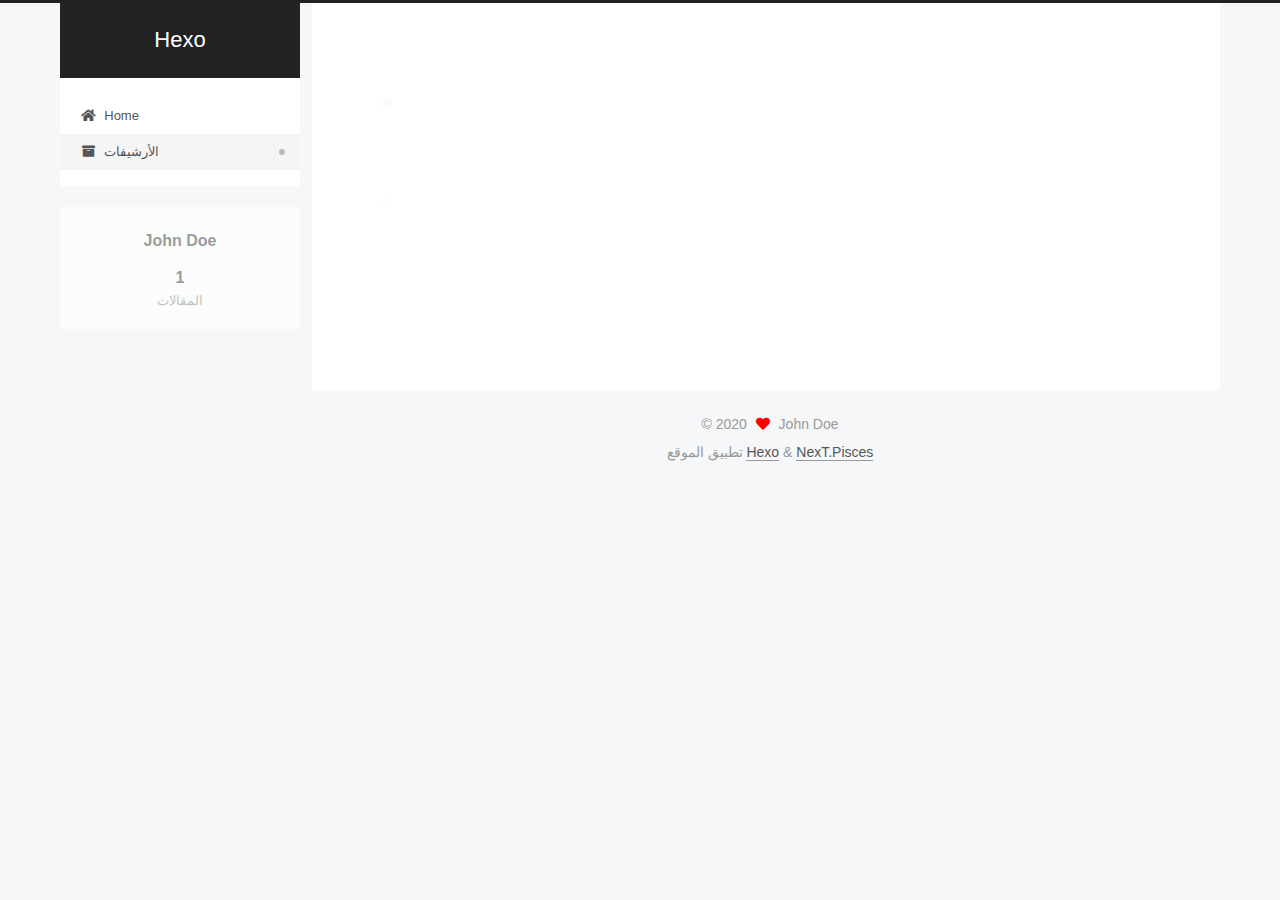
==== commit a5fc8031: "Site updated: 2020-06-24 11:20:16" ====
--- a/archives/index.html
+++ b/archives/index.html
@@ -41,7 +41,7 @@
   };
 </script>
 
-  <title>Archiv | Hexo</title>
+  <title>الأرشيف | Hexo</title>
   
 
 
@@ -81,7 +81,7 @@
     <header class="header" itemscope itemtype="http://schema.org/WPHeader">
       <div class="header-inner"><div class="site-brand-container">
   <div class="site-nav-toggle">
-    <div class="toggle" aria-label="Navigationsleiste an/ausschalten">
+    <div class="toggle" aria-label="تشغيل شريط التصفح">
       <span class="toggle-line toggle-line-first"></span>
       <span class="toggle-line toggle-line-middle"></span>
       <span class="toggle-line toggle-line-last"></span>
@@ -110,12 +110,12 @@
   <ul id="menu" class="main-menu menu">
         <li class="menu-item menu-item-home">
 
-    <a href="/" rel="section"><i class="fa fa-home fa-fw"></i>Startseite</a>
+    <a href="/" rel="section"><i class="fa fa-home fa-fw"></i>Home</a>
 
   </li>
         <li class="menu-item menu-item-archives">
 
-    <a href="/archives/" rel="section"><i class="fa fa-archive fa-fw"></i>Archiv</a>
+    <a href="/archives/" rel="section"><i class="fa fa-archive fa-fw"></i>الأرشيفات</a>
 
   </li>
   </ul>
@@ -148,7 +148,7 @@
   <div class="post-block">
     <div class="posts-collapse">
       <div class="collection-title">
-        <span class="collection-header">Öhm..! Ein Artikel. Bleib dran.</span>
+        <span class="collection-header">هِم..! مقالٌ واحد. واصل الكتابة.</span>
       </div>
 
       
@@ -226,10 +226,10 @@
 
       <ul class="sidebar-nav motion-element">
         <li class="sidebar-nav-toc">
-          Inhaltsverzeichnis
+          المحتويات
         </li>
         <li class="sidebar-nav-overview">
-          Übersicht
+          عام
         </li>
       </ul>
 
@@ -249,7 +249,7 @@
           <a href="/archives/">
         
           <span class="site-state-item-count">1</span>
-          <span class="site-state-item-name">Artikel</span>
+          <span class="site-state-item-name">المقالات</span>
         </a>
       </div>
   </nav>
@@ -282,7 +282,7 @@
   </span>
   <span class="author" itemprop="copyrightHolder">John Doe</span>
 </div>
-  <div class="powered-by">Erstellt mit  <a href="https://hexo.io/" class="theme-link" rel="noopener" target="_blank">Hexo</a> & <a href="https://pisces.theme-next.org/" class="theme-link" rel="noopener" target="_blank">NexT.Pisces</a>
+  <div class="powered-by">تطبيق الموقع <a href="https://hexo.io/" class="theme-link" rel="noopener" target="_blank">Hexo</a> & <a href="https://pisces.theme-next.org/" class="theme-link" rel="noopener" target="_blank">NexT.Pisces</a>
   </div>
 
         
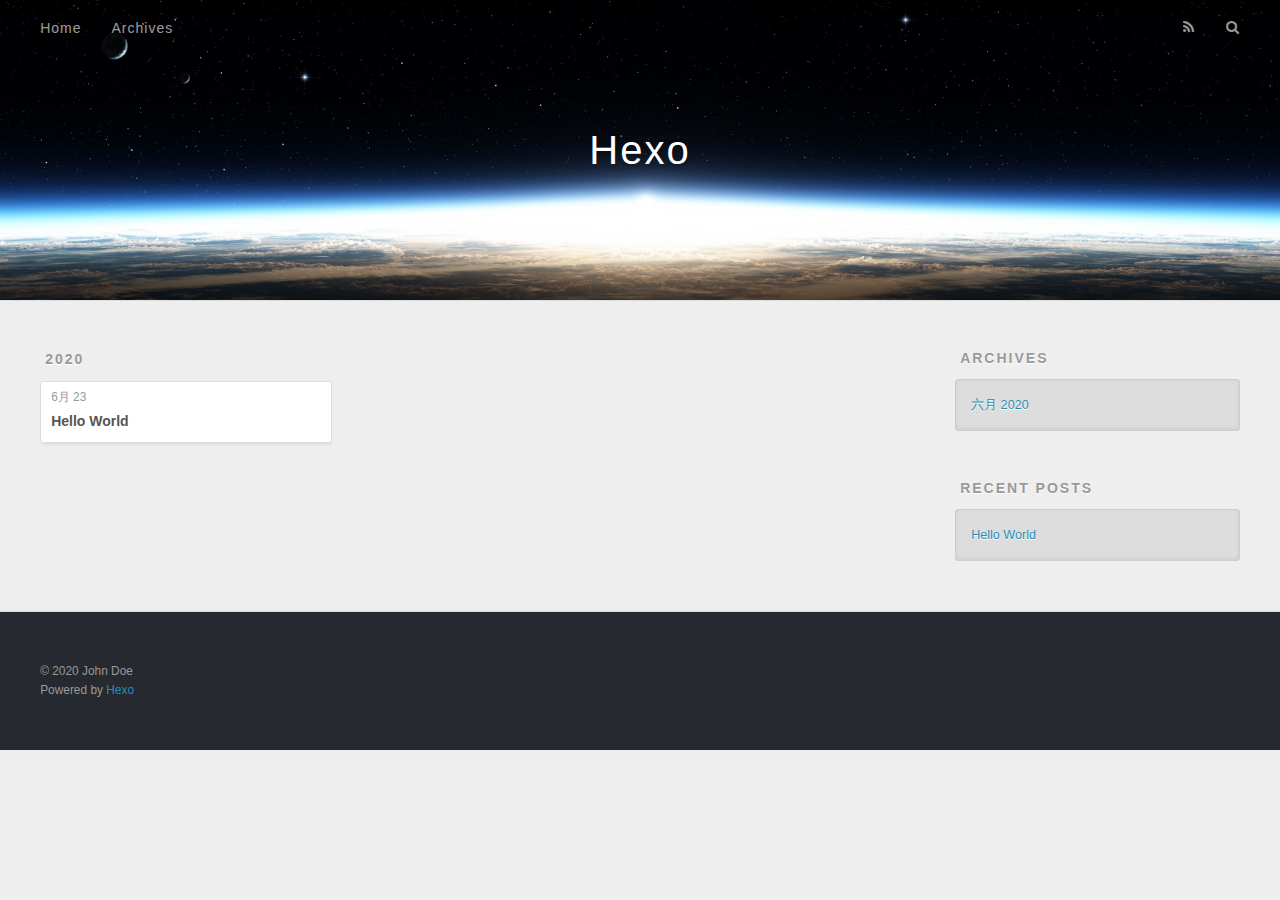
==== commit ec303042: "Site updated: 2020-06-24 11:26:57" ====
--- a/archives/index.html
+++ b/archives/index.html
@@ -1,25 +1,12 @@
 <!DOCTYPE html>
-<html lang="zh-tw">
+<html>
 <head>
-  <meta charset="UTF-8">
-<meta name="viewport" content="width=device-width, initial-scale=1, maximum-scale=2">
-<meta name="theme-color" content="#222">
-<meta name="generator" content="Hexo 4.2.1">
-  <link rel="apple-touch-icon" sizes="180x180" href="/images/apple-touch-icon-next.png">
-  <link rel="icon" type="image/png" sizes="32x32" href="/images/favicon-32x32-next.png">
-  <link rel="icon" type="image/png" sizes="16x16" href="/images/favicon-16x16-next.png">
-  <link rel="mask-icon" href="/images/logo.svg" color="#222">
+  <meta charset="utf-8">
+  
 
-<link rel="stylesheet" href="/css/main.css">
-
-
-<link rel="stylesheet" href="/lib/font-awesome/css/all.min.css">
-
-<script id="hexo-configurations">
-    var NexT = window.NexT || {};
-    var CONFIG = {"hostname":"yoursite.com","root":"/","scheme":"Pisces","version":"7.8.0","exturl":false,"sidebar":{"position":"left","display":"post","padding":18,"offset":12,"onmobile":false},"copycode":{"enable":false,"show_result":false,"style":null},"back2top":{"enable":true,"sidebar":false,"scrollpercent":false},"bookmark":{"enable":false,"color":"#222","save":"auto"},"fancybox":false,"mediumzoom":false,"lazyload":false,"pangu":false,"comments":{"style":"tabs","active":null,"storage":true,"lazyload":false,"nav":null},"algolia":{"hits":{"per_page":10},"labels":{"input_placeholder":"Search for Posts","hits_empty":"We didn't find any results for the search: ${query}","hits_stats":"${hits} results found in ${time} ms"}},"localsearch":{"enable":false,"trigger":"auto","top_n_per_article":1,"unescape":false,"preload":false},"motion":{"enable":true,"async":false,"transition":{"post_block":"fadeIn","post_header":"slideDownIn","post_body":"slideDownIn","coll_header":"slideLeftIn","sidebar":"slideUpIn"}}};
-  </script>
-
+  
+  <title>Archives | Hexo</title>
+  <meta name="viewport" content="width=device-width, initial-scale=1, maximum-scale=1">
   <meta property="og:type" content="website">
 <meta property="og:title" content="Hexo">
 <meta property="og:url" content="http://yoursite.com/archives/index.html">
@@ -27,314 +14,165 @@
 <meta property="og:locale" content="zh_TW">
 <meta property="article:author" content="John Doe">
 <meta name="twitter:card" content="summary">
+  
+    <link rel="alternate" href="/atom.xml" title="Hexo" type="application/atom+xml">
+  
+  
+    <link rel="icon" href="/favicon.png">
+  
+  
+    <link href="//fonts.googleapis.com/css?family=Source+Code+Pro" rel="stylesheet" type="text/css">
+  
+  
+<link rel="stylesheet" href="/css/style.css">
 
-<link rel="canonical" href="http://yoursite.com/archives/">
+<meta name="generator" content="Hexo 4.2.1"></head>
+
+<body>
+  <div id="container">
+    <div id="wrap">
+      <header id="header">
+  <div id="banner"></div>
+  <div id="header-outer" class="outer">
+    <div id="header-title" class="inner">
+      <h1 id="logo-wrap">
+        <a href="/" id="logo">Hexo</a>
+      </h1>
+      
+    </div>
+    <div id="header-inner" class="inner">
+      <nav id="main-nav">
+        <a id="main-nav-toggle" class="nav-icon"></a>
+        
+          <a class="main-nav-link" href="/">Home</a>
+        
+          <a class="main-nav-link" href="/archives">Archives</a>
+        
+      </nav>
+      <nav id="sub-nav">
+        
+          <a id="nav-rss-link" class="nav-icon" href="/atom.xml" title="RSS Feed"></a>
+        
+        <a id="nav-search-btn" class="nav-icon" title="Search"></a>
+      </nav>
+      <div id="search-form-wrap">
+        <form action="//google.com/search" method="get" accept-charset="UTF-8" class="search-form"><input type="search" name="q" class="search-form-input" placeholder="Search"><button type="submit" class="search-form-submit">&#xF002;</button><input type="hidden" name="sitesearch" value="http://yoursite.com"></form>
+      </div>
+    </div>
+  </div>
+</header>
+      <div class="outer">
+        <section id="main">
+  
+  
+    
+    
+      
+      
+      <section class="archives-wrap">
+        <div class="archive-year-wrap">
+          <a href="/archives/2020" class="archive-year">2020</a>
+        </div>
+        <div class="archives">
+    
+    <article class="archive-article archive-type-post">
+  <div class="archive-article-inner">
+    <header class="archive-article-header">
+      <a href="/2020/06/23/hello-world/" class="archive-article-date">
+  <time datetime="2020-06-23T09:22:14.409Z" itemprop="datePublished">6月 23</time>
+</a>
+      
+  
+    <h1 itemprop="name">
+      <a class="archive-article-title" href="/2020/06/23/hello-world/">Hello World</a>
+    </h1>
+  
+
+    </header>
+  </div>
+</article>
+  
+  
+    </div></section>
+  
 
 
-<script id="page-configurations">
-  // https://hexo.io/docs/variables.html
-  CONFIG.page = {
-    sidebar: "",
-    isHome : false,
-    isPost : false,
-    lang   : 'zh-tw'
-  };
-</script>
+</section>
+        
+          <aside id="sidebar">
+  
+    
 
-  <title>الأرشيف | Hexo</title>
   
+    
+
+  
+    
+  
+    
+  <div class="widget-wrap">
+    <h3 class="widget-title">Archives</h3>
+    <div class="widget">
+      <ul class="archive-list"><li class="archive-list-item"><a class="archive-list-link" href="/archives/2020/06/">六月 2020</a></li></ul>
+    </div>
+  </div>
+
+
+  
+    
+  <div class="widget-wrap">
+    <h3 class="widget-title">Recent Posts</h3>
+    <div class="widget">
+      <ul>
+        
+          <li>
+            <a href="/2020/06/23/hello-world/">Hello World</a>
+          </li>
+        
+      </ul>
+    </div>
+  </div>
+
+  
+</aside>
+        
+      </div>
+      <footer id="footer">
+  
+  <div class="outer">
+    <div id="footer-info" class="inner">
+      &copy; 2020 John Doe<br>
+      Powered by <a href="http://hexo.io/" target="_blank">Hexo</a>
+    </div>
+  </div>
+</footer>
+    </div>
+    <nav id="mobile-nav">
+  
+    <a href="/" class="mobile-nav-link">Home</a>
+  
+    <a href="/archives" class="mobile-nav-link">Archives</a>
+  
+</nav>
+    
+
+<script src="//ajax.googleapis.com/ajax/libs/jquery/2.0.3/jquery.min.js"></script>
+
+
+  
+<link rel="stylesheet" href="/fancybox/jquery.fancybox.css">
+
+  
+<script src="/fancybox/jquery.fancybox.pack.js"></script>
 
 
 
 
-
-
-  <noscript>
-  <style>
-  .use-motion .brand,
-  .use-motion .menu-item,
-  .sidebar-inner,
-  .use-motion .post-block,
-  .use-motion .pagination,
-  .use-motion .comments,
-  .use-motion .post-header,
-  .use-motion .post-body,
-  .use-motion .collection-header { opacity: initial; }
-
-  .use-motion .site-title,
-  .use-motion .site-subtitle {
-    opacity: initial;
-    top: initial;
-  }
-
-  .use-motion .logo-line-before i { left: initial; }
-  .use-motion .logo-line-after i { right: initial; }
-  </style>
-</noscript>
-
-</head>
-
-<body itemscope itemtype="http://schema.org/WebPage">
-  <div class="container use-motion">
-    <div class="headband"></div>
-
-    <header class="header" itemscope itemtype="http://schema.org/WPHeader">
-      <div class="header-inner"><div class="site-brand-container">
-  <div class="site-nav-toggle">
-    <div class="toggle" aria-label="تشغيل شريط التصفح">
-      <span class="toggle-line toggle-line-first"></span>
-      <span class="toggle-line toggle-line-middle"></span>
-      <span class="toggle-line toggle-line-last"></span>
-    </div>
-  </div>
-
-  <div class="site-meta">
-
-    <a href="/" class="brand" rel="start">
-      <span class="logo-line-before"><i></i></span>
-      <h1 class="site-title">Hexo</h1>
-      <span class="logo-line-after"><i></i></span>
-    </a>
-  </div>
-
-  <div class="site-nav-right">
-    <div class="toggle popup-trigger">
-    </div>
-  </div>
-</div>
+<script src="/js/script.js"></script>
 
 
 
 
-<nav class="site-nav">
-  <ul id="menu" class="main-menu menu">
-        <li class="menu-item menu-item-home">
-
-    <a href="/" rel="section"><i class="fa fa-home fa-fw"></i>Home</a>
-
-  </li>
-        <li class="menu-item menu-item-archives">
-
-    <a href="/archives/" rel="section"><i class="fa fa-archive fa-fw"></i>الأرشيفات</a>
-
-  </li>
-  </ul>
-</nav>
-
-
-
-
-</div>
-    </header>
-
-    
-  <div class="back-to-top">
-    <i class="fa fa-arrow-up"></i>
-    <span>0%</span>
   </div>
-
-
-    <main class="main">
-      <div class="main-inner">
-        <div class="content-wrap">
-          
-
-          <div class="content archive">
-            
-
-  
-  
-  
-  <div class="post-block">
-    <div class="posts-collapse">
-      <div class="collection-title">
-        <span class="collection-header">هِم..! مقالٌ واحد. واصل الكتابة.</span>
-      </div>
-
-      
-    <div class="collection-year">
-      <span class="collection-header">2020</span>
-    </div>
-
-  <article itemscope itemtype="http://schema.org/Article">
-    <header class="post-header">
-
-      <div class="post-meta">
-        <time itemprop="dateCreated"
-              datetime="2020-06-23T17:22:14+08:00"
-              content="2020-06-23">
-          06-23
-        </time>
-      </div>
-
-      <div class="post-title">
-          <a class="post-title-link" href="/2020/06/23/hello-world/" itemprop="url">
-            <span itemprop="name">Hello World</span>
-          </a>
-      </div>
-
-    </header>
-  </article>
-
-
-    </div>
-  </div>
-  
-  
-  
-
-  
-
-
-
-          </div>
-          
-
-<script>
-  window.addEventListener('tabs:register', () => {
-    let { activeClass } = CONFIG.comments;
-    if (CONFIG.comments.storage) {
-      activeClass = localStorage.getItem('comments_active') || activeClass;
-    }
-    if (activeClass) {
-      let activeTab = document.querySelector(`a[href="#comment-${activeClass}"]`);
-      if (activeTab) {
-        activeTab.click();
-      }
-    }
-  });
-  if (CONFIG.comments.storage) {
-    window.addEventListener('tabs:click', event => {
-      if (!event.target.matches('.tabs-comment .tab-content .tab-pane')) return;
-      let commentClass = event.target.classList[1];
-      localStorage.setItem('comments_active', commentClass);
-    });
-  }
-</script>
-
-        </div>
-          
-  
-  <div class="toggle sidebar-toggle">
-    <span class="toggle-line toggle-line-first"></span>
-    <span class="toggle-line toggle-line-middle"></span>
-    <span class="toggle-line toggle-line-last"></span>
-  </div>
-
-  <aside class="sidebar">
-    <div class="sidebar-inner">
-
-      <ul class="sidebar-nav motion-element">
-        <li class="sidebar-nav-toc">
-          المحتويات
-        </li>
-        <li class="sidebar-nav-overview">
-          عام
-        </li>
-      </ul>
-
-      <!--noindex-->
-      <div class="post-toc-wrap sidebar-panel">
-      </div>
-      <!--/noindex-->
-
-      <div class="site-overview-wrap sidebar-panel">
-        <div class="site-author motion-element" itemprop="author" itemscope itemtype="http://schema.org/Person">
-  <p class="site-author-name" itemprop="name">John Doe</p>
-  <div class="site-description" itemprop="description"></div>
-</div>
-<div class="site-state-wrap motion-element">
-  <nav class="site-state">
-      <div class="site-state-item site-state-posts">
-          <a href="/archives/">
-        
-          <span class="site-state-item-count">1</span>
-          <span class="site-state-item-name">المقالات</span>
-        </a>
-      </div>
-  </nav>
-</div>
-
-
-
-      </div>
-
-    </div>
-  </aside>
-  <div id="sidebar-dimmer"></div>
-
-
-      </div>
-    </main>
-
-    <footer class="footer">
-      <div class="footer-inner">
-        
-
-        
-
-<div class="copyright">
-  
-  &copy; 
-  <span itemprop="copyrightYear">2020</span>
-  <span class="with-love">
-    <i class="fa fa-heart"></i>
-  </span>
-  <span class="author" itemprop="copyrightHolder">John Doe</span>
-</div>
-  <div class="powered-by">تطبيق الموقع <a href="https://hexo.io/" class="theme-link" rel="noopener" target="_blank">Hexo</a> & <a href="https://pisces.theme-next.org/" class="theme-link" rel="noopener" target="_blank">NexT.Pisces</a>
-  </div>
-
-        
-
-
-
-
-
-
-
-
-      </div>
-    </footer>
-  </div>
-
-  
-  <script src="/lib/anime.min.js"></script>
-  <script src="/lib/velocity/velocity.min.js"></script>
-  <script src="/lib/velocity/velocity.ui.min.js"></script>
-
-<script src="/js/utils.js"></script>
-
-<script src="/js/motion.js"></script>
-
-
-<script src="/js/schemes/pisces.js"></script>
-
-
-<script src="/js/next-boot.js"></script>
-
-
-
-
-  
-
-
-
-
-
-
-
-
-
-
-
-
-
-
-
-  
-
-  
-
 </body>
-</html>
+</html>--- a/css/style.css
+++ b/css/style.css
@@ -0,0 +1,1374 @@
+body {
+  width: 100%;
+}
+body:before,
+body:after {
+  content: "";
+  display: table;
+}
+body:after {
+  clear: both;
+}
+html,
+body,
+div,
+span,
+applet,
+object,
+iframe,
+h1,
+h2,
+h3,
+h4,
+h5,
+h6,
+p,
+blockquote,
+pre,
+a,
+abbr,
+acronym,
+address,
+big,
+cite,
+code,
+del,
+dfn,
+em,
+img,
+ins,
+kbd,
+q,
+s,
+samp,
+small,
+strike,
+strong,
+sub,
+sup,
+tt,
+var,
+dl,
+dt,
+dd,
+ol,
+ul,
+li,
+fieldset,
+form,
+label,
+legend,
+table,
+caption,
+tbody,
+tfoot,
+thead,
+tr,
+th,
+td {
+  margin: 0;
+  padding: 0;
+  border: 0;
+  outline: 0;
+  font-weight: inherit;
+  font-style: inherit;
+  font-family: inherit;
+  font-size: 100%;
+  vertical-align: baseline;
+}
+body {
+  line-height: 1;
+  color: #000;
+  background: #fff;
+}
+ol,
+ul {
+  list-style: none;
+}
+table {
+  border-collapse: separate;
+  border-spacing: 0;
+  vertical-align: middle;
+}
+caption,
+th,
+td {
+  text-align: left;
+  font-weight: normal;
+  vertical-align: middle;
+}
+a img {
+  border: none;
+}
+input,
+button {
+  margin: 0;
+  padding: 0;
+}
+input::-moz-focus-inner,
+button::-moz-focus-inner {
+  border: 0;
+  padding: 0;
+}
+@font-face {
+  font-family: FontAwesome;
+  font-style: normal;
+  font-weight: normal;
+  src: url("fonts/fontawesome-webfont.eot?v=#4.0.3");
+  src: url("fonts/fontawesome-webfont.eot?#iefix&v=#4.0.3") format("embedded-opentype"), url("fonts/fontawesome-webfont.woff?v=#4.0.3") format("woff"), url("fonts/fontawesome-webfont.ttf?v=#4.0.3") format("truetype"), url("fonts/fontawesome-webfont.svg#fontawesomeregular?v=#4.0.3") format("svg");
+}
+html,
+body,
+#container {
+  height: 100%;
+}
+body {
+  background: #eee;
+  font: 14px -apple-system, BlinkMacSystemFont, "Segoe UI", "Roboto", "Oxygen", "Ubuntu", "Cantarell", "Fira Sans", "Droid Sans", "Helvetica Neue", sans-serif;
+  -webkit-text-size-adjust: 100%;
+}
+.outer {
+  max-width: 1220px;
+  margin: 0 auto;
+  padding: 0 20px;
+}
+.outer:before,
+.outer:after {
+  content: "";
+  display: table;
+}
+.outer:after {
+  clear: both;
+}
+.inner {
+  display: inline;
+  float: left;
+  width: 98.33333333333333%;
+  margin: 0 0.833333333333333%;
+}
+.left,
+.alignleft {
+  float: left;
+}
+.right,
+.alignright {
+  float: right;
+}
+.clear {
+  clear: both;
+}
+#container {
+  position: relative;
+}
+.mobile-nav-on {
+  overflow: hidden;
+}
+#wrap {
+  height: 100%;
+  width: 100%;
+  position: absolute;
+  top: 0;
+  left: 0;
+  -webkit-transition: 0.2s ease-out;
+  -moz-transition: 0.2s ease-out;
+  -ms-transition: 0.2s ease-out;
+  transition: 0.2s ease-out;
+  z-index: 1;
+  background: #eee;
+}
+.mobile-nav-on #wrap {
+  left: 280px;
+}
+@media screen and (min-width: 768px) {
+  #main {
+    display: inline;
+    float: left;
+    width: 73.33333333333333%;
+    margin: 0 0.833333333333333%;
+  }
+}
+.article-date,
+.article-category-link,
+.archive-year,
+.widget-title {
+  text-decoration: none;
+  text-transform: uppercase;
+  letter-spacing: 2px;
+  color: #999;
+  margin-bottom: 1em;
+  margin-left: 5px;
+  line-height: 1em;
+  text-shadow: 0 1px #fff;
+  font-weight: bold;
+}
+.article-inner,
+.archive-article-inner {
+  background: #fff;
+  -webkit-box-shadow: 1px 2px 3px #ddd;
+  box-shadow: 1px 2px 3px #ddd;
+  border: 1px solid #ddd;
+  border-radius: 3px;
+}
+.article-entry h1,
+.widget h1 {
+  font-size: 2em;
+}
+.article-entry h2,
+.widget h2 {
+  font-size: 1.5em;
+}
+.article-entry h3,
+.widget h3 {
+  font-size: 1.3em;
+}
+.article-entry h4,
+.widget h4 {
+  font-size: 1.2em;
+}
+.article-entry h5,
+.widget h5 {
+  font-size: 1em;
+}
+.article-entry h6,
+.widget h6 {
+  font-size: 1em;
+  color: #999;
+}
+.article-entry hr,
+.widget hr {
+  border: 1px dashed #ddd;
+}
+.article-entry strong,
+.widget strong {
+  font-weight: bold;
+}
+.article-entry em,
+.widget em,
+.article-entry cite,
+.widget cite {
+  font-style: italic;
+}
+.article-entry sup,
+.widget sup,
+.article-entry sub,
+.widget sub {
+  font-size: 0.75em;
+  line-height: 0;
+  position: relative;
+  vertical-align: baseline;
+}
+.article-entry sup,
+.widget sup {
+  top: -0.5em;
+}
+.article-entry sub,
+.widget sub {
+  bottom: -0.2em;
+}
+.article-entry small,
+.widget small {
+  font-size: 0.85em;
+}
+.article-entry acronym,
+.widget acronym,
+.article-entry abbr,
+.widget abbr {
+  border-bottom: 1px dotted;
+}
+.article-entry ul,
+.widget ul,
+.article-entry ol,
+.widget ol,
+.article-entry dl,
+.widget dl {
+  margin: 0 20px;
+  line-height: 1.6em;
+}
+.article-entry ul ul,
+.widget ul ul,
+.article-entry ol ul,
+.widget ol ul,
+.article-entry ul ol,
+.widget ul ol,
+.article-entry ol ol,
+.widget ol ol {
+  margin-top: 0;
+  margin-bottom: 0;
+}
+.article-entry ul,
+.widget ul {
+  list-style: disc;
+}
+.article-entry ol,
+.widget ol {
+  list-style: decimal;
+}
+.article-entry dt,
+.widget dt {
+  font-weight: bold;
+}
+#header {
+  height: 300px;
+  position: relative;
+  border-bottom: 1px solid #ddd;
+}
+#header:before,
+#header:after {
+  content: "";
+  position: absolute;
+  left: 0;
+  right: 0;
+  height: 40px;
+}
+#header:before {
+  top: 0;
+  background: -webkit-linear-gradient(rgba(0,0,0,0.2), transparent);
+  background: -moz-linear-gradient(rgba(0,0,0,0.2), transparent);
+  background: -ms-linear-gradient(rgba(0,0,0,0.2), transparent);
+  background: linear-gradient(rgba(0,0,0,0.2), transparent);
+}
+#header:after {
+  bottom: 0;
+  background: -webkit-linear-gradient(transparent, rgba(0,0,0,0.2));
+  background: -moz-linear-gradient(transparent, rgba(0,0,0,0.2));
+  background: -ms-linear-gradient(transparent, rgba(0,0,0,0.2));
+  background: linear-gradient(transparent, rgba(0,0,0,0.2));
+}
+#header-outer {
+  height: 100%;
+  position: relative;
+}
+#header-inner {
+  position: relative;
+  overflow: hidden;
+}
+#banner {
+  position: absolute;
+  top: 0;
+  left: 0;
+  width: 100%;
+  height: 100%;
+  background: url("images/banner.jpg") center #000;
+  -webkit-background-size: cover;
+  -moz-background-size: cover;
+  background-size: cover;
+  z-index: -1;
+}
+#header-title {
+  text-align: center;
+  height: 40px;
+  position: absolute;
+  top: 50%;
+  left: 0;
+  margin-top: -20px;
+}
+#logo,
+#subtitle {
+  text-decoration: none;
+  color: #fff;
+  font-weight: 300;
+  text-shadow: 0 1px 4px rgba(0,0,0,0.3);
+}
+#logo {
+  font-size: 40px;
+  line-height: 40px;
+  letter-spacing: 2px;
+}
+#subtitle {
+  font-size: 16px;
+  line-height: 16px;
+  letter-spacing: 1px;
+}
+#subtitle-wrap {
+  margin-top: 16px;
+}
+#main-nav {
+  float: left;
+  margin-left: -15px;
+}
+.nav-icon,
+.main-nav-link {
+  float: left;
+  color: #fff;
+  opacity: 0.6;
+  text-decoration: none;
+  text-shadow: 0 1px rgba(0,0,0,0.2);
+  -webkit-transition: opacity 0.2s;
+  -moz-transition: opacity 0.2s;
+  -ms-transition: opacity 0.2s;
+  transition: opacity 0.2s;
+  display: block;
+  padding: 20px 15px;
+}
+.nav-icon:hover,
+.main-nav-link:hover {
+  opacity: 1;
+}
+.nav-icon {
+  font-family: FontAwesome;
+  text-align: center;
+  font-size: 14px;
+  width: 14px;
+  height: 14px;
+  padding: 20px 15px;
+  position: relative;
+  cursor: pointer;
+}
+.main-nav-link {
+  font-weight: 300;
+  letter-spacing: 1px;
+}
+@media screen and (max-width: 479px) {
+  .main-nav-link {
+    display: none;
+  }
+}
+#main-nav-toggle {
+  display: none;
+}
+#main-nav-toggle:before {
+  content: "\f0c9";
+}
+@media screen and (max-width: 479px) {
+  #main-nav-toggle {
+    display: block;
+  }
+}
+#sub-nav {
+  float: right;
+  margin-right: -15px;
+}
+#nav-rss-link:before {
+  content: "\f09e";
+}
+#nav-search-btn:before {
+  content: "\f002";
+}
+#search-form-wrap {
+  position: absolute;
+  top: 15px;
+  width: 150px;
+  height: 30px;
+  right: -150px;
+  opacity: 0;
+  -webkit-transition: 0.2s ease-out;
+  -moz-transition: 0.2s ease-out;
+  -ms-transition: 0.2s ease-out;
+  transition: 0.2s ease-out;
+}
+#search-form-wrap.on {
+  opacity: 1;
+  right: 0;
+}
+@media screen and (max-width: 479px) {
+  #search-form-wrap {
+    width: 100%;
+    right: -100%;
+  }
+}
+.search-form {
+  position: absolute;
+  top: 0;
+  left: 0;
+  right: 0;
+  background: #fff;
+  padding: 5px 15px;
+  border-radius: 15px;
+  -webkit-box-shadow: 0 0 10px rgba(0,0,0,0.3);
+  box-shadow: 0 0 10px rgba(0,0,0,0.3);
+}
+.search-form-input {
+  border: none;
+  background: none;
+  color: #555;
+  width: 100%;
+  font: 13px -apple-system, BlinkMacSystemFont, "Segoe UI", "Roboto", "Oxygen", "Ubuntu", "Cantarell", "Fira Sans", "Droid Sans", "Helvetica Neue", sans-serif;
+  outline: none;
+}
+.search-form-input::-webkit-search-results-decoration,
+.search-form-input::-webkit-search-cancel-button {
+  -webkit-appearance: none;
+}
+.search-form-submit {
+  position: absolute;
+  top: 50%;
+  right: 10px;
+  margin-top: -7px;
+  font: 13px FontAwesome;
+  border: none;
+  background: none;
+  color: #bbb;
+  cursor: pointer;
+}
+.search-form-submit:hover,
+.search-form-submit:focus {
+  color: #777;
+}
+.article {
+  margin: 50px 0;
+}
+.article-inner {
+  overflow: hidden;
+}
+.article-meta:before,
+.article-meta:after {
+  content: "";
+  display: table;
+}
+.article-meta:after {
+  clear: both;
+}
+.article-date {
+  float: left;
+}
+.article-category {
+  float: left;
+  line-height: 1em;
+  color: #ccc;
+  text-shadow: 0 1px #fff;
+  margin-left: 8px;
+}
+.article-category:before {
+  content: "\2022";
+}
+.article-category-link {
+  margin: 0 12px 1em;
+}
+.article-header {
+  padding: 20px 20px 0;
+}
+.article-title {
+  text-decoration: none;
+  font-size: 2em;
+  font-weight: bold;
+  color: #555;
+  line-height: 1.1em;
+  -webkit-transition: color 0.2s;
+  -moz-transition: color 0.2s;
+  -ms-transition: color 0.2s;
+  transition: color 0.2s;
+}
+a.article-title:hover {
+  color: #258fb8;
+}
+.article-entry {
+  color: #555;
+  padding: 0 20px;
+}
+.article-entry:before,
+.article-entry:after {
+  content: "";
+  display: table;
+}
+.article-entry:after {
+  clear: both;
+}
+.article-entry p,
+.article-entry table {
+  line-height: 1.6em;
+  margin: 1.6em 0;
+}
+.article-entry h1,
+.article-entry h2,
+.article-entry h3,
+.article-entry h4,
+.article-entry h5,
+.article-entry h6 {
+  font-weight: bold;
+}
+.article-entry h1,
+.article-entry h2,
+.article-entry h3,
+.article-entry h4,
+.article-entry h5,
+.article-entry h6 {
+  line-height: 1.1em;
+  margin: 1.1em 0;
+}
+.article-entry a {
+  color: #258fb8;
+  text-decoration: none;
+}
+.article-entry a:hover {
+  text-decoration: underline;
+}
+.article-entry ul,
+.article-entry ol,
+.article-entry dl {
+  margin-top: 1.6em;
+  margin-bottom: 1.6em;
+}
+.article-entry img,
+.article-entry video {
+  max-width: 100%;
+  height: auto;
+  display: block;
+  margin: auto;
+}
+.article-entry iframe {
+  border: none;
+}
+.article-entry table {
+  width: 100%;
+  border-collapse: collapse;
+  border-spacing: 0;
+}
+.article-entry th {
+  font-weight: bold;
+  border-bottom: 3px solid #ddd;
+  padding-bottom: 0.5em;
+}
+.article-entry td {
+  border-bottom: 1px solid #ddd;
+  padding: 10px 0;
+}
+.article-entry blockquote {
+  font-family: Georgia, "Times New Roman", serif;
+  font-size: 1.4em;
+  margin: 1.6em 20px;
+  text-align: center;
+}
+.article-entry blockquote footer {
+  font-size: 14px;
+  margin: 1.6em 0;
+  font-family: -apple-system, BlinkMacSystemFont, "Segoe UI", "Roboto", "Oxygen", "Ubuntu", "Cantarell", "Fira Sans", "Droid Sans", "Helvetica Neue", sans-serif;
+}
+.article-entry blockquote footer cite:before {
+  content: "—";
+  padding: 0 0.5em;
+}
+.article-entry .pullquote {
+  text-align: left;
+  width: 45%;
+  margin: 0;
+}
+.article-entry .pullquote.left {
+  margin-left: 0.5em;
+  margin-right: 1em;
+}
+.article-entry .pullquote.right {
+  margin-right: 0.5em;
+  margin-left: 1em;
+}
+.article-entry .caption {
+  color: #999;
+  display: block;
+  font-size: 0.9em;
+  margin-top: 0.5em;
+  position: relative;
+  text-align: center;
+}
+.article-entry .video-container {
+  position: relative;
+  padding-top: 56.25%;
+  height: 0;
+  overflow: hidden;
+}
+.article-entry .video-container iframe,
+.article-entry .video-container object,
+.article-entry .video-container embed {
+  position: absolute;
+  top: 0;
+  left: 0;
+  width: 100%;
+  height: 100%;
+  margin-top: 0;
+}
+.article-more-link a {
+  display: inline-block;
+  line-height: 1em;
+  padding: 6px 15px;
+  border-radius: 15px;
+  background: #eee;
+  color: #999;
+  text-shadow: 0 1px #fff;
+  text-decoration: none;
+}
+.article-more-link a:hover {
+  background: #258fb8;
+  color: #fff;
+  text-decoration: none;
+  text-shadow: 0 1px #1e7293;
+}
+.article-footer {
+  font-size: 0.85em;
+  line-height: 1.6em;
+  border-top: 1px solid #ddd;
+  padding-top: 1.6em;
+  margin: 0 20px 20px;
+}
+.article-footer:before,
+.article-footer:after {
+  content: "";
+  display: table;
+}
+.article-footer:after {
+  clear: both;
+}
+.article-footer a {
+  color: #999;
+  text-decoration: none;
+}
+.article-footer a:hover {
+  color: #555;
+}
+.article-tag-list-item {
+  float: left;
+  margin-right: 10px;
+}
+.article-tag-list-link:before {
+  content: "#";
+}
+.article-comment-link {
+  float: right;
+}
+.article-comment-link:before {
+  content: "\f075";
+  font-family: FontAwesome;
+  padding-right: 8px;
+}
+.article-share-link {
+  cursor: pointer;
+  float: right;
+  margin-left: 20px;
+}
+.article-share-link:before {
+  content: "\f064";
+  font-family: FontAwesome;
+  padding-right: 6px;
+}
+#article-nav {
+  position: relative;
+}
+#article-nav:before,
+#article-nav:after {
+  content: "";
+  display: table;
+}
+#article-nav:after {
+  clear: both;
+}
+@media screen and (min-width: 768px) {
+  #article-nav {
+    margin: 50px 0;
+  }
+  #article-nav:before {
+    width: 8px;
+    height: 8px;
+    position: absolute;
+    top: 50%;
+    left: 50%;
+    margin-top: -4px;
+    margin-left: -4px;
+    content: "";
+    border-radius: 50%;
+    background: #ddd;
+    -webkit-box-shadow: 0 1px 2px #fff;
+    box-shadow: 0 1px 2px #fff;
+  }
+}
+.article-nav-link-wrap {
+  text-decoration: none;
+  text-shadow: 0 1px #fff;
+  color: #999;
+  -webkit-box-sizing: border-box;
+  -moz-box-sizing: border-box;
+  box-sizing: border-box;
+  margin-top: 50px;
+  text-align: center;
+  display: block;
+}
+.article-nav-link-wrap:hover {
+  color: #555;
+}
+@media screen and (min-width: 768px) {
+  .article-nav-link-wrap {
+    width: 50%;
+    margin-top: 0;
+  }
+}
+@media screen and (min-width: 768px) {
+  #article-nav-newer {
+    float: left;
+    text-align: right;
+    padding-right: 20px;
+  }
+}
+@media screen and (min-width: 768px) {
+  #article-nav-older {
+    float: right;
+    text-align: left;
+    padding-left: 20px;
+  }
+}
+.article-nav-caption {
+  text-transform: uppercase;
+  letter-spacing: 2px;
+  color: #ddd;
+  line-height: 1em;
+  font-weight: bold;
+}
+#article-nav-newer .article-nav-caption {
+  margin-right: -2px;
+}
+.article-nav-title {
+  font-size: 0.85em;
+  line-height: 1.6em;
+  margin-top: 0.5em;
+}
+.article-share-box {
+  position: absolute;
+  display: none;
+  background: #fff;
+  -webkit-box-shadow: 1px 2px 10px rgba(0,0,0,0.2);
+  box-shadow: 1px 2px 10px rgba(0,0,0,0.2);
+  border-radius: 3px;
+  margin-left: -145px;
+  overflow: hidden;
+  z-index: 1;
+}
+.article-share-box.on {
+  display: block;
+}
+.article-share-input {
+  width: 100%;
+  background: none;
+  -webkit-box-sizing: border-box;
+  -moz-box-sizing: border-box;
+  box-sizing: border-box;
+  font: 14px -apple-system, BlinkMacSystemFont, "Segoe UI", "Roboto", "Oxygen", "Ubuntu", "Cantarell", "Fira Sans", "Droid Sans", "Helvetica Neue", sans-serif;
+  padding: 0 15px;
+  color: #555;
+  outline: none;
+  border: 1px solid #ddd;
+  border-radius: 3px 3px 0 0;
+  height: 36px;
+  line-height: 36px;
+}
+.article-share-links {
+  background: #eee;
+}
+.article-share-links:before,
+.article-share-links:after {
+  content: "";
+  display: table;
+}
+.article-share-links:after {
+  clear: both;
+}
+.article-share-twitter,
+.article-share-facebook,
+.article-share-pinterest,
+.article-share-google {
+  width: 50px;
+  height: 36px;
+  display: block;
+  float: left;
+  position: relative;
+  color: #999;
+  text-shadow: 0 1px #fff;
+}
+.article-share-twitter:before,
+.article-share-facebook:before,
+.article-share-pinterest:before,
+.article-share-google:before {
+  font-size: 20px;
+  font-family: FontAwesome;
+  width: 20px;
+  height: 20px;
+  position: absolute;
+  top: 50%;
+  left: 50%;
+  margin-top: -10px;
+  margin-left: -10px;
+  text-align: center;
+}
+.article-share-twitter:hover,
+.article-share-facebook:hover,
+.article-share-pinterest:hover,
+.article-share-google:hover {
+  color: #fff;
+}
+.article-share-twitter:before {
+  content: "\f099";
+}
+.article-share-twitter:hover {
+  background: #00aced;
+  text-shadow: 0 1px #008abe;
+}
+.article-share-facebook:before {
+  content: "\f09a";
+}
+.article-share-facebook:hover {
+  background: #3b5998;
+  text-shadow: 0 1px #2f477a;
+}
+.article-share-pinterest:before {
+  content: "\f0d2";
+}
+.article-share-pinterest:hover {
+  background: #cb2027;
+  text-shadow: 0 1px #a21a1f;
+}
+.article-share-google:before {
+  content: "\f0d5";
+}
+.article-share-google:hover {
+  background: #dd4b39;
+  text-shadow: 0 1px #be3221;
+}
+.article-gallery {
+  background: #000;
+  position: relative;
+}
+.article-gallery-photos {
+  position: relative;
+  overflow: hidden;
+}
+.article-gallery-img {
+  display: none;
+  max-width: 100%;
+}
+.article-gallery-img:first-child {
+  display: block;
+}
+.article-gallery-img.loaded {
+  position: absolute;
+  display: block;
+}
+.article-gallery-img img {
+  display: block;
+  max-width: 100%;
+  margin: 0 auto;
+}
+#comments {
+  background: #fff;
+  -webkit-box-shadow: 1px 2px 3px #ddd;
+  box-shadow: 1px 2px 3px #ddd;
+  padding: 20px;
+  border: 1px solid #ddd;
+  border-radius: 3px;
+  margin: 50px 0;
+}
+#comments a {
+  color: #258fb8;
+}
+.archives-wrap {
+  margin: 50px 0;
+}
+.archives:before,
+.archives:after {
+  content: "";
+  display: table;
+}
+.archives:after {
+  clear: both;
+}
+.archive-year-wrap {
+  margin-bottom: 1em;
+}
+.archives {
+  -webkit-column-gap: 10px;
+  -moz-column-gap: 10px;
+  column-gap: 10px;
+}
+@media screen and (min-width: 480px) and (max-width: 767px) {
+  .archives {
+    -webkit-column-count: 2;
+    -moz-column-count: 2;
+    column-count: 2;
+  }
+}
+@media screen and (min-width: 768px) {
+  .archives {
+    -webkit-column-count: 3;
+    -moz-column-count: 3;
+    column-count: 3;
+  }
+}
+.archive-article {
+  -webkit-column-break-inside: avoid;
+  page-break-inside: avoid;
+  overflow: hidden;
+  break-inside: avoid-column;
+}
+.archive-article-inner {
+  padding: 10px;
+  margin-bottom: 15px;
+}
+.archive-article-title {
+  text-decoration: none;
+  font-weight: bold;
+  color: #555;
+  -webkit-transition: color 0.2s;
+  -moz-transition: color 0.2s;
+  -ms-transition: color 0.2s;
+  transition: color 0.2s;
+  line-height: 1.6em;
+}
+.archive-article-title:hover {
+  color: #258fb8;
+}
+.archive-article-footer {
+  margin-top: 1em;
+}
+.archive-article-date {
+  color: #999;
+  text-decoration: none;
+  font-size: 0.85em;
+  line-height: 1em;
+  margin-bottom: 0.5em;
+  display: block;
+}
+#page-nav {
+  margin: 50px auto;
+  background: #fff;
+  -webkit-box-shadow: 1px 2px 3px #ddd;
+  box-shadow: 1px 2px 3px #ddd;
+  border: 1px solid #ddd;
+  border-radius: 3px;
+  text-align: center;
+  color: #999;
+  overflow: hidden;
+}
+#page-nav:before,
+#page-nav:after {
+  content: "";
+  display: table;
+}
+#page-nav:after {
+  clear: both;
+}
+#page-nav a,
+#page-nav span {
+  padding: 10px 20px;
+  line-height: 1;
+  height: 2ex;
+}
+#page-nav a {
+  color: #999;
+  text-decoration: none;
+}
+#page-nav a:hover {
+  background: #999;
+  color: #fff;
+}
+#page-nav .prev {
+  float: left;
+}
+#page-nav .next {
+  float: right;
+}
+#page-nav .page-number {
+  display: inline-block;
+}
+@media screen and (max-width: 479px) {
+  #page-nav .page-number {
+    display: none;
+  }
+}
+#page-nav .current {
+  color: #555;
+  font-weight: bold;
+}
+#page-nav .space {
+  color: #ddd;
+}
+#footer {
+  background: #262a30;
+  padding: 50px 0;
+  border-top: 1px solid #ddd;
+  color: #999;
+}
+#footer a {
+  color: #258fb8;
+  text-decoration: none;
+}
+#footer a:hover {
+  text-decoration: underline;
+}
+#footer-info {
+  line-height: 1.6em;
+  font-size: 0.85em;
+}
+.article-entry pre,
+.article-entry .highlight {
+  background: #2d2d2d;
+  margin: 0 -20px;
+  padding: 15px 20px;
+  border-style: solid;
+  border-color: #ddd;
+  border-width: 1px 0;
+  overflow: auto;
+  color: #ccc;
+  line-height: 22.400000000000002px;
+}
+.article-entry .highlight .gutter pre,
+.article-entry .gist .gist-file .gist-data .line-numbers {
+  color: #666;
+  font-size: 0.85em;
+}
+.article-entry pre,
+.article-entry code {
+  font-family: "Source Code Pro", Consolas, Monaco, Menlo, Consolas, monospace;
+}
+.article-entry code {
+  background: #eee;
+  text-shadow: 0 1px #fff;
+  padding: 0 0.3em;
+}
+.article-entry pre code {
+  background: none;
+  text-shadow: none;
+  padding: 0;
+}
+.article-entry .highlight pre {
+  border: none;
+  margin: 0;
+  padding: 0;
+}
+.article-entry .highlight table {
+  margin: 0;
+  width: auto;
+}
+.article-entry .highlight td {
+  border: none;
+  padding: 0;
+}
+.article-entry .highlight figcaption {
+  font-size: 0.85em;
+  color: #999;
+  line-height: 1em;
+  margin-bottom: 1em;
+}
+.article-entry .highlight figcaption:before,
+.article-entry .highlight figcaption:after {
+  content: "";
+  display: table;
+}
+.article-entry .highlight figcaption:after {
+  clear: both;
+}
+.article-entry .highlight figcaption a {
+  float: right;
+}
+.article-entry .highlight .gutter pre {
+  text-align: right;
+  padding-right: 20px;
+}
+.article-entry .highlight .line {
+  height: 22.400000000000002px;
+}
+.article-entry .highlight .line.marked {
+  background: #515151;
+}
+.article-entry .gist {
+  margin: 0 -20px;
+  border-style: solid;
+  border-color: #ddd;
+  border-width: 1px 0;
+  background: #2d2d2d;
+  padding: 15px 20px 15px 0;
+}
+.article-entry .gist .gist-file {
+  border: none;
+  font-family: "Source Code Pro", Consolas, Monaco, Menlo, Consolas, monospace;
+  margin: 0;
+}
+.article-entry .gist .gist-file .gist-data {
+  background: none;
+  border: none;
+}
+.article-entry .gist .gist-file .gist-data .line-numbers {
+  background: none;
+  border: none;
+  padding: 0 20px 0 0;
+}
+.article-entry .gist .gist-file .gist-data .line-data {
+  padding: 0 !important;
+}
+.article-entry .gist .gist-file .highlight {
+  margin: 0;
+  padding: 0;
+  border: none;
+}
+.article-entry .gist .gist-file .gist-meta {
+  background: #2d2d2d;
+  color: #999;
+  font: 0.85em -apple-system, BlinkMacSystemFont, "Segoe UI", "Roboto", "Oxygen", "Ubuntu", "Cantarell", "Fira Sans", "Droid Sans", "Helvetica Neue", sans-serif;
+  text-shadow: 0 0;
+  padding: 0;
+  margin-top: 1em;
+  margin-left: 20px;
+}
+.article-entry .gist .gist-file .gist-meta a {
+  color: #258fb8;
+  font-weight: normal;
+}
+.article-entry .gist .gist-file .gist-meta a:hover {
+  text-decoration: underline;
+}
+pre .comment,
+pre .title {
+  color: #999;
+}
+pre .variable,
+pre .attribute,
+pre .tag,
+pre .regexp,
+pre .ruby .constant,
+pre .xml .tag .title,
+pre .xml .pi,
+pre .xml .doctype,
+pre .html .doctype,
+pre .css .id,
+pre .css .class,
+pre .css .pseudo {
+  color: #f2777a;
+}
+pre .number,
+pre .preprocessor,
+pre .built_in,
+pre .literal,
+pre .params,
+pre .constant {
+  color: #f99157;
+}
+pre .class,
+pre .ruby .class .title,
+pre .css .rules .attribute {
+  color: #9c9;
+}
+pre .string,
+pre .value,
+pre .inheritance,
+pre .header,
+pre .ruby .symbol,
+pre .xml .cdata {
+  color: #9c9;
+}
+pre .css .hexcolor {
+  color: #6cc;
+}
+pre .function,
+pre .python .decorator,
+pre .python .title,
+pre .ruby .function .title,
+pre .ruby .title .keyword,
+pre .perl .sub,
+pre .javascript .title,
+pre .coffeescript .title {
+  color: #69c;
+}
+pre .keyword,
+pre .javascript .function {
+  color: #c9c;
+}
+@media screen and (max-width: 479px) {
+  #mobile-nav {
+    position: absolute;
+    top: 0;
+    left: 0;
+    width: 280px;
+    height: 100%;
+    background: #191919;
+    border-right: 1px solid #fff;
+  }
+}
+@media screen and (max-width: 479px) {
+  .mobile-nav-link {
+    display: block;
+    color: #999;
+    text-decoration: none;
+    padding: 15px 20px;
+    font-weight: bold;
+  }
+  .mobile-nav-link:hover {
+    color: #fff;
+  }
+}
+@media screen and (min-width: 768px) {
+  #sidebar {
+    display: inline;
+    float: left;
+    width: 23.333333333333332%;
+    margin: 0 0.833333333333333%;
+  }
+}
+.widget-wrap {
+  margin: 50px 0;
+}
+.widget {
+  color: #777;
+  text-shadow: 0 1px #fff;
+  background: #ddd;
+  -webkit-box-shadow: 0 -1px 4px #ccc inset;
+  box-shadow: 0 -1px 4px #ccc inset;
+  border: 1px solid #ccc;
+  padding: 15px;
+  border-radius: 3px;
+}
+.widget a {
+  color: #258fb8;
+  text-decoration: none;
+}
+.widget a:hover {
+  text-decoration: underline;
+}
+.widget ul ul,
+.widget ol ul,
+.widget dl ul,
+.widget ul ol,
+.widget ol ol,
+.widget dl ol,
+.widget ul dl,
+.widget ol dl,
+.widget dl dl {
+  margin-left: 15px;
+  list-style: disc;
+}
+.widget {
+  line-height: 1.6em;
+  word-wrap: break-word;
+  font-size: 0.9em;
+}
+.widget ul,
+.widget ol {
+  list-style: none;
+  margin: 0;
+}
+.widget ul ul,
+.widget ol ul,
+.widget ul ol,
+.widget ol ol {
+  margin: 0 20px;
+}
+.widget ul ul,
+.widget ol ul {
+  list-style: disc;
+}
+.widget ul ol,
+.widget ol ol {
+  list-style: decimal;
+}
+.category-list-count,
+.tag-list-count,
+.archive-list-count {
+  padding-left: 5px;
+  color: #999;
+  font-size: 0.85em;
+}
+.category-list-count:before,
+.tag-list-count:before,
+.archive-list-count:before {
+  content: "(";
+}
+.category-list-count:after,
+.tag-list-count:after,
+.archive-list-count:after {
+  content: ")";
+}
+.tagcloud a {
+  margin-right: 5px;
+  display: inline-block;
+}
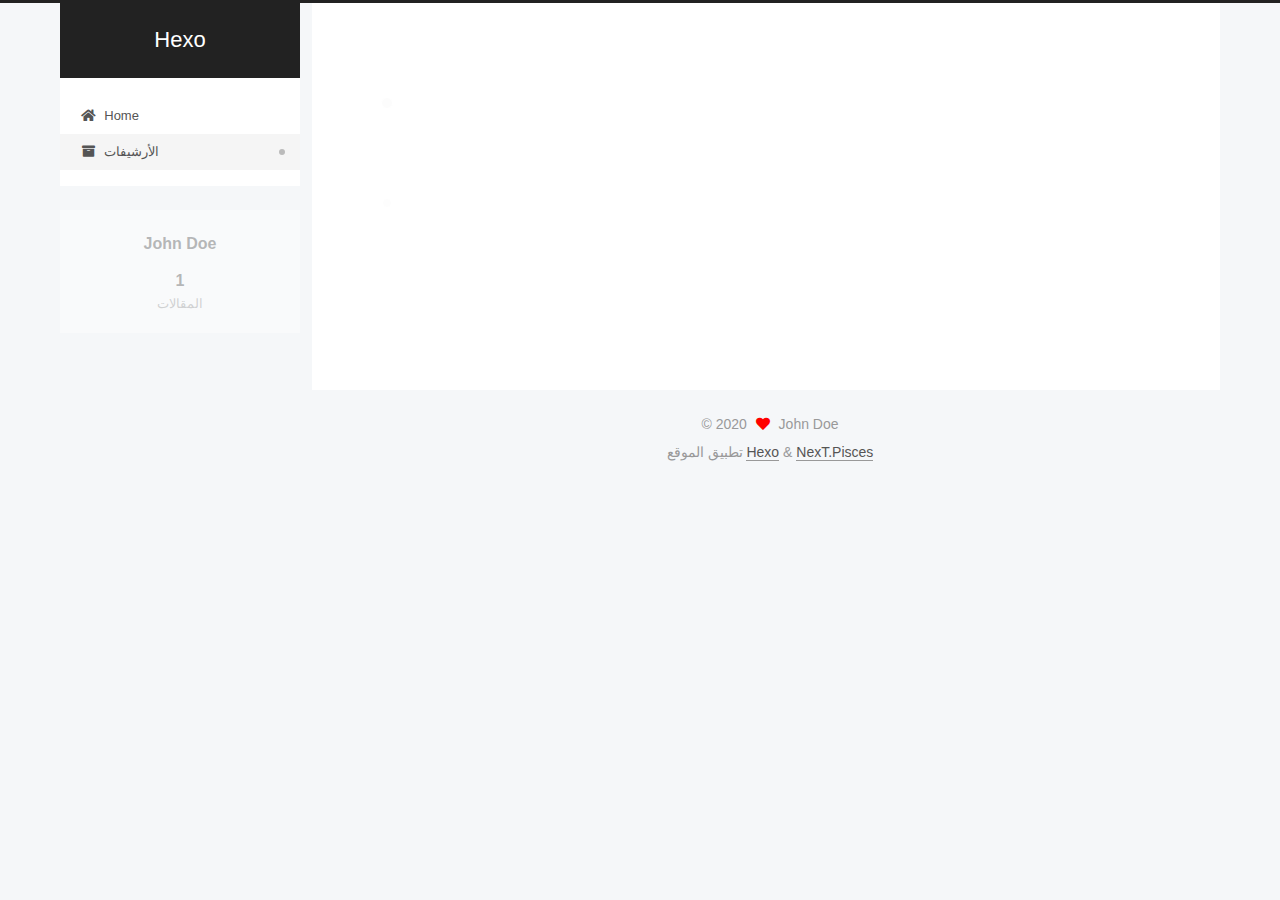
==== commit a20229cb: "Site updated: 2020-06-24 14:28:23" ====
--- a/archives/index.html
+++ b/archives/index.html
@@ -1,12 +1,25 @@
 <!DOCTYPE html>
-<html>
+<html lang="zh-tw">
 <head>
-  <meta charset="utf-8">
-  
-
-  
-  <title>Archives | Hexo</title>
-  <meta name="viewport" content="width=device-width, initial-scale=1, maximum-scale=1">
+  <meta charset="UTF-8">
+<meta name="viewport" content="width=device-width, initial-scale=1, maximum-scale=2">
+<meta name="theme-color" content="#222">
+<meta name="generator" content="Hexo 4.2.1">
+  <link rel="apple-touch-icon" sizes="180x180" href="/images/apple-touch-icon-next.png">
+  <link rel="icon" type="image/png" sizes="32x32" href="/images/favicon-32x32-next.png">
+  <link rel="icon" type="image/png" sizes="16x16" href="/images/favicon-16x16-next.png">
+  <link rel="mask-icon" href="/images/logo.svg" color="#222">
+
+<link rel="stylesheet" href="/css/main.css">
+
+
+<link rel="stylesheet" href="/lib/font-awesome/css/all.min.css">
+
+<script id="hexo-configurations">
+    var NexT = window.NexT || {};
+    var CONFIG = {"hostname":"yoursite.com","root":"/","scheme":"Pisces","version":"7.8.0","exturl":false,"sidebar":{"position":"left","display":"post","padding":18,"offset":12,"onmobile":false},"copycode":{"enable":false,"show_result":false,"style":null},"back2top":{"enable":true,"sidebar":false,"scrollpercent":false},"bookmark":{"enable":false,"color":"#222","save":"auto"},"fancybox":false,"mediumzoom":false,"lazyload":false,"pangu":false,"comments":{"style":"tabs","active":null,"storage":true,"lazyload":false,"nav":null},"algolia":{"hits":{"per_page":10},"labels":{"input_placeholder":"Search for Posts","hits_empty":"We didn't find any results for the search: ${query}","hits_stats":"${hits} results found in ${time} ms"}},"localsearch":{"enable":false,"trigger":"auto","top_n_per_article":1,"unescape":false,"preload":false},"motion":{"enable":true,"async":false,"transition":{"post_block":"fadeIn","post_header":"slideDownIn","post_body":"slideDownIn","coll_header":"slideLeftIn","sidebar":"slideUpIn"}}};
+  </script>
+
   <meta property="og:type" content="website">
 <meta property="og:title" content="Hexo">
 <meta property="og:url" content="http://yoursite.com/archives/index.html">
@@ -14,165 +27,314 @@
 <meta property="og:locale" content="zh_TW">
 <meta property="article:author" content="John Doe">
 <meta name="twitter:card" content="summary">
-  
-    <link rel="alternate" href="/atom.xml" title="Hexo" type="application/atom+xml">
-  
-  
-    <link rel="icon" href="/favicon.png">
-  
-  
-    <link href="//fonts.googleapis.com/css?family=Source+Code+Pro" rel="stylesheet" type="text/css">
-  
-  
-<link rel="stylesheet" href="/css/style.css">
-
-<meta name="generator" content="Hexo 4.2.1"></head>
-
-<body>
-  <div id="container">
-    <div id="wrap">
-      <header id="header">
-  <div id="banner"></div>
-  <div id="header-outer" class="outer">
-    <div id="header-title" class="inner">
-      <h1 id="logo-wrap">
-        <a href="/" id="logo">Hexo</a>
-      </h1>
+
+<link rel="canonical" href="http://yoursite.com/archives/">
+
+
+<script id="page-configurations">
+  // https://hexo.io/docs/variables.html
+  CONFIG.page = {
+    sidebar: "",
+    isHome : false,
+    isPost : false,
+    lang   : 'zh-tw'
+  };
+</script>
+
+  <title>الأرشيف | Hexo</title>
+  
+
+
+
+
+
+
+  <noscript>
+  <style>
+  .use-motion .brand,
+  .use-motion .menu-item,
+  .sidebar-inner,
+  .use-motion .post-block,
+  .use-motion .pagination,
+  .use-motion .comments,
+  .use-motion .post-header,
+  .use-motion .post-body,
+  .use-motion .collection-header { opacity: initial; }
+
+  .use-motion .site-title,
+  .use-motion .site-subtitle {
+    opacity: initial;
+    top: initial;
+  }
+
+  .use-motion .logo-line-before i { left: initial; }
+  .use-motion .logo-line-after i { right: initial; }
+  </style>
+</noscript>
+
+</head>
+
+<body itemscope itemtype="http://schema.org/WebPage">
+  <div class="container use-motion">
+    <div class="headband"></div>
+
+    <header class="header" itemscope itemtype="http://schema.org/WPHeader">
+      <div class="header-inner"><div class="site-brand-container">
+  <div class="site-nav-toggle">
+    <div class="toggle" aria-label="تشغيل شريط التصفح">
+      <span class="toggle-line toggle-line-first"></span>
+      <span class="toggle-line toggle-line-middle"></span>
+      <span class="toggle-line toggle-line-last"></span>
+    </div>
+  </div>
+
+  <div class="site-meta">
+
+    <a href="/" class="brand" rel="start">
+      <span class="logo-line-before"><i></i></span>
+      <h1 class="site-title">Hexo</h1>
+      <span class="logo-line-after"><i></i></span>
+    </a>
+  </div>
+
+  <div class="site-nav-right">
+    <div class="toggle popup-trigger">
+    </div>
+  </div>
+</div>
+
+
+
+
+<nav class="site-nav">
+  <ul id="menu" class="main-menu menu">
+        <li class="menu-item menu-item-home">
+
+    <a href="/" rel="section"><i class="fa fa-home fa-fw"></i>Home</a>
+
+  </li>
+        <li class="menu-item menu-item-archives">
+
+    <a href="/archives/" rel="section"><i class="fa fa-archive fa-fw"></i>الأرشيفات</a>
+
+  </li>
+  </ul>
+</nav>
+
+
+
+
+</div>
+    </header>
+
+    
+  <div class="back-to-top">
+    <i class="fa fa-arrow-up"></i>
+    <span>0%</span>
+  </div>
+
+
+    <main class="main">
+      <div class="main-inner">
+        <div class="content-wrap">
+          
+
+          <div class="content archive">
+            
+
+  
+  
+  
+  <div class="post-block">
+    <div class="posts-collapse">
+      <div class="collection-title">
+        <span class="collection-header">هِم..! مقالٌ واحد. واصل الكتابة.</span>
+      </div>
+
       
-    </div>
-    <div id="header-inner" class="inner">
-      <nav id="main-nav">
-        <a id="main-nav-toggle" class="nav-icon"></a>
+    <div class="collection-year">
+      <span class="collection-header">2020</span>
+    </div>
+
+  <article itemscope itemtype="http://schema.org/Article">
+    <header class="post-header">
+
+      <div class="post-meta">
+        <time itemprop="dateCreated"
+              datetime="2020-06-23T17:22:14+08:00"
+              content="2020-06-23">
+          06-23
+        </time>
+      </div>
+
+      <div class="post-title">
+          <a class="post-title-link" href="/2020/06/23/hello-world/" itemprop="url">
+            <span itemprop="name">Hello World</span>
+          </a>
+      </div>
+
+    </header>
+  </article>
+
+
+    </div>
+  </div>
+  
+  
+  
+
+  
+
+
+
+          </div>
+          
+
+<script>
+  window.addEventListener('tabs:register', () => {
+    let { activeClass } = CONFIG.comments;
+    if (CONFIG.comments.storage) {
+      activeClass = localStorage.getItem('comments_active') || activeClass;
+    }
+    if (activeClass) {
+      let activeTab = document.querySelector(`a[href="#comment-${activeClass}"]`);
+      if (activeTab) {
+        activeTab.click();
+      }
+    }
+  });
+  if (CONFIG.comments.storage) {
+    window.addEventListener('tabs:click', event => {
+      if (!event.target.matches('.tabs-comment .tab-content .tab-pane')) return;
+      let commentClass = event.target.classList[1];
+      localStorage.setItem('comments_active', commentClass);
+    });
+  }
+</script>
+
+        </div>
+          
+  
+  <div class="toggle sidebar-toggle">
+    <span class="toggle-line toggle-line-first"></span>
+    <span class="toggle-line toggle-line-middle"></span>
+    <span class="toggle-line toggle-line-last"></span>
+  </div>
+
+  <aside class="sidebar">
+    <div class="sidebar-inner">
+
+      <ul class="sidebar-nav motion-element">
+        <li class="sidebar-nav-toc">
+          المحتويات
+        </li>
+        <li class="sidebar-nav-overview">
+          عام
+        </li>
+      </ul>
+
+      <!--noindex-->
+      <div class="post-toc-wrap sidebar-panel">
+      </div>
+      <!--/noindex-->
+
+      <div class="site-overview-wrap sidebar-panel">
+        <div class="site-author motion-element" itemprop="author" itemscope itemtype="http://schema.org/Person">
+  <p class="site-author-name" itemprop="name">John Doe</p>
+  <div class="site-description" itemprop="description"></div>
+</div>
+<div class="site-state-wrap motion-element">
+  <nav class="site-state">
+      <div class="site-state-item site-state-posts">
+          <a href="/archives/">
         
-          <a class="main-nav-link" href="/">Home</a>
+          <span class="site-state-item-count">1</span>
+          <span class="site-state-item-name">المقالات</span>
+        </a>
+      </div>
+  </nav>
+</div>
+
+
+
+      </div>
+
+    </div>
+  </aside>
+  <div id="sidebar-dimmer"></div>
+
+
+      </div>
+    </main>
+
+    <footer class="footer">
+      <div class="footer-inner">
         
-          <a class="main-nav-link" href="/archives">Archives</a>
+
         
-      </nav>
-      <nav id="sub-nav">
+
+<div class="copyright">
+  
+  &copy; 
+  <span itemprop="copyrightYear">2020</span>
+  <span class="with-love">
+    <i class="fa fa-heart"></i>
+  </span>
+  <span class="author" itemprop="copyrightHolder">John Doe</span>
+</div>
+  <div class="powered-by">تطبيق الموقع <a href="https://hexo.io/" class="theme-link" rel="noopener" target="_blank">Hexo</a> & <a href="https://pisces.theme-next.org/" class="theme-link" rel="noopener" target="_blank">NexT.Pisces</a>
+  </div>
+
         
-          <a id="nav-rss-link" class="nav-icon" href="/atom.xml" title="RSS Feed"></a>
-        
-        <a id="nav-search-btn" class="nav-icon" title="Search"></a>
-      </nav>
-      <div id="search-form-wrap">
-        <form action="//google.com/search" method="get" accept-charset="UTF-8" class="search-form"><input type="search" name="q" class="search-form-input" placeholder="Search"><button type="submit" class="search-form-submit">&#xF002;</button><input type="hidden" name="sitesearch" value="http://yoursite.com"></form>
-      </div>
-    </div>
-  </div>
-</header>
-      <div class="outer">
-        <section id="main">
-  
-  
-    
-    
-      
-      
-      <section class="archives-wrap">
-        <div class="archive-year-wrap">
-          <a href="/archives/2020" class="archive-year">2020</a>
-        </div>
-        <div class="archives">
-    
-    <article class="archive-article archive-type-post">
-  <div class="archive-article-inner">
-    <header class="archive-article-header">
-      <a href="/2020/06/23/hello-world/" class="archive-article-date">
-  <time datetime="2020-06-23T09:22:14.409Z" itemprop="datePublished">6月 23</time>
-</a>
-      
-  
-    <h1 itemprop="name">
-      <a class="archive-article-title" href="/2020/06/23/hello-world/">Hello World</a>
-    </h1>
-  
-
-    </header>
-  </div>
-</article>
-  
-  
-    </div></section>
-  
-
-
-</section>
-        
-          <aside id="sidebar">
-  
-    
-
-  
-    
-
-  
-    
-  
-    
-  <div class="widget-wrap">
-    <h3 class="widget-title">Archives</h3>
-    <div class="widget">
-      <ul class="archive-list"><li class="archive-list-item"><a class="archive-list-link" href="/archives/2020/06/">六月 2020</a></li></ul>
-    </div>
-  </div>
-
-
-  
-    
-  <div class="widget-wrap">
-    <h3 class="widget-title">Recent Posts</h3>
-    <div class="widget">
-      <ul>
-        
-          <li>
-            <a href="/2020/06/23/hello-world/">Hello World</a>
-          </li>
-        
-      </ul>
-    </div>
-  </div>
-
-  
-</aside>
-        
-      </div>
-      <footer id="footer">
-  
-  <div class="outer">
-    <div id="footer-info" class="inner">
-      &copy; 2020 John Doe<br>
-      Powered by <a href="http://hexo.io/" target="_blank">Hexo</a>
-    </div>
-  </div>
-</footer>
-    </div>
-    <nav id="mobile-nav">
-  
-    <a href="/" class="mobile-nav-link">Home</a>
-  
-    <a href="/archives" class="mobile-nav-link">Archives</a>
-  
-</nav>
-    
-
-<script src="//ajax.googleapis.com/ajax/libs/jquery/2.0.3/jquery.min.js"></script>
-
-
-  
-<link rel="stylesheet" href="/fancybox/jquery.fancybox.css">
-
-  
-<script src="/fancybox/jquery.fancybox.pack.js"></script>
-
-
-
-
-<script src="/js/script.js"></script>
-
-
-
-
-  </div>
+
+
+
+
+
+
+
+
+      </div>
+    </footer>
+  </div>
+
+  
+  <script src="/lib/anime.min.js"></script>
+  <script src="/lib/velocity/velocity.min.js"></script>
+  <script src="/lib/velocity/velocity.ui.min.js"></script>
+
+<script src="/js/utils.js"></script>
+
+<script src="/js/motion.js"></script>
+
+
+<script src="/js/schemes/pisces.js"></script>
+
+
+<script src="/js/next-boot.js"></script>
+
+
+
+
+  
+
+
+
+
+
+
+
+
+
+
+
+
+
+
+
+  
+
+  
+
 </body>
-</html>+</html>
--- a/css/main.css
+++ b/css/main.css
@@ -0,0 +1,2441 @@
+:root {
+  --body-bg-color: #f5f7f9;
+  --content-bg-color: #fff;
+  --card-bg-color: #f5f5f5;
+  --text-color: #555;
+  --blockquote-color: #666;
+  --link-color: #555;
+  --link-hover-color: #222;
+  --brand-color: #fff;
+  --brand-hover-color: #fff;
+  --table-row-odd-bg-color: #f9f9f9;
+  --table-row-hover-bg-color: #f5f5f5;
+  --menu-item-bg-color: #f5f5f5;
+  --btn-default-bg: #fff;
+  --btn-default-color: #555;
+  --btn-default-border-color: #555;
+  --btn-default-hover-bg: #222;
+  --btn-default-hover-color: #fff;
+  --btn-default-hover-border-color: #222;
+}
+html {
+  line-height: 1.15; /* 1 */
+  -webkit-text-size-adjust: 100%; /* 2 */
+}
+body {
+  margin: 0;
+}
+main {
+  display: block;
+}
+h1 {
+  font-size: 2em;
+  margin: 0.67em 0;
+}
+hr {
+  box-sizing: content-box; /* 1 */
+  height: 0; /* 1 */
+  overflow: visible; /* 2 */
+}
+pre {
+  font-family: monospace, monospace; /* 1 */
+  font-size: 1em; /* 2 */
+}
+a {
+  background: transparent;
+}
+abbr[title] {
+  border-bottom: none; /* 1 */
+  text-decoration: underline; /* 2 */
+  text-decoration: underline dotted; /* 2 */
+}
+b,
+strong {
+  font-weight: bolder;
+}
+code,
+kbd,
+samp {
+  font-family: monospace, monospace; /* 1 */
+  font-size: 1em; /* 2 */
+}
+small {
+  font-size: 80%;
+}
+sub,
+sup {
+  font-size: 75%;
+  line-height: 0;
+  position: relative;
+  vertical-align: baseline;
+}
+sub {
+  bottom: -0.25em;
+}
+sup {
+  top: -0.5em;
+}
+img {
+  border-style: none;
+}
+button,
+input,
+optgroup,
+select,
+textarea {
+  font-family: inherit; /* 1 */
+  font-size: 100%; /* 1 */
+  line-height: 1.15; /* 1 */
+  margin: 0; /* 2 */
+}
+button,
+input {
+/* 1 */
+  overflow: visible;
+}
+button,
+select {
+/* 1 */
+  text-transform: none;
+}
+button,
+[type='button'],
+[type='reset'],
+[type='submit'] {
+  -webkit-appearance: button;
+}
+button::-moz-focus-inner,
+[type='button']::-moz-focus-inner,
+[type='reset']::-moz-focus-inner,
+[type='submit']::-moz-focus-inner {
+  border-style: none;
+  padding: 0;
+}
+button:-moz-focusring,
+[type='button']:-moz-focusring,
+[type='reset']:-moz-focusring,
+[type='submit']:-moz-focusring {
+  outline: 1px dotted ButtonText;
+}
+fieldset {
+  padding: 0.35em 0.75em 0.625em;
+}
+legend {
+  box-sizing: border-box; /* 1 */
+  color: inherit; /* 2 */
+  display: table; /* 1 */
+  max-width: 100%; /* 1 */
+  padding: 0; /* 3 */
+  white-space: normal; /* 1 */
+}
+progress {
+  vertical-align: baseline;
+}
+textarea {
+  overflow: auto;
+}
+[type='checkbox'],
+[type='radio'] {
+  box-sizing: border-box; /* 1 */
+  padding: 0; /* 2 */
+}
+[type='number']::-webkit-inner-spin-button,
+[type='number']::-webkit-outer-spin-button {
+  height: auto;
+}
+[type='search'] {
+  outline-offset: -2px; /* 2 */
+  -webkit-appearance: textfield; /* 1 */
+}
+[type='search']::-webkit-search-decoration {
+  -webkit-appearance: none;
+}
+::-webkit-file-upload-button {
+  font: inherit; /* 2 */
+  -webkit-appearance: button; /* 1 */
+}
+details {
+  display: block;
+}
+summary {
+  display: list-item;
+}
+template {
+  display: none;
+}
+[hidden] {
+  display: none;
+}
+::selection {
+  background: #262a30;
+  color: #eee;
+}
+html,
+body {
+  height: 100%;
+}
+body {
+  background: var(--body-bg-color);
+  color: var(--text-color);
+  font-family: 'Lato', "PingFang SC", "Microsoft YaHei", sans-serif;
+  font-size: 1em;
+  line-height: 2;
+}
+@media (max-width: 991px) {
+  body {
+    padding-left: 0 !important;
+    padding-right: 0 !important;
+  }
+}
+h1,
+h2,
+h3,
+h4,
+h5,
+h6 {
+  font-family: 'Lato', "PingFang SC", "Microsoft YaHei", sans-serif;
+  font-weight: bold;
+  line-height: 1.5;
+  margin: 20px 0 15px;
+}
+h1 {
+  font-size: 1.5em;
+}
+h2 {
+  font-size: 1.375em;
+}
+h3 {
+  font-size: 1.25em;
+}
+h4 {
+  font-size: 1.125em;
+}
+h5 {
+  font-size: 1em;
+}
+h6 {
+  font-size: 0.875em;
+}
+p {
+  margin: 0 0 20px 0;
+}
+a,
+span.exturl {
+  border-bottom: 1px solid #999;
+  color: var(--link-color);
+  outline: 0;
+  text-decoration: none;
+  overflow-wrap: break-word;
+  word-wrap: break-word;
+  cursor: pointer;
+}
+a:hover,
+span.exturl:hover {
+  border-bottom-color: var(--link-hover-color);
+  color: var(--link-hover-color);
+}
+iframe,
+img,
+video {
+  display: block;
+  margin-left: auto;
+  margin-right: auto;
+  max-width: 100%;
+}
+hr {
+  background-image: repeating-linear-gradient(-45deg, #ddd, #ddd 4px, transparent 4px, transparent 8px);
+  border: 0;
+  height: 3px;
+  margin: 40px 0;
+}
+blockquote {
+  border-left: 4px solid #ddd;
+  color: var(--blockquote-color);
+  margin: 0;
+  padding: 0 15px;
+}
+blockquote cite::before {
+  content: '-';
+  padding: 0 5px;
+}
+dt {
+  font-weight: bold;
+}
+dd {
+  margin: 0;
+  padding: 0;
+}
+kbd {
+  background-color: #f5f5f5;
+  background-image: linear-gradient(#eee, #fff, #eee);
+  border: 1px solid #ccc;
+  border-radius: 0.2em;
+  box-shadow: 0.1em 0.1em 0.2em rgba(0,0,0,0.1);
+  color: #555;
+  font-family: inherit;
+  padding: 0.1em 0.3em;
+  white-space: nowrap;
+}
+.table-container {
+  overflow: auto;
+}
+table {
+  border-collapse: collapse;
+  border-spacing: 0;
+  font-size: 0.875em;
+  margin: 0 0 20px 0;
+  width: 100%;
+}
+tbody tr:nth-of-type(odd) {
+  background: var(--table-row-odd-bg-color);
+}
+tbody tr:hover {
+  background: var(--table-row-hover-bg-color);
+}
+caption,
+th,
+td {
+  font-weight: normal;
+  padding: 8px;
+  vertical-align: middle;
+}
+th,
+td {
+  border: 1px solid #ddd;
+  border-bottom: 3px solid #ddd;
+}
+th {
+  font-weight: 700;
+  padding-bottom: 10px;
+}
+td {
+  border-bottom-width: 1px;
+}
+.btn {
+  background: var(--btn-default-bg);
+  border: 2px solid var(--btn-default-border-color);
+  border-radius: 2px;
+  color: var(--btn-default-color);
+  display: inline-block;
+  font-size: 0.875em;
+  line-height: 2;
+  padding: 0 20px;
+  text-decoration: none;
+  transition-property: background-color;
+  transition-delay: 0s;
+  transition-duration: 0.2s;
+  transition-timing-function: ease-in-out;
+}
+.btn:hover {
+  background: var(--btn-default-hover-bg);
+  border-color: var(--btn-default-hover-border-color);
+  color: var(--btn-default-hover-color);
+}
+.btn + .btn {
+  margin: 0 0 8px 8px;
+}
+.btn .fa-fw {
+  text-align: left;
+  width: 1.285714285714286em;
+}
+.toggle {
+  line-height: 0;
+}
+.toggle .toggle-line {
+  background: #fff;
+  display: inline-block;
+  height: 2px;
+  left: 0;
+  position: relative;
+  top: 0;
+  transition: all 0.4s;
+  vertical-align: top;
+  width: 100%;
+}
+.toggle .toggle-line:not(:first-child) {
+  margin-top: 3px;
+}
+.toggle.toggle-arrow .toggle-line-first {
+  left: 50%;
+  top: 2px;
+  transform: rotate(45deg);
+  width: 50%;
+}
+.toggle.toggle-arrow .toggle-line-middle {
+  left: 2px;
+  width: 90%;
+}
+.toggle.toggle-arrow .toggle-line-last {
+  left: 50%;
+  top: -2px;
+  transform: rotate(-45deg);
+  width: 50%;
+}
+.toggle.toggle-close .toggle-line-first {
+  transform: rotate(-45deg);
+  top: 5px;
+}
+.toggle.toggle-close .toggle-line-middle {
+  opacity: 0;
+}
+.toggle.toggle-close .toggle-line-last {
+  transform: rotate(45deg);
+  top: -5px;
+}
+.highlight,
+pre {
+  background: #f7f7f7;
+  color: #4d4d4c;
+  line-height: 1.6;
+  margin: 0 auto 20px;
+}
+pre,
+code {
+  font-family: consolas, Menlo, monospace, "PingFang SC", "Microsoft YaHei";
+}
+code {
+  background: #eee;
+  border-radius: 3px;
+  color: #555;
+  padding: 2px 4px;
+  overflow-wrap: break-word;
+  word-wrap: break-word;
+}
+.highlight *::selection {
+  background: #d6d6d6;
+}
+.highlight pre {
+  border: 0;
+  margin: 0;
+  padding: 10px 0;
+}
+.highlight table {
+  border: 0;
+  margin: 0;
+  width: auto;
+}
+.highlight td {
+  border: 0;
+  padding: 0;
+}
+.highlight figcaption {
+  background: #eff2f3;
+  color: #4d4d4c;
+  display: flex;
+  font-size: 0.875em;
+  justify-content: space-between;
+  line-height: 1.2;
+  padding: 0.5em;
+}
+.highlight figcaption a {
+  color: #4d4d4c;
+}
+.highlight figcaption a:hover {
+  border-bottom-color: #4d4d4c;
+}
+.highlight .gutter {
+  -moz-user-select: none;
+  -ms-user-select: none;
+  -webkit-user-select: none;
+  user-select: none;
+}
+.highlight .gutter pre {
+  background: #eff2f3;
+  color: #869194;
+  padding-left: 10px;
+  padding-right: 10px;
+  text-align: right;
+}
+.highlight .code pre {
+  background: #f7f7f7;
+  padding-left: 10px;
+  width: 100%;
+}
+.gist table {
+  width: auto;
+}
+.gist table td {
+  border: 0;
+}
+pre {
+  overflow: auto;
+  padding: 10px;
+}
+pre code {
+  background: none;
+  color: #4d4d4c;
+  font-size: 0.875em;
+  padding: 0;
+  text-shadow: none;
+}
+pre .deletion {
+  background: #fdd;
+}
+pre .addition {
+  background: #dfd;
+}
+pre .meta {
+  color: #eab700;
+  -moz-user-select: none;
+  -ms-user-select: none;
+  -webkit-user-select: none;
+  user-select: none;
+}
+pre .comment {
+  color: #8e908c;
+}
+pre .variable,
+pre .attribute,
+pre .tag,
+pre .name,
+pre .regexp,
+pre .ruby .constant,
+pre .xml .tag .title,
+pre .xml .pi,
+pre .xml .doctype,
+pre .html .doctype,
+pre .css .id,
+pre .css .class,
+pre .css .pseudo {
+  color: #c82829;
+}
+pre .number,
+pre .preprocessor,
+pre .built_in,
+pre .builtin-name,
+pre .literal,
+pre .params,
+pre .constant,
+pre .command {
+  color: #f5871f;
+}
+pre .ruby .class .title,
+pre .css .rules .attribute,
+pre .string,
+pre .symbol,
+pre .value,
+pre .inheritance,
+pre .header,
+pre .ruby .symbol,
+pre .xml .cdata,
+pre .special,
+pre .formula {
+  color: #718c00;
+}
+pre .title,
+pre .css .hexcolor {
+  color: #3e999f;
+}
+pre .function,
+pre .python .decorator,
+pre .python .title,
+pre .ruby .function .title,
+pre .ruby .title .keyword,
+pre .perl .sub,
+pre .javascript .title,
+pre .coffeescript .title {
+  color: #4271ae;
+}
+pre .keyword,
+pre .javascript .function {
+  color: #8959a8;
+}
+.blockquote-center {
+  border-left: none;
+  margin: 40px 0;
+  padding: 0;
+  position: relative;
+  text-align: center;
+}
+.blockquote-center .fa {
+  display: block;
+  opacity: 0.6;
+  position: absolute;
+  width: 100%;
+}
+.blockquote-center .fa-quote-left {
+  border-top: 1px solid #ccc;
+  text-align: left;
+  top: -20px;
+}
+.blockquote-center .fa-quote-right {
+  border-bottom: 1px solid #ccc;
+  text-align: right;
+  bottom: -20px;
+}
+.blockquote-center p,
+.blockquote-center div {
+  text-align: center;
+}
+.post-body .group-picture img {
+  margin: 0 auto;
+  padding: 0 3px;
+}
+.group-picture-row {
+  margin-bottom: 6px;
+  overflow: hidden;
+}
+.group-picture-column {
+  float: left;
+  margin-bottom: 10px;
+}
+.post-body .label {
+  color: #555;
+  display: inline;
+  padding: 0 2px;
+}
+.post-body .label.default {
+  background: #f0f0f0;
+}
+.post-body .label.primary {
+  background: #efe6f7;
+}
+.post-body .label.info {
+  background: #e5f2f8;
+}
+.post-body .label.success {
+  background: #e7f4e9;
+}
+.post-body .label.warning {
+  background: #fcf6e1;
+}
+.post-body .label.danger {
+  background: #fae8eb;
+}
+.post-body .tabs {
+  margin-bottom: 20px;
+}
+.post-body .tabs,
+.tabs-comment {
+  display: block;
+  padding-top: 10px;
+  position: relative;
+}
+.post-body .tabs ul.nav-tabs,
+.tabs-comment ul.nav-tabs {
+  display: flex;
+  flex-wrap: wrap;
+  margin: 0;
+  margin-bottom: -1px;
+  padding: 0;
+}
+@media (max-width: 413px) {
+  .post-body .tabs ul.nav-tabs,
+  .tabs-comment ul.nav-tabs {
+    display: block;
+    margin-bottom: 5px;
+  }
+}
+.post-body .tabs ul.nav-tabs li.tab,
+.tabs-comment ul.nav-tabs li.tab {
+  border-bottom: 1px solid #ddd;
+  border-left: 1px solid transparent;
+  border-right: 1px solid transparent;
+  border-top: 3px solid transparent;
+  flex-grow: 1;
+  list-style-type: none;
+  border-radius: 0 0 0 0;
+}
+@media (max-width: 413px) {
+  .post-body .tabs ul.nav-tabs li.tab,
+  .tabs-comment ul.nav-tabs li.tab {
+    border-bottom: 1px solid transparent;
+    border-left: 3px solid transparent;
+    border-right: 1px solid transparent;
+    border-top: 1px solid transparent;
+  }
+}
+@media (max-width: 413px) {
+  .post-body .tabs ul.nav-tabs li.tab,
+  .tabs-comment ul.nav-tabs li.tab {
+    border-radius: 0;
+  }
+}
+.post-body .tabs ul.nav-tabs li.tab a,
+.tabs-comment ul.nav-tabs li.tab a {
+  border-bottom: initial;
+  display: block;
+  line-height: 1.8;
+  outline: 0;
+  padding: 0.25em 0.75em;
+  text-align: center;
+  transition-delay: 0s;
+  transition-duration: 0.2s;
+  transition-timing-function: ease-out;
+}
+.post-body .tabs ul.nav-tabs li.tab a i,
+.tabs-comment ul.nav-tabs li.tab a i {
+  width: 1.285714285714286em;
+}
+.post-body .tabs ul.nav-tabs li.tab.active,
+.tabs-comment ul.nav-tabs li.tab.active {
+  border-bottom: 1px solid transparent;
+  border-left: 1px solid #ddd;
+  border-right: 1px solid #ddd;
+  border-top: 3px solid #fc6423;
+}
+@media (max-width: 413px) {
+  .post-body .tabs ul.nav-tabs li.tab.active,
+  .tabs-comment ul.nav-tabs li.tab.active {
+    border-bottom: 1px solid #ddd;
+    border-left: 3px solid #fc6423;
+    border-right: 1px solid #ddd;
+    border-top: 1px solid #ddd;
+  }
+}
+.post-body .tabs ul.nav-tabs li.tab.active a,
+.tabs-comment ul.nav-tabs li.tab.active a {
+  color: var(--link-color);
+  cursor: default;
+}
+.post-body .tabs .tab-content .tab-pane,
+.tabs-comment .tab-content .tab-pane {
+  border: 1px solid #ddd;
+  border-top: 0;
+  padding: 20px 20px 0 20px;
+  border-radius: 0;
+}
+.post-body .tabs .tab-content .tab-pane:not(.active),
+.tabs-comment .tab-content .tab-pane:not(.active) {
+  display: none;
+}
+.post-body .tabs .tab-content .tab-pane.active,
+.tabs-comment .tab-content .tab-pane.active {
+  display: block;
+}
+.post-body .tabs .tab-content .tab-pane.active:nth-of-type(1),
+.tabs-comment .tab-content .tab-pane.active:nth-of-type(1) {
+  border-radius: 0 0 0 0;
+}
+@media (max-width: 413px) {
+  .post-body .tabs .tab-content .tab-pane.active:nth-of-type(1),
+  .tabs-comment .tab-content .tab-pane.active:nth-of-type(1) {
+    border-radius: 0;
+  }
+}
+.post-body .note {
+  border-radius: 3px;
+  margin-bottom: 20px;
+  padding: 1em;
+  position: relative;
+  border: 1px solid #eee;
+  border-left-width: 5px;
+}
+.post-body .note h2,
+.post-body .note h3,
+.post-body .note h4,
+.post-body .note h5,
+.post-body .note h6 {
+  margin-top: 0;
+  border-bottom: initial;
+  margin-bottom: 0;
+  padding-top: 0;
+}
+.post-body .note p:first-child,
+.post-body .note ul:first-child,
+.post-body .note ol:first-child,
+.post-body .note table:first-child,
+.post-body .note pre:first-child,
+.post-body .note blockquote:first-child,
+.post-body .note img:first-child {
+  margin-top: 0;
+}
+.post-body .note p:last-child,
+.post-body .note ul:last-child,
+.post-body .note ol:last-child,
+.post-body .note table:last-child,
+.post-body .note pre:last-child,
+.post-body .note blockquote:last-child,
+.post-body .note img:last-child {
+  margin-bottom: 0;
+}
+.post-body .note.default {
+  border-left-color: #777;
+}
+.post-body .note.default h2,
+.post-body .note.default h3,
+.post-body .note.default h4,
+.post-body .note.default h5,
+.post-body .note.default h6 {
+  color: #777;
+}
+.post-body .note.primary {
+  border-left-color: #6f42c1;
+}
+.post-body .note.primary h2,
+.post-body .note.primary h3,
+.post-body .note.primary h4,
+.post-body .note.primary h5,
+.post-body .note.primary h6 {
+  color: #6f42c1;
+}
+.post-body .note.info {
+  border-left-color: #428bca;
+}
+.post-body .note.info h2,
+.post-body .note.info h3,
+.post-body .note.info h4,
+.post-body .note.info h5,
+.post-body .note.info h6 {
+  color: #428bca;
+}
+.post-body .note.success {
+  border-left-color: #5cb85c;
+}
+.post-body .note.success h2,
+.post-body .note.success h3,
+.post-body .note.success h4,
+.post-body .note.success h5,
+.post-body .note.success h6 {
+  color: #5cb85c;
+}
+.post-body .note.warning {
+  border-left-color: #f0ad4e;
+}
+.post-body .note.warning h2,
+.post-body .note.warning h3,
+.post-body .note.warning h4,
+.post-body .note.warning h5,
+.post-body .note.warning h6 {
+  color: #f0ad4e;
+}
+.post-body .note.danger {
+  border-left-color: #d9534f;
+}
+.post-body .note.danger h2,
+.post-body .note.danger h3,
+.post-body .note.danger h4,
+.post-body .note.danger h5,
+.post-body .note.danger h6 {
+  color: #d9534f;
+}
+.pagination .prev,
+.pagination .next,
+.pagination .page-number,
+.pagination .space {
+  display: inline-block;
+  margin: 0 10px;
+  padding: 0 11px;
+  position: relative;
+  top: -1px;
+}
+@media (max-width: 767px) {
+  .pagination .prev,
+  .pagination .next,
+  .pagination .page-number,
+  .pagination .space {
+    margin: 0 5px;
+  }
+}
+.pagination {
+  border-top: 1px solid #eee;
+  margin: 120px 0 0;
+  text-align: center;
+}
+.pagination .prev,
+.pagination .next,
+.pagination .page-number {
+  border-bottom: 0;
+  border-top: 1px solid #eee;
+  transition-property: border-color;
+  transition-delay: 0s;
+  transition-duration: 0.2s;
+  transition-timing-function: ease-in-out;
+}
+.pagination .prev:hover,
+.pagination .next:hover,
+.pagination .page-number:hover {
+  border-top-color: #222;
+}
+.pagination .space {
+  margin: 0;
+  padding: 0;
+}
+.pagination .prev {
+  margin-left: 0;
+}
+.pagination .next {
+  margin-right: 0;
+}
+.pagination .page-number.current {
+  background: #ccc;
+  border-top-color: #ccc;
+  color: #fff;
+}
+@media (max-width: 767px) {
+  .pagination {
+    border-top: none;
+  }
+  .pagination .prev,
+  .pagination .next,
+  .pagination .page-number {
+    border-bottom: 1px solid #eee;
+    border-top: 0;
+    margin-bottom: 10px;
+    padding: 0 10px;
+  }
+  .pagination .prev:hover,
+  .pagination .next:hover,
+  .pagination .page-number:hover {
+    border-bottom-color: #222;
+  }
+}
+.comments {
+  margin-top: 60px;
+  overflow: hidden;
+}
+.comment-button-group {
+  display: flex;
+  flex-wrap: wrap-reverse;
+  justify-content: center;
+  margin: 1em 0;
+}
+.comment-button-group .comment-button {
+  margin: 0.1em 0.2em;
+}
+.comment-button-group .comment-button.active {
+  background: var(--btn-default-hover-bg);
+  border-color: var(--btn-default-hover-border-color);
+  color: var(--btn-default-hover-color);
+}
+.comment-position {
+  display: none;
+}
+.comment-position.active {
+  display: block;
+}
+.tabs-comment {
+  background: var(--content-bg-color);
+  margin-top: 4em;
+  padding-top: 0;
+}
+.tabs-comment .comments {
+  border: 0;
+  box-shadow: none;
+  margin-top: 0;
+  padding-top: 0;
+}
+.container {
+  min-height: 100%;
+  position: relative;
+}
+.main-inner {
+  margin: 0 auto;
+  width: calc(100% - 20px);
+}
+@media (min-width: 1200px) {
+  .main-inner {
+    width: 1160px;
+  }
+}
+@media (min-width: 1600px) {
+  .main-inner {
+    width: 73%;
+  }
+}
+@media (max-width: 767px) {
+  .content-wrap {
+    padding: 0 20px;
+  }
+}
+.header {
+  background: transparent;
+}
+.header-inner {
+  margin: 0 auto;
+  width: calc(100% - 20px);
+}
+@media (min-width: 1200px) {
+  .header-inner {
+    width: 1160px;
+  }
+}
+@media (min-width: 1600px) {
+  .header-inner {
+    width: 73%;
+  }
+}
+.site-brand-container {
+  display: flex;
+  flex-shrink: 0;
+  padding: 0 10px;
+}
+.headband {
+  background: #222;
+  height: 3px;
+}
+.site-meta {
+  flex-grow: 1;
+  text-align: center;
+}
+@media (max-width: 767px) {
+  .site-meta {
+    text-align: center;
+  }
+}
+.brand {
+  border-bottom: none;
+  color: var(--brand-color);
+  display: inline-block;
+  line-height: 1.375em;
+  padding: 0 40px;
+  position: relative;
+}
+.brand:hover {
+  color: var(--brand-hover-color);
+}
+.site-title {
+  font-family: 'Lato', "PingFang SC", "Microsoft YaHei", sans-serif;
+  font-size: 1.375em;
+  font-weight: normal;
+  margin: 0;
+}
+.site-subtitle {
+  color: #ddd;
+  font-size: 0.8125em;
+  margin: 10px 0;
+}
+.use-motion .brand {
+  opacity: 0;
+}
+.use-motion .site-title,
+.use-motion .site-subtitle,
+.use-motion .custom-logo-image {
+  opacity: 0;
+  position: relative;
+  top: -10px;
+}
+.site-nav-toggle,
+.site-nav-right {
+  display: none;
+}
+@media (max-width: 767px) {
+  .site-nav-toggle,
+  .site-nav-right {
+    display: flex;
+    flex-direction: column;
+    justify-content: center;
+  }
+}
+.site-nav-toggle .toggle,
+.site-nav-right .toggle {
+  color: var(--text-color);
+  padding: 10px;
+  width: 22px;
+}
+.site-nav-toggle .toggle .toggle-line,
+.site-nav-right .toggle .toggle-line {
+  background: var(--text-color);
+  border-radius: 1px;
+}
+.site-nav {
+  display: block;
+}
+@media (max-width: 767px) {
+  .site-nav {
+    clear: both;
+    display: none;
+  }
+}
+.site-nav.site-nav-on {
+  display: block;
+}
+.menu {
+  margin-top: 20px;
+  padding-left: 0;
+  text-align: center;
+}
+.menu-item {
+  display: inline-block;
+  list-style: none;
+  margin: 0 10px;
+}
+@media (max-width: 767px) {
+  .menu-item {
+    display: block;
+    margin-top: 10px;
+  }
+  .menu-item.menu-item-search {
+    display: none;
+  }
+}
+.menu-item a,
+.menu-item span.exturl {
+  border-bottom: 0;
+  display: block;
+  font-size: 0.8125em;
+  transition-property: border-color;
+  transition-delay: 0s;
+  transition-duration: 0.2s;
+  transition-timing-function: ease-in-out;
+}
+@media (hover: none) {
+  .menu-item a:hover,
+  .menu-item span.exturl:hover {
+    border-bottom-color: transparent !important;
+  }
+}
+.menu-item .fa,
+.menu-item .fab,
+.menu-item .far,
+.menu-item .fas {
+  margin-right: 8px;
+}
+.menu-item .badge {
+  display: inline-block;
+  font-weight: bold;
+  line-height: 1;
+  margin-left: 0.35em;
+  margin-top: 0.35em;
+  text-align: center;
+  white-space: nowrap;
+}
+@media (max-width: 767px) {
+  .menu-item .badge {
+    float: right;
+    margin-left: 0;
+  }
+}
+.menu-item-active a,
+.menu .menu-item a:hover,
+.menu .menu-item span.exturl:hover {
+  background: var(--menu-item-bg-color);
+}
+.use-motion .menu-item {
+  opacity: 0;
+}
+.sidebar {
+  background: #222;
+  bottom: 0;
+  box-shadow: inset 0 2px 6px #000;
+  position: fixed;
+  top: 0;
+}
+@media (max-width: 991px) {
+  .sidebar {
+    display: none;
+  }
+}
+.sidebar-inner {
+  color: #999;
+  padding: 18px 10px;
+  text-align: center;
+}
+.cc-license {
+  margin-top: 10px;
+  text-align: center;
+}
+.cc-license .cc-opacity {
+  border-bottom: none;
+  opacity: 0.7;
+}
+.cc-license .cc-opacity:hover {
+  opacity: 0.9;
+}
+.cc-license img {
+  display: inline-block;
+}
+.site-author-image {
+  border: 1px solid #eee;
+  display: block;
+  margin: 0 auto;
+  max-width: 120px;
+  padding: 2px;
+}
+.site-author-name {
+  color: var(--text-color);
+  font-weight: 600;
+  margin: 0;
+  text-align: center;
+}
+.site-description {
+  color: #999;
+  font-size: 0.8125em;
+  margin-top: 0;
+  text-align: center;
+}
+.links-of-author {
+  margin-top: 15px;
+}
+.links-of-author a,
+.links-of-author span.exturl {
+  border-bottom-color: #555;
+  display: inline-block;
+  font-size: 0.8125em;
+  margin-bottom: 10px;
+  margin-right: 10px;
+  vertical-align: middle;
+}
+.links-of-author a::before,
+.links-of-author span.exturl::before {
+  background: #fffffc;
+  border-radius: 50%;
+  content: ' ';
+  display: inline-block;
+  height: 4px;
+  margin-right: 3px;
+  vertical-align: middle;
+  width: 4px;
+}
+.sidebar-button {
+  margin-top: 15px;
+}
+.sidebar-button a {
+  border: 1px solid #fc6423;
+  border-radius: 4px;
+  color: #fc6423;
+  display: inline-block;
+  padding: 0 15px;
+}
+.sidebar-button a .fa,
+.sidebar-button a .fab,
+.sidebar-button a .far,
+.sidebar-button a .fas {
+  margin-right: 5px;
+}
+.sidebar-button a:hover {
+  background: #fc6423;
+  border: 1px solid #fc6423;
+  color: #fff;
+}
+.sidebar-button a:hover .fa,
+.sidebar-button a:hover .fab,
+.sidebar-button a:hover .far,
+.sidebar-button a:hover .fas {
+  color: #fff;
+}
+.links-of-blogroll {
+  font-size: 0.8125em;
+  margin-top: 10px;
+}
+.links-of-blogroll-title {
+  font-size: 0.875em;
+  font-weight: 600;
+  margin-top: 0;
+}
+.links-of-blogroll-list {
+  list-style: none;
+  margin: 0;
+  padding: 0;
+}
+#sidebar-dimmer {
+  display: none;
+}
+@media (max-width: 767px) {
+  #sidebar-dimmer {
+    background: #000;
+    display: block;
+    height: 100%;
+    left: 100%;
+    opacity: 0;
+    position: fixed;
+    top: 0;
+    width: 100%;
+    z-index: 1100;
+  }
+  .sidebar-active + #sidebar-dimmer {
+    opacity: 0.7;
+    transform: translateX(-100%);
+    transition: opacity 0.5s;
+  }
+}
+.sidebar-nav {
+  margin: 0;
+  padding-bottom: 20px;
+  padding-left: 0;
+}
+.sidebar-nav li {
+  border-bottom: 1px solid transparent;
+  color: var(--text-color);
+  cursor: pointer;
+  display: inline-block;
+  font-size: 0.875em;
+}
+.sidebar-nav li.sidebar-nav-overview {
+  margin-left: 10px;
+}
+.sidebar-nav li:hover {
+  color: #fc6423;
+}
+.sidebar-nav .sidebar-nav-active {
+  border-bottom-color: #fc6423;
+  color: #fc6423;
+}
+.sidebar-nav .sidebar-nav-active:hover {
+  color: #fc6423;
+}
+.sidebar-panel {
+  display: none;
+  overflow-x: hidden;
+  overflow-y: auto;
+}
+.sidebar-panel-active {
+  display: block;
+}
+.sidebar-toggle {
+  background: #222;
+  bottom: 45px;
+  cursor: pointer;
+  height: 14px;
+  left: 30px;
+  padding: 5px;
+  position: fixed;
+  width: 14px;
+  z-index: 1300;
+}
+@media (max-width: 991px) {
+  .sidebar-toggle {
+    left: 20px;
+    opacity: 0.8;
+    display: none;
+  }
+}
+.sidebar-toggle:hover .toggle-line {
+  background: #fc6423;
+}
+.post-toc {
+  font-size: 0.875em;
+}
+.post-toc ol {
+  list-style: none;
+  margin: 0;
+  padding: 0 2px 5px 10px;
+  text-align: left;
+}
+.post-toc ol > ol {
+  padding-left: 0;
+}
+.post-toc ol a {
+  transition-property: all;
+  transition-delay: 0s;
+  transition-duration: 0.2s;
+  transition-timing-function: ease-in-out;
+}
+.post-toc .nav-item {
+  line-height: 1.8;
+  overflow: hidden;
+  text-overflow: ellipsis;
+  white-space: nowrap;
+}
+.post-toc .nav .nav-child {
+  display: none;
+}
+.post-toc .nav .active > .nav-child {
+  display: block;
+}
+.post-toc .nav .active-current > .nav-child {
+  display: block;
+}
+.post-toc .nav .active-current > .nav-child > .nav-item {
+  display: block;
+}
+.post-toc .nav .active > a {
+  border-bottom-color: #fc6423;
+  color: #fc6423;
+}
+.post-toc .nav .active-current > a {
+  color: #fc6423;
+}
+.post-toc .nav .active-current > a:hover {
+  color: #fc6423;
+}
+.site-state {
+  display: flex;
+  justify-content: center;
+  line-height: 1.4;
+  margin-top: 10px;
+  overflow: hidden;
+  text-align: center;
+  white-space: nowrap;
+}
+.site-state-item {
+  padding: 0 15px;
+}
+.site-state-item:not(:first-child) {
+  border-left: 1px solid #eee;
+}
+.site-state-item a {
+  border-bottom: none;
+}
+.site-state-item-count {
+  display: block;
+  font-size: 1em;
+  font-weight: 600;
+  text-align: center;
+}
+.site-state-item-name {
+  color: #999;
+  font-size: 0.8125em;
+}
+.footer {
+  color: #999;
+  font-size: 0.875em;
+  padding: 20px 0;
+}
+.footer.footer-fixed {
+  bottom: 0;
+  left: 0;
+  position: absolute;
+  right: 0;
+}
+.footer-inner {
+  box-sizing: border-box;
+  margin: 0 auto;
+  text-align: center;
+  width: calc(100% - 20px);
+}
+@media (min-width: 1200px) {
+  .footer-inner {
+    width: 1160px;
+  }
+}
+@media (min-width: 1600px) {
+  .footer-inner {
+    width: 73%;
+  }
+}
+.languages {
+  display: inline-block;
+  font-size: 1.125em;
+  position: relative;
+}
+.languages .lang-select-label span {
+  margin: 0 0.5em;
+}
+.languages .lang-select {
+  height: 100%;
+  left: 0;
+  opacity: 0;
+  position: absolute;
+  top: 0;
+  width: 100%;
+}
+.with-love {
+  color: #ff0000;
+  display: inline-block;
+  margin: 0 5px;
+}
+.powered-by,
+.theme-info {
+  display: inline-block;
+}
+@-moz-keyframes iconAnimate {
+  0%, 100% {
+    transform: scale(1);
+  }
+  10%, 30% {
+    transform: scale(0.9);
+  }
+  20%, 40%, 60%, 80% {
+    transform: scale(1.1);
+  }
+  50%, 70% {
+    transform: scale(1.1);
+  }
+}
+@-webkit-keyframes iconAnimate {
+  0%, 100% {
+    transform: scale(1);
+  }
+  10%, 30% {
+    transform: scale(0.9);
+  }
+  20%, 40%, 60%, 80% {
+    transform: scale(1.1);
+  }
+  50%, 70% {
+    transform: scale(1.1);
+  }
+}
+@-o-keyframes iconAnimate {
+  0%, 100% {
+    transform: scale(1);
+  }
+  10%, 30% {
+    transform: scale(0.9);
+  }
+  20%, 40%, 60%, 80% {
+    transform: scale(1.1);
+  }
+  50%, 70% {
+    transform: scale(1.1);
+  }
+}
+@keyframes iconAnimate {
+  0%, 100% {
+    transform: scale(1);
+  }
+  10%, 30% {
+    transform: scale(0.9);
+  }
+  20%, 40%, 60%, 80% {
+    transform: scale(1.1);
+  }
+  50%, 70% {
+    transform: scale(1.1);
+  }
+}
+.back-to-top {
+  font-size: 12px;
+  text-align: center;
+  transition-delay: 0s;
+  transition-duration: 0.2s;
+  transition-timing-function: ease-in-out;
+}
+.back-to-top {
+  background: #222;
+  bottom: -100px;
+  box-sizing: border-box;
+  color: #fff;
+  cursor: pointer;
+  left: 30px;
+  opacity: 0.6;
+  padding: 0 6px;
+  position: fixed;
+  transition-property: bottom;
+  z-index: 1300;
+  width: 24px;
+}
+.back-to-top span {
+  display: none;
+}
+.back-to-top:hover {
+  color: #fc6423;
+}
+.back-to-top.back-to-top-on {
+  bottom: 30px;
+}
+@media (max-width: 991px) {
+  .back-to-top {
+    left: 20px;
+    opacity: 0.8;
+  }
+}
+.post-body {
+  font-family: 'Lato', "PingFang SC", "Microsoft YaHei", sans-serif;
+  overflow-wrap: break-word;
+  word-wrap: break-word;
+}
+@media (min-width: 1200px) {
+  .post-body {
+    font-size: 1.125em;
+  }
+}
+.post-body .exturl .fa {
+  font-size: 0.875em;
+  margin-left: 4px;
+}
+.post-body .image-caption,
+.post-body .figure .caption {
+  color: #999;
+  font-size: 0.875em;
+  font-weight: bold;
+  line-height: 1;
+  margin: -20px auto 15px;
+  text-align: center;
+}
+.post-sticky-flag {
+  display: inline-block;
+  transform: rotate(30deg);
+}
+.post-button {
+  margin-top: 40px;
+  text-align: center;
+}
+.use-motion .post-block,
+.use-motion .pagination,
+.use-motion .comments {
+  opacity: 0;
+}
+.use-motion .post-header {
+  opacity: 0;
+}
+.use-motion .post-body {
+  opacity: 0;
+}
+.use-motion .collection-header {
+  opacity: 0;
+}
+.posts-collapse {
+  margin-left: 35px;
+  position: relative;
+}
+@media (max-width: 767px) {
+  .posts-collapse {
+    margin-left: 0px;
+    margin-right: 0px;
+  }
+}
+.posts-collapse .collection-title {
+  font-size: 1.125em;
+  position: relative;
+}
+.posts-collapse .collection-title::before {
+  background: #999;
+  border: 1px solid #fff;
+  border-radius: 50%;
+  content: ' ';
+  height: 10px;
+  left: 0;
+  margin-left: -6px;
+  margin-top: -4px;
+  position: absolute;
+  top: 50%;
+  width: 10px;
+}
+.posts-collapse .collection-year {
+  font-size: 1.5em;
+  font-weight: bold;
+  margin: 60px 0;
+  position: relative;
+}
+.posts-collapse .collection-year::before {
+  background: #bbb;
+  border-radius: 50%;
+  content: ' ';
+  height: 8px;
+  left: 0;
+  margin-left: -4px;
+  margin-top: -4px;
+  position: absolute;
+  top: 50%;
+  width: 8px;
+}
+.posts-collapse .collection-header {
+  display: block;
+  margin: 0 0 0 20px;
+}
+.posts-collapse .collection-header small {
+  color: #bbb;
+  margin-left: 5px;
+}
+.posts-collapse .post-header {
+  border-bottom: 1px dashed #ccc;
+  margin: 30px 0;
+  padding-left: 15px;
+  position: relative;
+  transition-property: border;
+  transition-delay: 0s;
+  transition-duration: 0.2s;
+  transition-timing-function: ease-in-out;
+}
+.posts-collapse .post-header::before {
+  background: #bbb;
+  border: 1px solid #fff;
+  border-radius: 50%;
+  content: ' ';
+  height: 6px;
+  left: 0;
+  margin-left: -4px;
+  position: absolute;
+  top: 0.75em;
+  transition-property: background;
+  width: 6px;
+  transition-delay: 0s;
+  transition-duration: 0.2s;
+  transition-timing-function: ease-in-out;
+}
+.posts-collapse .post-header:hover {
+  border-bottom-color: #666;
+}
+.posts-collapse .post-header:hover::before {
+  background: #222;
+}
+.posts-collapse .post-meta {
+  display: inline;
+  font-size: 0.75em;
+  margin-right: 10px;
+}
+.posts-collapse .post-title {
+  display: inline;
+}
+.posts-collapse .post-title a,
+.posts-collapse .post-title span.exturl {
+  border-bottom: none;
+  color: var(--link-color);
+}
+.posts-collapse .post-title .fa-external-link-alt {
+  font-size: 0.875em;
+  margin-left: 5px;
+}
+.posts-collapse::before {
+  background: #f5f5f5;
+  content: ' ';
+  height: 100%;
+  left: 0;
+  margin-left: -2px;
+  position: absolute;
+  top: 1.25em;
+  width: 4px;
+}
+.post-eof {
+  background: #ccc;
+  height: 1px;
+  margin: 80px auto 60px;
+  text-align: center;
+  width: 8%;
+}
+.post-block:last-of-type .post-eof {
+  display: none;
+}
+.content {
+  padding-top: 40px;
+}
+@media (min-width: 992px) {
+  .post-body {
+    text-align: justify;
+  }
+}
+@media (max-width: 991px) {
+  .post-body {
+    text-align: justify;
+  }
+}
+.post-body h1,
+.post-body h2,
+.post-body h3,
+.post-body h4,
+.post-body h5,
+.post-body h6 {
+  padding-top: 10px;
+}
+.post-body h1 .header-anchor,
+.post-body h2 .header-anchor,
+.post-body h3 .header-anchor,
+.post-body h4 .header-anchor,
+.post-body h5 .header-anchor,
+.post-body h6 .header-anchor {
+  border-bottom-style: none;
+  color: #ccc;
+  float: right;
+  margin-left: 10px;
+  visibility: hidden;
+}
+.post-body h1 .header-anchor:hover,
+.post-body h2 .header-anchor:hover,
+.post-body h3 .header-anchor:hover,
+.post-body h4 .header-anchor:hover,
+.post-body h5 .header-anchor:hover,
+.post-body h6 .header-anchor:hover {
+  color: inherit;
+}
+.post-body h1:hover .header-anchor,
+.post-body h2:hover .header-anchor,
+.post-body h3:hover .header-anchor,
+.post-body h4:hover .header-anchor,
+.post-body h5:hover .header-anchor,
+.post-body h6:hover .header-anchor {
+  visibility: visible;
+}
+.post-body iframe,
+.post-body img,
+.post-body video {
+  margin-bottom: 20px;
+}
+.post-body .video-container {
+  height: 0;
+  margin-bottom: 20px;
+  overflow: hidden;
+  padding-top: 75%;
+  position: relative;
+  width: 100%;
+}
+.post-body .video-container iframe,
+.post-body .video-container object,
+.post-body .video-container embed {
+  height: 100%;
+  left: 0;
+  margin: 0;
+  position: absolute;
+  top: 0;
+  width: 100%;
+}
+.post-gallery {
+  align-items: center;
+  display: grid;
+  grid-gap: 10px;
+  grid-template-columns: 1fr 1fr 1fr;
+  margin-bottom: 20px;
+}
+@media (max-width: 767px) {
+  .post-gallery {
+    grid-template-columns: 1fr 1fr;
+  }
+}
+.post-gallery a {
+  border: 0;
+}
+.post-gallery img {
+  margin: 0;
+}
+.posts-expand .post-header {
+  font-size: 1.125em;
+}
+.posts-expand .post-title {
+  font-size: 1.5em;
+  font-weight: normal;
+  margin: initial;
+  text-align: center;
+  overflow-wrap: break-word;
+  word-wrap: break-word;
+}
+.posts-expand .post-title-link {
+  border-bottom: none;
+  color: var(--link-color);
+  display: inline-block;
+  position: relative;
+  vertical-align: top;
+}
+.posts-expand .post-title-link::before {
+  background: var(--link-color);
+  bottom: 0;
+  content: '';
+  height: 2px;
+  left: 0;
+  position: absolute;
+  transform: scaleX(0);
+  visibility: hidden;
+  width: 100%;
+  transition-delay: 0s;
+  transition-duration: 0.2s;
+  transition-timing-function: ease-in-out;
+}
+.posts-expand .post-title-link:hover::before {
+  transform: scaleX(1);
+  visibility: visible;
+}
+.posts-expand .post-title-link .fa-external-link-alt {
+  font-size: 0.875em;
+  margin-left: 5px;
+}
+.posts-expand .post-meta {
+  color: #999;
+  font-family: 'Lato', "PingFang SC", "Microsoft YaHei", sans-serif;
+  font-size: 0.75em;
+  margin: 3px 0 60px 0;
+  text-align: center;
+}
+.posts-expand .post-meta .post-description {
+  font-size: 0.875em;
+  margin-top: 2px;
+}
+.posts-expand .post-meta time {
+  border-bottom: 1px dashed #999;
+  cursor: pointer;
+}
+.post-meta .post-meta-item + .post-meta-item::before {
+  content: '|';
+  margin: 0 0.5em;
+}
+.post-meta-divider {
+  margin: 0 0.5em;
+}
+.post-meta-item-icon {
+  margin-right: 3px;
+}
+@media (max-width: 991px) {
+  .post-meta-item-icon {
+    display: inline-block;
+  }
+}
+@media (max-width: 991px) {
+  .post-meta-item-text {
+    display: none;
+  }
+}
+.post-nav {
+  border-top: 1px solid #eee;
+  display: flex;
+  justify-content: space-between;
+  margin-top: 15px;
+  padding: 10px 5px 0;
+}
+.post-nav-item {
+  flex: 1;
+}
+.post-nav-item a {
+  border-bottom: none;
+  display: block;
+  font-size: 0.875em;
+  line-height: 1.6;
+  position: relative;
+}
+.post-nav-item a:active {
+  top: 2px;
+}
+.post-nav-item .fa {
+  font-size: 0.75em;
+}
+.post-nav-item:first-child {
+  margin-right: 15px;
+}
+.post-nav-item:first-child .fa {
+  margin-right: 5px;
+}
+.post-nav-item:last-child {
+  margin-left: 15px;
+  text-align: right;
+}
+.post-nav-item:last-child .fa {
+  margin-left: 5px;
+}
+.rtl.post-body p,
+.rtl.post-body a,
+.rtl.post-body h1,
+.rtl.post-body h2,
+.rtl.post-body h3,
+.rtl.post-body h4,
+.rtl.post-body h5,
+.rtl.post-body h6,
+.rtl.post-body li,
+.rtl.post-body ul,
+.rtl.post-body ol {
+  direction: rtl;
+  font-family: UKIJ Ekran;
+}
+.rtl.post-title {
+  font-family: UKIJ Ekran;
+}
+.post-tags {
+  margin-top: 40px;
+  text-align: center;
+}
+.post-tags a {
+  display: inline-block;
+  font-size: 0.8125em;
+}
+.post-tags a:not(:last-child) {
+  margin-right: 10px;
+}
+.post-widgets {
+  border-top: 1px solid #eee;
+  margin-top: 15px;
+  text-align: center;
+}
+.wp_rating {
+  height: 20px;
+  line-height: 20px;
+  margin-top: 10px;
+  padding-top: 6px;
+  text-align: center;
+}
+.social-like {
+  display: flex;
+  font-size: 0.875em;
+  justify-content: center;
+  text-align: center;
+}
+.reward-container {
+  margin: 20px auto;
+  padding: 10px 0;
+  text-align: center;
+  width: 90%;
+}
+.reward-container button {
+  background: transparent;
+  border: 1px solid #fc6423;
+  border-radius: 0;
+  color: #fc6423;
+  cursor: pointer;
+  line-height: 2;
+  outline: 0;
+  padding: 0 15px;
+  vertical-align: text-top;
+}
+.reward-container button:hover {
+  background: #fc6423;
+  border: 1px solid transparent;
+  color: #fa9366;
+}
+#qr {
+  padding-top: 20px;
+}
+#qr a {
+  border: 0;
+}
+#qr img {
+  display: inline-block;
+  margin: 0.8em 2em 0 2em;
+  max-width: 100%;
+  width: 180px;
+}
+#qr p {
+  text-align: center;
+}
+.category-all-page .category-all-title {
+  text-align: center;
+}
+.category-all-page .category-all {
+  margin-top: 20px;
+}
+.category-all-page .category-list {
+  list-style: none;
+  margin: 0;
+  padding: 0;
+}
+.category-all-page .category-list-item {
+  margin: 5px 10px;
+}
+.category-all-page .category-list-count {
+  color: #bbb;
+}
+.category-all-page .category-list-count::before {
+  content: ' (';
+  display: inline;
+}
+.category-all-page .category-list-count::after {
+  content: ') ';
+  display: inline;
+}
+.category-all-page .category-list-child {
+  padding-left: 10px;
+}
+.event-list {
+  padding: 0;
+}
+.event-list hr {
+  background: #222;
+  margin: 20px 0 45px 0;
+}
+.event-list hr::after {
+  background: #222;
+  color: #fff;
+  content: 'NOW';
+  display: inline-block;
+  font-weight: bold;
+  padding: 0 5px;
+  text-align: right;
+}
+.event-list .event {
+  background: #222;
+  margin: 20px 0;
+  min-height: 40px;
+  padding: 15px 0 15px 10px;
+}
+.event-list .event .event-summary {
+  color: #fff;
+  margin: 0;
+  padding-bottom: 3px;
+}
+.event-list .event .event-summary::before {
+  animation: dot-flash 1s alternate infinite ease-in-out;
+  color: #fff;
+  content: '\f111';
+  display: inline-block;
+  font-size: 10px;
+  margin-right: 25px;
+  vertical-align: middle;
+  font-family: 'Font Awesome 5 Free';
+  font-weight: 900;
+}
+.event-list .event .event-relative-time {
+  color: #bbb;
+  display: inline-block;
+  font-size: 12px;
+  font-weight: normal;
+  padding-left: 12px;
+}
+.event-list .event .event-details {
+  color: #fff;
+  display: block;
+  line-height: 18px;
+  margin-left: 56px;
+  padding-bottom: 6px;
+  padding-top: 3px;
+  text-indent: -24px;
+}
+.event-list .event .event-details::before {
+  color: #fff;
+  display: inline-block;
+  margin-right: 9px;
+  text-align: center;
+  text-indent: 0;
+  width: 14px;
+  font-family: 'Font Awesome 5 Free';
+  font-weight: 900;
+}
+.event-list .event .event-details.event-location::before {
+  content: '\f041';
+}
+.event-list .event .event-details.event-duration::before {
+  content: '\f017';
+}
+.event-list .event-past {
+  background: #f5f5f5;
+}
+.event-list .event-past .event-summary,
+.event-list .event-past .event-details {
+  color: #bbb;
+  opacity: 0.9;
+}
+.event-list .event-past .event-summary::before,
+.event-list .event-past .event-details::before {
+  animation: none;
+  color: #bbb;
+}
+@-moz-keyframes dot-flash {
+  from {
+    opacity: 1;
+    transform: scale(1);
+  }
+  to {
+    opacity: 0;
+    transform: scale(0.8);
+  }
+}
+@-webkit-keyframes dot-flash {
+  from {
+    opacity: 1;
+    transform: scale(1);
+  }
+  to {
+    opacity: 0;
+    transform: scale(0.8);
+  }
+}
+@-o-keyframes dot-flash {
+  from {
+    opacity: 1;
+    transform: scale(1);
+  }
+  to {
+    opacity: 0;
+    transform: scale(0.8);
+  }
+}
+@keyframes dot-flash {
+  from {
+    opacity: 1;
+    transform: scale(1);
+  }
+  to {
+    opacity: 0;
+    transform: scale(0.8);
+  }
+}
+ul.breadcrumb {
+  font-size: 0.75em;
+  list-style: none;
+  margin: 1em 0;
+  padding: 0 2em;
+  text-align: center;
+}
+ul.breadcrumb li {
+  display: inline;
+}
+ul.breadcrumb li + li::before {
+  content: '/\00a0';
+  font-weight: normal;
+  padding: 0.5em;
+}
+ul.breadcrumb li + li:last-child {
+  font-weight: bold;
+}
+.tag-cloud {
+  text-align: center;
+}
+.tag-cloud a {
+  display: inline-block;
+  margin: 10px;
+}
+.tag-cloud a:hover {
+  color: var(--link-hover-color) !important;
+}
+.header {
+  margin: 0 auto;
+  position: relative;
+  width: calc(100% - 20px);
+}
+@media (min-width: 1200px) {
+  .header {
+    width: 1160px;
+  }
+}
+@media (min-width: 1600px) {
+  .header {
+    width: 73%;
+  }
+}
+@media (max-width: 991px) {
+  .header {
+    width: auto;
+  }
+}
+.header-inner {
+  background: var(--content-bg-color);
+  border-radius: initial;
+  box-shadow: initial;
+  overflow: hidden;
+  padding: 0;
+  position: absolute;
+  top: 0;
+  width: 240px;
+}
+@media (min-width: 1200px) {
+  .header-inner {
+    width: 240px;
+  }
+}
+@media (max-width: 991px) {
+  .header-inner {
+    border-radius: initial;
+    position: relative;
+    width: auto;
+  }
+}
+.main-inner {
+  align-items: flex-start;
+  display: flex;
+  justify-content: space-between;
+  flex-direction: row-reverse;
+}
+@media (max-width: 991px) {
+  .main-inner {
+    width: auto;
+  }
+}
+.content-wrap {
+  background: var(--content-bg-color);
+  border-radius: initial;
+  box-shadow: initial;
+  box-sizing: border-box;
+  padding: 40px;
+  width: calc(100% - 252px);
+}
+@media (max-width: 991px) {
+  .content-wrap {
+    border-radius: initial;
+    padding: 20px;
+    width: 100%;
+  }
+}
+.footer-inner {
+  padding-left: 260px;
+}
+.back-to-top {
+  left: auto;
+  right: 30px;
+}
+@media (max-width: 991px) {
+  .back-to-top {
+    right: 20px;
+  }
+}
+@media (max-width: 991px) {
+  .footer-inner {
+    padding-left: 0;
+    padding-right: 0;
+    width: auto;
+  }
+}
+.site-brand-container {
+  background: #222;
+}
+@media (max-width: 991px) {
+  .site-brand-container {
+    box-shadow: 0 0 16px rgba(0,0,0,0.5);
+  }
+}
+.site-meta {
+  padding: 20px 0;
+}
+.brand {
+  padding: 0;
+}
+.site-subtitle {
+  margin: 10px 10px 0;
+}
+.custom-logo-image {
+  margin-top: 20px;
+}
+@media (max-width: 991px) {
+  .custom-logo-image {
+    display: none;
+  }
+}
+@media (min-width: 768px) and (max-width: 991px) {
+  .site-nav-toggle,
+  .site-nav-right {
+    display: flex;
+    flex-direction: column;
+    justify-content: center;
+  }
+}
+.site-nav-toggle .toggle,
+.site-nav-right .toggle {
+  color: #fff;
+}
+.site-nav-toggle .toggle .toggle-line,
+.site-nav-right .toggle .toggle-line {
+  background: #fff;
+}
+@media (min-width: 768px) and (max-width: 991px) {
+  .site-nav {
+    display: none;
+  }
+}
+.menu .menu-item {
+  display: block;
+  margin: 0;
+}
+.menu .menu-item a,
+.menu .menu-item span.exturl {
+  padding: 5px 20px;
+  position: relative;
+  text-align: left;
+  transition-property: background-color;
+}
+@media (max-width: 991px) {
+  .menu .menu-item.menu-item-search {
+    display: none;
+  }
+}
+.menu .menu-item .badge {
+  background: #ccc;
+  border-radius: 10px;
+  color: #fff;
+  float: right;
+  padding: 2px 5px;
+  text-shadow: 1px 1px 0 rgba(0,0,0,0.1);
+  vertical-align: middle;
+}
+.main-menu .menu-item-active a::after {
+  background: #bbb;
+  border-radius: 50%;
+  content: ' ';
+  height: 6px;
+  margin-top: -3px;
+  position: absolute;
+  right: 15px;
+  top: 50%;
+  width: 6px;
+}
+.sub-menu {
+  background: var(--content-bg-color);
+  border-bottom: 1px solid #ddd;
+  margin: 0;
+  padding: 6px 0;
+}
+.sub-menu .menu-item {
+  display: inline-block;
+}
+.sub-menu .menu-item a,
+.sub-menu .menu-item span.exturl {
+  background: transparent;
+  margin: 5px 10px;
+  padding: initial;
+}
+.sub-menu .menu-item a:hover,
+.sub-menu .menu-item span.exturl:hover {
+  background: transparent;
+  color: #fc6423;
+}
+.sub-menu .menu-item-active a {
+  border-bottom-color: #fc6423;
+  color: #fc6423;
+}
+.sub-menu .menu-item-active a:hover {
+  border-bottom-color: #fc6423;
+}
+.sidebar {
+  background: var(--body-bg-color);
+  box-shadow: none;
+  margin-top: 100%;
+  position: static;
+  width: 240px;
+}
+@media (max-width: 991px) {
+  .sidebar {
+    display: none;
+  }
+}
+.sidebar-toggle {
+  display: none;
+}
+.sidebar-inner {
+  background: var(--content-bg-color);
+  border-radius: initial;
+  box-shadow: initial;
+  box-sizing: border-box;
+  color: var(--text-color);
+  width: 240px;
+  opacity: 0;
+}
+.sidebar-inner.affix {
+  position: fixed;
+  top: 12px;
+}
+.sidebar-inner.affix-bottom {
+  position: absolute;
+}
+.site-state-item {
+  padding: 0 10px;
+}
+.sidebar-button {
+  border-bottom: 1px dotted #ccc;
+  border-top: 1px dotted #ccc;
+  margin-top: 10px;
+  text-align: center;
+}
+.sidebar-button a {
+  border: 0;
+  color: #fc6423;
+  display: block;
+}
+.sidebar-button a:hover {
+  background: none;
+  border: 0;
+  color: #e34603;
+}
+.sidebar-button a:hover .fa,
+.sidebar-button a:hover .fab,
+.sidebar-button a:hover .far,
+.sidebar-button a:hover .fas {
+  color: #e34603;
+}
+.links-of-author {
+  display: flex;
+  flex-wrap: wrap;
+  margin-top: 10px;
+  justify-content: center;
+}
+.links-of-author-item {
+  margin: 5px 0 0;
+  width: 50%;
+}
+.links-of-author-item a,
+.links-of-author-item span.exturl {
+  box-sizing: border-box;
+  display: inline-block;
+  margin-bottom: 0;
+  margin-right: 0;
+  max-width: 216px;
+  overflow: hidden;
+  padding: 0 5px;
+  text-overflow: ellipsis;
+  white-space: nowrap;
+}
+.links-of-author-item a,
+.links-of-author-item span.exturl {
+  border-bottom: none;
+  display: block;
+  text-decoration: none;
+}
+.links-of-author-item a::before,
+.links-of-author-item span.exturl::before {
+  display: none;
+}
+.links-of-author-item a:hover,
+.links-of-author-item span.exturl:hover {
+  background: var(--body-bg-color);
+  border-radius: 4px;
+}
+.links-of-author-item .fa,
+.links-of-author-item .fab,
+.links-of-author-item .far,
+.links-of-author-item .fas {
+  margin-right: 2px;
+}
+.links-of-blogroll-item {
+  padding: 0;
+}
--- a/lib/font-awesome/css/all.min.css
+++ b/lib/font-awesome/css/all.min.css
@@ -0,0 +1,5 @@
+/*!
+ * Font Awesome Free 5.13.0 by @fontawesome - https://fontawesome.com
+ * License - https://fontawesome.com/license/free (Icons: CC BY 4.0, Fonts: SIL OFL 1.1, Code: MIT License)
+ */
+.fa,.fab,.fad,.fal,.far,.fas{-moz-osx-font-smoothing:grayscale;-webkit-font-smoothing:antialiased;display:inline-block;font-style:normal;font-variant:normal;text-rendering:auto;line-height:1}.fa-lg{font-size:1.33333em;line-height:.75em;vertical-align:-.0667em}.fa-xs{font-size:.75em}.fa-sm{font-size:.875em}.fa-1x{font-size:1em}.fa-2x{font-size:2em}.fa-3x{font-size:3em}.fa-4x{font-size:4em}.fa-5x{font-size:5em}.fa-6x{font-size:6em}.fa-7x{font-size:7em}.fa-8x{font-size:8em}.fa-9x{font-size:9em}.fa-10x{font-size:10em}.fa-fw{text-align:center;width:1.25em}.fa-ul{list-style-type:none;margin-left:2.5em;padding-left:0}.fa-ul>li{position:relative}.fa-li{left:-2em;position:absolute;text-align:center;width:2em;line-height:inherit}.fa-border{border:.08em solid #eee;border-radius:.1em;padding:.2em .25em .15em}.fa-pull-left{float:left}.fa-pull-right{float:right}.fa.fa-pull-left,.fab.fa-pull-left,.fal.fa-pull-left,.far.fa-pull-left,.fas.fa-pull-left{margin-right:.3em}.fa.fa-pull-right,.fab.fa-pull-right,.fal.fa-pull-right,.far.fa-pull-right,.fas.fa-pull-right{margin-left:.3em}.fa-spin{-webkit-animation:fa-spin 2s linear infinite;animation:fa-spin 2s linear infinite}.fa-pulse{-webkit-animation:fa-spin 1s steps(8) infinite;animation:fa-spin 1s steps(8) infinite}@-webkit-keyframes fa-spin{0%{-webkit-transform:rotate(0deg);transform:rotate(0deg)}to{-webkit-transform:rotate(1turn);transform:rotate(1turn)}}@keyframes fa-spin{0%{-webkit-transform:rotate(0deg);transform:rotate(0deg)}to{-webkit-transform:rotate(1turn);transform:rotate(1turn)}}.fa-rotate-90{-ms-filter:"progid:DXImageTransform.Microsoft.BasicImage(rotation=1)";-webkit-transform:rotate(90deg);transform:rotate(90deg)}.fa-rotate-180{-ms-filter:"progid:DXImageTransform.Microsoft.BasicImage(rotation=2)";-webkit-transform:rotate(180deg);transform:rotate(180deg)}.fa-rotate-270{-ms-filter:"progid:DXImageTransform.Microsoft.BasicImage(rotation=3)";-webkit-transform:rotate(270deg);transform:rotate(270deg)}.fa-flip-horizontal{-ms-filter:"progid:DXImageTransform.Microsoft.BasicImage(rotation=0, mirror=1)";-webkit-transform:scaleX(-1);transform:scaleX(-1)}.fa-flip-vertical{-webkit-transform:scaleY(-1);transform:scaleY(-1)}.fa-flip-both,.fa-flip-horizontal.fa-flip-vertical,.fa-flip-vertical{-ms-filter:"progid:DXImageTransform.Microsoft.BasicImage(rotation=2, mirror=1)"}.fa-flip-both,.fa-flip-horizontal.fa-flip-vertical{-webkit-transform:scale(-1);transform:scale(-1)}:root .fa-flip-both,:root .fa-flip-horizontal,:root .fa-flip-vertical,:root .fa-rotate-90,:root .fa-rotate-180,:root .fa-rotate-270{-webkit-filter:none;filter:none}.fa-stack{display:inline-block;height:2em;line-height:2em;position:relative;vertical-align:middle;width:2.5em}.fa-stack-1x,.fa-stack-2x{left:0;position:absolute;text-align:center;width:100%}.fa-stack-1x{line-height:inherit}.fa-stack-2x{font-size:2em}.fa-inverse{color:#fff}.fa-500px:before{content:"\f26e"}.fa-accessible-icon:before{content:"\f368"}.fa-accusoft:before{content:"\f369"}.fa-acquisitions-incorporated:before{content:"\f6af"}.fa-ad:before{content:"\f641"}.fa-address-book:before{content:"\f2b9"}.fa-address-card:before{content:"\f2bb"}.fa-adjust:before{content:"\f042"}.fa-adn:before{content:"\f170"}.fa-adobe:before{content:"\f778"}.fa-adversal:before{content:"\f36a"}.fa-affiliatetheme:before{content:"\f36b"}.fa-air-freshener:before{content:"\f5d0"}.fa-airbnb:before{content:"\f834"}.fa-algolia:before{content:"\f36c"}.fa-align-center:before{content:"\f037"}.fa-align-justify:before{content:"\f039"}.fa-align-left:before{content:"\f036"}.fa-align-right:before{content:"\f038"}.fa-alipay:before{content:"\f642"}.fa-allergies:before{content:"\f461"}.fa-amazon:before{content:"\f270"}.fa-amazon-pay:before{content:"\f42c"}.fa-ambulance:before{content:"\f0f9"}.fa-american-sign-language-interpreting:before{content:"\f2a3"}.fa-amilia:before{content:"\f36d"}.fa-anchor:before{content:"\f13d"}.fa-android:before{content:"\f17b"}.fa-angellist:before{content:"\f209"}.fa-angle-double-down:before{content:"\f103"}.fa-angle-double-left:before{content:"\f100"}.fa-angle-double-right:before{content:"\f101"}.fa-angle-double-up:before{content:"\f102"}.fa-angle-down:before{content:"\f107"}.fa-angle-left:before{content:"\f104"}.fa-angle-right:before{content:"\f105"}.fa-angle-up:before{content:"\f106"}.fa-angry:before{content:"\f556"}.fa-angrycreative:before{content:"\f36e"}.fa-angular:before{content:"\f420"}.fa-ankh:before{content:"\f644"}.fa-app-store:before{content:"\f36f"}.fa-app-store-ios:before{content:"\f370"}.fa-apper:before{content:"\f371"}.fa-apple:before{content:"\f179"}.fa-apple-alt:before{content:"\f5d1"}.fa-apple-pay:before{content:"\f415"}.fa-archive:before{content:"\f187"}.fa-archway:before{content:"\f557"}.fa-arrow-alt-circle-down:before{content:"\f358"}.fa-arrow-alt-circle-left:before{content:"\f359"}.fa-arrow-alt-circle-right:before{content:"\f35a"}.fa-arrow-alt-circle-up:before{content:"\f35b"}.fa-arrow-circle-down:before{content:"\f0ab"}.fa-arrow-circle-left:before{content:"\f0a8"}.fa-arrow-circle-right:before{content:"\f0a9"}.fa-arrow-circle-up:before{content:"\f0aa"}.fa-arrow-down:before{content:"\f063"}.fa-arrow-left:before{content:"\f060"}.fa-arrow-right:before{content:"\f061"}.fa-arrow-up:before{content:"\f062"}.fa-arrows-alt:before{content:"\f0b2"}.fa-arrows-alt-h:before{content:"\f337"}.fa-arrows-alt-v:before{content:"\f338"}.fa-artstation:before{content:"\f77a"}.fa-assistive-listening-systems:before{content:"\f2a2"}.fa-asterisk:before{content:"\f069"}.fa-asymmetrik:before{content:"\f372"}.fa-at:before{content:"\f1fa"}.fa-atlas:before{content:"\f558"}.fa-atlassian:before{content:"\f77b"}.fa-atom:before{content:"\f5d2"}.fa-audible:before{content:"\f373"}.fa-audio-description:before{content:"\f29e"}.fa-autoprefixer:before{content:"\f41c"}.fa-avianex:before{content:"\f374"}.fa-aviato:before{content:"\f421"}.fa-award:before{content:"\f559"}.fa-aws:before{content:"\f375"}.fa-baby:before{content:"\f77c"}.fa-baby-carriage:before{content:"\f77d"}.fa-backspace:before{content:"\f55a"}.fa-backward:before{content:"\f04a"}.fa-bacon:before{content:"\f7e5"}.fa-bahai:before{content:"\f666"}.fa-balance-scale:before{content:"\f24e"}.fa-balance-scale-left:before{content:"\f515"}.fa-balance-scale-right:before{content:"\f516"}.fa-ban:before{content:"\f05e"}.fa-band-aid:before{content:"\f462"}.fa-bandcamp:before{content:"\f2d5"}.fa-barcode:before{content:"\f02a"}.fa-bars:before{content:"\f0c9"}.fa-baseball-ball:before{content:"\f433"}.fa-basketball-ball:before{content:"\f434"}.fa-bath:before{content:"\f2cd"}.fa-battery-empty:before{content:"\f244"}.fa-battery-full:before{content:"\f240"}.fa-battery-half:before{content:"\f242"}.fa-battery-quarter:before{content:"\f243"}.fa-battery-three-quarters:before{content:"\f241"}.fa-battle-net:before{content:"\f835"}.fa-bed:before{content:"\f236"}.fa-beer:before{content:"\f0fc"}.fa-behance:before{content:"\f1b4"}.fa-behance-square:before{content:"\f1b5"}.fa-bell:before{content:"\f0f3"}.fa-bell-slash:before{content:"\f1f6"}.fa-bezier-curve:before{content:"\f55b"}.fa-bible:before{content:"\f647"}.fa-bicycle:before{content:"\f206"}.fa-biking:before{content:"\f84a"}.fa-bimobject:before{content:"\f378"}.fa-binoculars:before{content:"\f1e5"}.fa-biohazard:before{content:"\f780"}.fa-birthday-cake:before{content:"\f1fd"}.fa-bitbucket:before{content:"\f171"}.fa-bitcoin:before{content:"\f379"}.fa-bity:before{content:"\f37a"}.fa-black-tie:before{content:"\f27e"}.fa-blackberry:before{content:"\f37b"}.fa-blender:before{content:"\f517"}.fa-blender-phone:before{content:"\f6b6"}.fa-blind:before{content:"\f29d"}.fa-blog:before{content:"\f781"}.fa-blogger:before{content:"\f37c"}.fa-blogger-b:before{content:"\f37d"}.fa-bluetooth:before{content:"\f293"}.fa-bluetooth-b:before{content:"\f294"}.fa-bold:before{content:"\f032"}.fa-bolt:before{content:"\f0e7"}.fa-bomb:before{content:"\f1e2"}.fa-bone:before{content:"\f5d7"}.fa-bong:before{content:"\f55c"}.fa-book:before{content:"\f02d"}.fa-book-dead:before{content:"\f6b7"}.fa-book-medical:before{content:"\f7e6"}.fa-book-open:before{content:"\f518"}.fa-book-reader:before{content:"\f5da"}.fa-bookmark:before{content:"\f02e"}.fa-bootstrap:before{content:"\f836"}.fa-border-all:before{content:"\f84c"}.fa-border-none:before{content:"\f850"}.fa-border-style:before{content:"\f853"}.fa-bowling-ball:before{content:"\f436"}.fa-box:before{content:"\f466"}.fa-box-open:before{content:"\f49e"}.fa-box-tissue:before{content:"\f95b"}.fa-boxes:before{content:"\f468"}.fa-braille:before{content:"\f2a1"}.fa-brain:before{content:"\f5dc"}.fa-bread-slice:before{content:"\f7ec"}.fa-briefcase:before{content:"\f0b1"}.fa-briefcase-medical:before{content:"\f469"}.fa-broadcast-tower:before{content:"\f519"}.fa-broom:before{content:"\f51a"}.fa-brush:before{content:"\f55d"}.fa-btc:before{content:"\f15a"}.fa-buffer:before{content:"\f837"}.fa-bug:before{content:"\f188"}.fa-building:before{content:"\f1ad"}.fa-bullhorn:before{content:"\f0a1"}.fa-bullseye:before{content:"\f140"}.fa-burn:before{content:"\f46a"}.fa-buromobelexperte:before{content:"\f37f"}.fa-bus:before{content:"\f207"}.fa-bus-alt:before{content:"\f55e"}.fa-business-time:before{content:"\f64a"}.fa-buy-n-large:before{content:"\f8a6"}.fa-buysellads:before{content:"\f20d"}.fa-calculator:before{content:"\f1ec"}.fa-calendar:before{content:"\f133"}.fa-calendar-alt:before{content:"\f073"}.fa-calendar-check:before{content:"\f274"}.fa-calendar-day:before{content:"\f783"}.fa-calendar-minus:before{content:"\f272"}.fa-calendar-plus:before{content:"\f271"}.fa-calendar-times:before{content:"\f273"}.fa-calendar-week:before{content:"\f784"}.fa-camera:before{content:"\f030"}.fa-camera-retro:before{content:"\f083"}.fa-campground:before{content:"\f6bb"}.fa-canadian-maple-leaf:before{content:"\f785"}.fa-candy-cane:before{content:"\f786"}.fa-cannabis:before{content:"\f55f"}.fa-capsules:before{content:"\f46b"}.fa-car:before{content:"\f1b9"}.fa-car-alt:before{content:"\f5de"}.fa-car-battery:before{content:"\f5df"}.fa-car-crash:before{content:"\f5e1"}.fa-car-side:before{content:"\f5e4"}.fa-caravan:before{content:"\f8ff"}.fa-caret-down:before{content:"\f0d7"}.fa-caret-left:before{content:"\f0d9"}.fa-caret-right:before{content:"\f0da"}.fa-caret-square-down:before{content:"\f150"}.fa-caret-square-left:before{content:"\f191"}.fa-caret-square-right:before{content:"\f152"}.fa-caret-square-up:before{content:"\f151"}.fa-caret-up:before{content:"\f0d8"}.fa-carrot:before{content:"\f787"}.fa-cart-arrow-down:before{content:"\f218"}.fa-cart-plus:before{content:"\f217"}.fa-cash-register:before{content:"\f788"}.fa-cat:before{content:"\f6be"}.fa-cc-amazon-pay:before{content:"\f42d"}.fa-cc-amex:before{content:"\f1f3"}.fa-cc-apple-pay:before{content:"\f416"}.fa-cc-diners-club:before{content:"\f24c"}.fa-cc-discover:before{content:"\f1f2"}.fa-cc-jcb:before{content:"\f24b"}.fa-cc-mastercard:before{content:"\f1f1"}.fa-cc-paypal:before{content:"\f1f4"}.fa-cc-stripe:before{content:"\f1f5"}.fa-cc-visa:before{content:"\f1f0"}.fa-centercode:before{content:"\f380"}.fa-centos:before{content:"\f789"}.fa-certificate:before{content:"\f0a3"}.fa-chair:before{content:"\f6c0"}.fa-chalkboard:before{content:"\f51b"}.fa-chalkboard-teacher:before{content:"\f51c"}.fa-charging-station:before{content:"\f5e7"}.fa-chart-area:before{content:"\f1fe"}.fa-chart-bar:before{content:"\f080"}.fa-chart-line:before{content:"\f201"}.fa-chart-pie:before{content:"\f200"}.fa-check:before{content:"\f00c"}.fa-check-circle:before{content:"\f058"}.fa-check-double:before{content:"\f560"}.fa-check-square:before{content:"\f14a"}.fa-cheese:before{content:"\f7ef"}.fa-chess:before{content:"\f439"}.fa-chess-bishop:before{content:"\f43a"}.fa-chess-board:before{content:"\f43c"}.fa-chess-king:before{content:"\f43f"}.fa-chess-knight:before{content:"\f441"}.fa-chess-pawn:before{content:"\f443"}.fa-chess-queen:before{content:"\f445"}.fa-chess-rook:before{content:"\f447"}.fa-chevron-circle-down:before{content:"\f13a"}.fa-chevron-circle-left:before{content:"\f137"}.fa-chevron-circle-right:before{content:"\f138"}.fa-chevron-circle-up:before{content:"\f139"}.fa-chevron-down:before{content:"\f078"}.fa-chevron-left:before{content:"\f053"}.fa-chevron-right:before{content:"\f054"}.fa-chevron-up:before{content:"\f077"}.fa-child:before{content:"\f1ae"}.fa-chrome:before{content:"\f268"}.fa-chromecast:before{content:"\f838"}.fa-church:before{content:"\f51d"}.fa-circle:before{content:"\f111"}.fa-circle-notch:before{content:"\f1ce"}.fa-city:before{content:"\f64f"}.fa-clinic-medical:before{content:"\f7f2"}.fa-clipboard:before{content:"\f328"}.fa-clipboard-check:before{content:"\f46c"}.fa-clipboard-list:before{content:"\f46d"}.fa-clock:before{content:"\f017"}.fa-clone:before{content:"\f24d"}.fa-closed-captioning:before{content:"\f20a"}.fa-cloud:before{content:"\f0c2"}.fa-cloud-download-alt:before{content:"\f381"}.fa-cloud-meatball:before{content:"\f73b"}.fa-cloud-moon:before{content:"\f6c3"}.fa-cloud-moon-rain:before{content:"\f73c"}.fa-cloud-rain:before{content:"\f73d"}.fa-cloud-showers-heavy:before{content:"\f740"}.fa-cloud-sun:before{content:"\f6c4"}.fa-cloud-sun-rain:before{content:"\f743"}.fa-cloud-upload-alt:before{content:"\f382"}.fa-cloudscale:before{content:"\f383"}.fa-cloudsmith:before{content:"\f384"}.fa-cloudversify:before{content:"\f385"}.fa-cocktail:before{content:"\f561"}.fa-code:before{content:"\f121"}.fa-code-branch:before{content:"\f126"}.fa-codepen:before{content:"\f1cb"}.fa-codiepie:before{content:"\f284"}.fa-coffee:before{content:"\f0f4"}.fa-cog:before{content:"\f013"}.fa-cogs:before{content:"\f085"}.fa-coins:before{content:"\f51e"}.fa-columns:before{content:"\f0db"}.fa-comment:before{content:"\f075"}.fa-comment-alt:before{content:"\f27a"}.fa-comment-dollar:before{content:"\f651"}.fa-comment-dots:before{content:"\f4ad"}.fa-comment-medical:before{content:"\f7f5"}.fa-comment-slash:before{content:"\f4b3"}.fa-comments:before{content:"\f086"}.fa-comments-dollar:before{content:"\f653"}.fa-compact-disc:before{content:"\f51f"}.fa-compass:before{content:"\f14e"}.fa-compress:before{content:"\f066"}.fa-compress-alt:before{content:"\f422"}.fa-compress-arrows-alt:before{content:"\f78c"}.fa-concierge-bell:before{content:"\f562"}.fa-confluence:before{content:"\f78d"}.fa-connectdevelop:before{content:"\f20e"}.fa-contao:before{content:"\f26d"}.fa-cookie:before{content:"\f563"}.fa-cookie-bite:before{content:"\f564"}.fa-copy:before{content:"\f0c5"}.fa-copyright:before{content:"\f1f9"}.fa-cotton-bureau:before{content:"\f89e"}.fa-couch:before{content:"\f4b8"}.fa-cpanel:before{content:"\f388"}.fa-creative-commons:before{content:"\f25e"}.fa-creative-commons-by:before{content:"\f4e7"}.fa-creative-commons-nc:before{content:"\f4e8"}.fa-creative-commons-nc-eu:before{content:"\f4e9"}.fa-creative-commons-nc-jp:before{content:"\f4ea"}.fa-creative-commons-nd:before{content:"\f4eb"}.fa-creative-commons-pd:before{content:"\f4ec"}.fa-creative-commons-pd-alt:before{content:"\f4ed"}.fa-creative-commons-remix:before{content:"\f4ee"}.fa-creative-commons-sa:before{content:"\f4ef"}.fa-creative-commons-sampling:before{content:"\f4f0"}.fa-creative-commons-sampling-plus:before{content:"\f4f1"}.fa-creative-commons-share:before{content:"\f4f2"}.fa-creative-commons-zero:before{content:"\f4f3"}.fa-credit-card:before{content:"\f09d"}.fa-critical-role:before{content:"\f6c9"}.fa-crop:before{content:"\f125"}.fa-crop-alt:before{content:"\f565"}.fa-cross:before{content:"\f654"}.fa-crosshairs:before{content:"\f05b"}.fa-crow:before{content:"\f520"}.fa-crown:before{content:"\f521"}.fa-crutch:before{content:"\f7f7"}.fa-css3:before{content:"\f13c"}.fa-css3-alt:before{content:"\f38b"}.fa-cube:before{content:"\f1b2"}.fa-cubes:before{content:"\f1b3"}.fa-cut:before{content:"\f0c4"}.fa-cuttlefish:before{content:"\f38c"}.fa-d-and-d:before{content:"\f38d"}.fa-d-and-d-beyond:before{content:"\f6ca"}.fa-dailymotion:before{content:"\f952"}.fa-dashcube:before{content:"\f210"}.fa-database:before{content:"\f1c0"}.fa-deaf:before{content:"\f2a4"}.fa-delicious:before{content:"\f1a5"}.fa-democrat:before{content:"\f747"}.fa-deploydog:before{content:"\f38e"}.fa-deskpro:before{content:"\f38f"}.fa-desktop:before{content:"\f108"}.fa-dev:before{content:"\f6cc"}.fa-deviantart:before{content:"\f1bd"}.fa-dharmachakra:before{content:"\f655"}.fa-dhl:before{content:"\f790"}.fa-diagnoses:before{content:"\f470"}.fa-diaspora:before{content:"\f791"}.fa-dice:before{content:"\f522"}.fa-dice-d20:before{content:"\f6cf"}.fa-dice-d6:before{content:"\f6d1"}.fa-dice-five:before{content:"\f523"}.fa-dice-four:before{content:"\f524"}.fa-dice-one:before{content:"\f525"}.fa-dice-six:before{content:"\f526"}.fa-dice-three:before{content:"\f527"}.fa-dice-two:before{content:"\f528"}.fa-digg:before{content:"\f1a6"}.fa-digital-ocean:before{content:"\f391"}.fa-digital-tachograph:before{content:"\f566"}.fa-directions:before{content:"\f5eb"}.fa-discord:before{content:"\f392"}.fa-discourse:before{content:"\f393"}.fa-disease:before{content:"\f7fa"}.fa-divide:before{content:"\f529"}.fa-dizzy:before{content:"\f567"}.fa-dna:before{content:"\f471"}.fa-dochub:before{content:"\f394"}.fa-docker:before{content:"\f395"}.fa-dog:before{content:"\f6d3"}.fa-dollar-sign:before{content:"\f155"}.fa-dolly:before{content:"\f472"}.fa-dolly-flatbed:before{content:"\f474"}.fa-donate:before{content:"\f4b9"}.fa-door-closed:before{content:"\f52a"}.fa-door-open:before{content:"\f52b"}.fa-dot-circle:before{content:"\f192"}.fa-dove:before{content:"\f4ba"}.fa-download:before{content:"\f019"}.fa-draft2digital:before{content:"\f396"}.fa-drafting-compass:before{content:"\f568"}.fa-dragon:before{content:"\f6d5"}.fa-draw-polygon:before{content:"\f5ee"}.fa-dribbble:before{content:"\f17d"}.fa-dribbble-square:before{content:"\f397"}.fa-dropbox:before{content:"\f16b"}.fa-drum:before{content:"\f569"}.fa-drum-steelpan:before{content:"\f56a"}.fa-drumstick-bite:before{content:"\f6d7"}.fa-drupal:before{content:"\f1a9"}.fa-dumbbell:before{content:"\f44b"}.fa-dumpster:before{content:"\f793"}.fa-dumpster-fire:before{content:"\f794"}.fa-dungeon:before{content:"\f6d9"}.fa-dyalog:before{content:"\f399"}.fa-earlybirds:before{content:"\f39a"}.fa-ebay:before{content:"\f4f4"}.fa-edge:before{content:"\f282"}.fa-edit:before{content:"\f044"}.fa-egg:before{content:"\f7fb"}.fa-eject:before{content:"\f052"}.fa-elementor:before{content:"\f430"}.fa-ellipsis-h:before{content:"\f141"}.fa-ellipsis-v:before{content:"\f142"}.fa-ello:before{content:"\f5f1"}.fa-ember:before{content:"\f423"}.fa-empire:before{content:"\f1d1"}.fa-envelope:before{content:"\f0e0"}.fa-envelope-open:before{content:"\f2b6"}.fa-envelope-open-text:before{content:"\f658"}.fa-envelope-square:before{content:"\f199"}.fa-envira:before{content:"\f299"}.fa-equals:before{content:"\f52c"}.fa-eraser:before{content:"\f12d"}.fa-erlang:before{content:"\f39d"}.fa-ethereum:before{content:"\f42e"}.fa-ethernet:before{content:"\f796"}.fa-etsy:before{content:"\f2d7"}.fa-euro-sign:before{content:"\f153"}.fa-evernote:before{content:"\f839"}.fa-exchange-alt:before{content:"\f362"}.fa-exclamation:before{content:"\f12a"}.fa-exclamation-circle:before{content:"\f06a"}.fa-exclamation-triangle:before{content:"\f071"}.fa-expand:before{content:"\f065"}.fa-expand-alt:before{content:"\f424"}.fa-expand-arrows-alt:before{content:"\f31e"}.fa-expeditedssl:before{content:"\f23e"}.fa-external-link-alt:before{content:"\f35d"}.fa-external-link-square-alt:before{content:"\f360"}.fa-eye:before{content:"\f06e"}.fa-eye-dropper:before{content:"\f1fb"}.fa-eye-slash:before{content:"\f070"}.fa-facebook:before{content:"\f09a"}.fa-facebook-f:before{content:"\f39e"}.fa-facebook-messenger:before{content:"\f39f"}.fa-facebook-square:before{content:"\f082"}.fa-fan:before{content:"\f863"}.fa-fantasy-flight-games:before{content:"\f6dc"}.fa-fast-backward:before{content:"\f049"}.fa-fast-forward:before{content:"\f050"}.fa-faucet:before{content:"\f905"}.fa-fax:before{content:"\f1ac"}.fa-feather:before{content:"\f52d"}.fa-feather-alt:before{content:"\f56b"}.fa-fedex:before{content:"\f797"}.fa-fedora:before{content:"\f798"}.fa-female:before{content:"\f182"}.fa-fighter-jet:before{content:"\f0fb"}.fa-figma:before{content:"\f799"}.fa-file:before{content:"\f15b"}.fa-file-alt:before{content:"\f15c"}.fa-file-archive:before{content:"\f1c6"}.fa-file-audio:before{content:"\f1c7"}.fa-file-code:before{content:"\f1c9"}.fa-file-contract:before{content:"\f56c"}.fa-file-csv:before{content:"\f6dd"}.fa-file-download:before{content:"\f56d"}.fa-file-excel:before{content:"\f1c3"}.fa-file-export:before{content:"\f56e"}.fa-file-image:before{content:"\f1c5"}.fa-file-import:before{content:"\f56f"}.fa-file-invoice:before{content:"\f570"}.fa-file-invoice-dollar:before{content:"\f571"}.fa-file-medical:before{content:"\f477"}.fa-file-medical-alt:before{content:"\f478"}.fa-file-pdf:before{content:"\f1c1"}.fa-file-powerpoint:before{content:"\f1c4"}.fa-file-prescription:before{content:"\f572"}.fa-file-signature:before{content:"\f573"}.fa-file-upload:before{content:"\f574"}.fa-file-video:before{content:"\f1c8"}.fa-file-word:before{content:"\f1c2"}.fa-fill:before{content:"\f575"}.fa-fill-drip:before{content:"\f576"}.fa-film:before{content:"\f008"}.fa-filter:before{content:"\f0b0"}.fa-fingerprint:before{content:"\f577"}.fa-fire:before{content:"\f06d"}.fa-fire-alt:before{content:"\f7e4"}.fa-fire-extinguisher:before{content:"\f134"}.fa-firefox:before{content:"\f269"}.fa-firefox-browser:before{content:"\f907"}.fa-first-aid:before{content:"\f479"}.fa-first-order:before{content:"\f2b0"}.fa-first-order-alt:before{content:"\f50a"}.fa-firstdraft:before{content:"\f3a1"}.fa-fish:before{content:"\f578"}.fa-fist-raised:before{content:"\f6de"}.fa-flag:before{content:"\f024"}.fa-flag-checkered:before{content:"\f11e"}.fa-flag-usa:before{content:"\f74d"}.fa-flask:before{content:"\f0c3"}.fa-flickr:before{content:"\f16e"}.fa-flipboard:before{content:"\f44d"}.fa-flushed:before{content:"\f579"}.fa-fly:before{content:"\f417"}.fa-folder:before{content:"\f07b"}.fa-folder-minus:before{content:"\f65d"}.fa-folder-open:before{content:"\f07c"}.fa-folder-plus:before{content:"\f65e"}.fa-font:before{content:"\f031"}.fa-font-awesome:before{content:"\f2b4"}.fa-font-awesome-alt:before{content:"\f35c"}.fa-font-awesome-flag:before{content:"\f425"}.fa-font-awesome-logo-full:before{content:"\f4e6"}.fa-fonticons:before{content:"\f280"}.fa-fonticons-fi:before{content:"\f3a2"}.fa-football-ball:before{content:"\f44e"}.fa-fort-awesome:before{content:"\f286"}.fa-fort-awesome-alt:before{content:"\f3a3"}.fa-forumbee:before{content:"\f211"}.fa-forward:before{content:"\f04e"}.fa-foursquare:before{content:"\f180"}.fa-free-code-camp:before{content:"\f2c5"}.fa-freebsd:before{content:"\f3a4"}.fa-frog:before{content:"\f52e"}.fa-frown:before{content:"\f119"}.fa-frown-open:before{content:"\f57a"}.fa-fulcrum:before{content:"\f50b"}.fa-funnel-dollar:before{content:"\f662"}.fa-futbol:before{content:"\f1e3"}.fa-galactic-republic:before{content:"\f50c"}.fa-galactic-senate:before{content:"\f50d"}.fa-gamepad:before{content:"\f11b"}.fa-gas-pump:before{content:"\f52f"}.fa-gavel:before{content:"\f0e3"}.fa-gem:before{content:"\f3a5"}.fa-genderless:before{content:"\f22d"}.fa-get-pocket:before{content:"\f265"}.fa-gg:before{content:"\f260"}.fa-gg-circle:before{content:"\f261"}.fa-ghost:before{content:"\f6e2"}.fa-gift:before{content:"\f06b"}.fa-gifts:before{content:"\f79c"}.fa-git:before{content:"\f1d3"}.fa-git-alt:before{content:"\f841"}.fa-git-square:before{content:"\f1d2"}.fa-github:before{content:"\f09b"}.fa-github-alt:before{content:"\f113"}.fa-github-square:before{content:"\f092"}.fa-gitkraken:before{content:"\f3a6"}.fa-gitlab:before{content:"\f296"}.fa-gitter:before{content:"\f426"}.fa-glass-cheers:before{content:"\f79f"}.fa-glass-martini:before{content:"\f000"}.fa-glass-martini-alt:before{content:"\f57b"}.fa-glass-whiskey:before{content:"\f7a0"}.fa-glasses:before{content:"\f530"}.fa-glide:before{content:"\f2a5"}.fa-glide-g:before{content:"\f2a6"}.fa-globe:before{content:"\f0ac"}.fa-globe-africa:before{content:"\f57c"}.fa-globe-americas:before{content:"\f57d"}.fa-globe-asia:before{content:"\f57e"}.fa-globe-europe:before{content:"\f7a2"}.fa-gofore:before{content:"\f3a7"}.fa-golf-ball:before{content:"\f450"}.fa-goodreads:before{content:"\f3a8"}.fa-goodreads-g:before{content:"\f3a9"}.fa-google:before{content:"\f1a0"}.fa-google-drive:before{content:"\f3aa"}.fa-google-play:before{content:"\f3ab"}.fa-google-plus:before{content:"\f2b3"}.fa-google-plus-g:before{content:"\f0d5"}.fa-google-plus-square:before{content:"\f0d4"}.fa-google-wallet:before{content:"\f1ee"}.fa-gopuram:before{content:"\f664"}.fa-graduation-cap:before{content:"\f19d"}.fa-gratipay:before{content:"\f184"}.fa-grav:before{content:"\f2d6"}.fa-greater-than:before{content:"\f531"}.fa-greater-than-equal:before{content:"\f532"}.fa-grimace:before{content:"\f57f"}.fa-grin:before{content:"\f580"}.fa-grin-alt:before{content:"\f581"}.fa-grin-beam:before{content:"\f582"}.fa-grin-beam-sweat:before{content:"\f583"}.fa-grin-hearts:before{content:"\f584"}.fa-grin-squint:before{content:"\f585"}.fa-grin-squint-tears:before{content:"\f586"}.fa-grin-stars:before{content:"\f587"}.fa-grin-tears:before{content:"\f588"}.fa-grin-tongue:before{content:"\f589"}.fa-grin-tongue-squint:before{content:"\f58a"}.fa-grin-tongue-wink:before{content:"\f58b"}.fa-grin-wink:before{content:"\f58c"}.fa-grip-horizontal:before{content:"\f58d"}.fa-grip-lines:before{content:"\f7a4"}.fa-grip-lines-vertical:before{content:"\f7a5"}.fa-grip-vertical:before{content:"\f58e"}.fa-gripfire:before{content:"\f3ac"}.fa-grunt:before{content:"\f3ad"}.fa-guitar:before{content:"\f7a6"}.fa-gulp:before{content:"\f3ae"}.fa-h-square:before{content:"\f0fd"}.fa-hacker-news:before{content:"\f1d4"}.fa-hacker-news-square:before{content:"\f3af"}.fa-hackerrank:before{content:"\f5f7"}.fa-hamburger:before{content:"\f805"}.fa-hammer:before{content:"\f6e3"}.fa-hamsa:before{content:"\f665"}.fa-hand-holding:before{content:"\f4bd"}.fa-hand-holding-heart:before{content:"\f4be"}.fa-hand-holding-medical:before{content:"\f95c"}.fa-hand-holding-usd:before{content:"\f4c0"}.fa-hand-holding-water:before{content:"\f4c1"}.fa-hand-lizard:before{content:"\f258"}.fa-hand-middle-finger:before{content:"\f806"}.fa-hand-paper:before{content:"\f256"}.fa-hand-peace:before{content:"\f25b"}.fa-hand-point-down:before{content:"\f0a7"}.fa-hand-point-left:before{content:"\f0a5"}.fa-hand-point-right:before{content:"\f0a4"}.fa-hand-point-up:before{content:"\f0a6"}.fa-hand-pointer:before{content:"\f25a"}.fa-hand-rock:before{content:"\f255"}.fa-hand-scissors:before{content:"\f257"}.fa-hand-sparkles:before{content:"\f95d"}.fa-hand-spock:before{content:"\f259"}.fa-hands:before{content:"\f4c2"}.fa-hands-helping:before{content:"\f4c4"}.fa-hands-wash:before{content:"\f95e"}.fa-handshake:before{content:"\f2b5"}.fa-handshake-alt-slash:before{content:"\f95f"}.fa-handshake-slash:before{content:"\f960"}.fa-hanukiah:before{content:"\f6e6"}.fa-hard-hat:before{content:"\f807"}.fa-hashtag:before{content:"\f292"}.fa-hat-cowboy:before{content:"\f8c0"}.fa-hat-cowboy-side:before{content:"\f8c1"}.fa-hat-wizard:before{content:"\f6e8"}.fa-hdd:before{content:"\f0a0"}.fa-head-side-cough:before{content:"\f961"}.fa-head-side-cough-slash:before{content:"\f962"}.fa-head-side-mask:before{content:"\f963"}.fa-head-side-virus:before{content:"\f964"}.fa-heading:before{content:"\f1dc"}.fa-headphones:before{content:"\f025"}.fa-headphones-alt:before{content:"\f58f"}.fa-headset:before{content:"\f590"}.fa-heart:before{content:"\f004"}.fa-heart-broken:before{content:"\f7a9"}.fa-heartbeat:before{content:"\f21e"}.fa-helicopter:before{content:"\f533"}.fa-highlighter:before{content:"\f591"}.fa-hiking:before{content:"\f6ec"}.fa-hippo:before{content:"\f6ed"}.fa-hips:before{content:"\f452"}.fa-hire-a-helper:before{content:"\f3b0"}.fa-history:before{content:"\f1da"}.fa-hockey-puck:before{content:"\f453"}.fa-holly-berry:before{content:"\f7aa"}.fa-home:before{content:"\f015"}.fa-hooli:before{content:"\f427"}.fa-hornbill:before{content:"\f592"}.fa-horse:before{content:"\f6f0"}.fa-horse-head:before{content:"\f7ab"}.fa-hospital:before{content:"\f0f8"}.fa-hospital-alt:before{content:"\f47d"}.fa-hospital-symbol:before{content:"\f47e"}.fa-hospital-user:before{content:"\f80d"}.fa-hot-tub:before{content:"\f593"}.fa-hotdog:before{content:"\f80f"}.fa-hotel:before{content:"\f594"}.fa-hotjar:before{content:"\f3b1"}.fa-hourglass:before{content:"\f254"}.fa-hourglass-end:before{content:"\f253"}.fa-hourglass-half:before{content:"\f252"}.fa-hourglass-start:before{content:"\f251"}.fa-house-damage:before{content:"\f6f1"}.fa-house-user:before{content:"\f965"}.fa-houzz:before{content:"\f27c"}.fa-hryvnia:before{content:"\f6f2"}.fa-html5:before{content:"\f13b"}.fa-hubspot:before{content:"\f3b2"}.fa-i-cursor:before{content:"\f246"}.fa-ice-cream:before{content:"\f810"}.fa-icicles:before{content:"\f7ad"}.fa-icons:before{content:"\f86d"}.fa-id-badge:before{content:"\f2c1"}.fa-id-card:before{content:"\f2c2"}.fa-id-card-alt:before{content:"\f47f"}.fa-ideal:before{content:"\f913"}.fa-igloo:before{content:"\f7ae"}.fa-image:before{content:"\f03e"}.fa-images:before{content:"\f302"}.fa-imdb:before{content:"\f2d8"}.fa-inbox:before{content:"\f01c"}.fa-indent:before{content:"\f03c"}.fa-industry:before{content:"\f275"}.fa-infinity:before{content:"\f534"}.fa-info:before{content:"\f129"}.fa-info-circle:before{content:"\f05a"}.fa-instagram:before{content:"\f16d"}.fa-instagram-square:before{content:"\f955"}.fa-intercom:before{content:"\f7af"}.fa-internet-explorer:before{content:"\f26b"}.fa-invision:before{content:"\f7b0"}.fa-ioxhost:before{content:"\f208"}.fa-italic:before{content:"\f033"}.fa-itch-io:before{content:"\f83a"}.fa-itunes:before{content:"\f3b4"}.fa-itunes-note:before{content:"\f3b5"}.fa-java:before{content:"\f4e4"}.fa-jedi:before{content:"\f669"}.fa-jedi-order:before{content:"\f50e"}.fa-jenkins:before{content:"\f3b6"}.fa-jira:before{content:"\f7b1"}.fa-joget:before{content:"\f3b7"}.fa-joint:before{content:"\f595"}.fa-joomla:before{content:"\f1aa"}.fa-journal-whills:before{content:"\f66a"}.fa-js:before{content:"\f3b8"}.fa-js-square:before{content:"\f3b9"}.fa-jsfiddle:before{content:"\f1cc"}.fa-kaaba:before{content:"\f66b"}.fa-kaggle:before{content:"\f5fa"}.fa-key:before{content:"\f084"}.fa-keybase:before{content:"\f4f5"}.fa-keyboard:before{content:"\f11c"}.fa-keycdn:before{content:"\f3ba"}.fa-khanda:before{content:"\f66d"}.fa-kickstarter:before{content:"\f3bb"}.fa-kickstarter-k:before{content:"\f3bc"}.fa-kiss:before{content:"\f596"}.fa-kiss-beam:before{content:"\f597"}.fa-kiss-wink-heart:before{content:"\f598"}.fa-kiwi-bird:before{content:"\f535"}.fa-korvue:before{content:"\f42f"}.fa-landmark:before{content:"\f66f"}.fa-language:before{content:"\f1ab"}.fa-laptop:before{content:"\f109"}.fa-laptop-code:before{content:"\f5fc"}.fa-laptop-house:before{content:"\f966"}.fa-laptop-medical:before{content:"\f812"}.fa-laravel:before{content:"\f3bd"}.fa-lastfm:before{content:"\f202"}.fa-lastfm-square:before{content:"\f203"}.fa-laugh:before{content:"\f599"}.fa-laugh-beam:before{content:"\f59a"}.fa-laugh-squint:before{content:"\f59b"}.fa-laugh-wink:before{content:"\f59c"}.fa-layer-group:before{content:"\f5fd"}.fa-leaf:before{content:"\f06c"}.fa-leanpub:before{content:"\f212"}.fa-lemon:before{content:"\f094"}.fa-less:before{content:"\f41d"}.fa-less-than:before{content:"\f536"}.fa-less-than-equal:before{content:"\f537"}.fa-level-down-alt:before{content:"\f3be"}.fa-level-up-alt:before{content:"\f3bf"}.fa-life-ring:before{content:"\f1cd"}.fa-lightbulb:before{content:"\f0eb"}.fa-line:before{content:"\f3c0"}.fa-link:before{content:"\f0c1"}.fa-linkedin:before{content:"\f08c"}.fa-linkedin-in:before{content:"\f0e1"}.fa-linode:before{content:"\f2b8"}.fa-linux:before{content:"\f17c"}.fa-lira-sign:before{content:"\f195"}.fa-list:before{content:"\f03a"}.fa-list-alt:before{content:"\f022"}.fa-list-ol:before{content:"\f0cb"}.fa-list-ul:before{content:"\f0ca"}.fa-location-arrow:before{content:"\f124"}.fa-lock:before{content:"\f023"}.fa-lock-open:before{content:"\f3c1"}.fa-long-arrow-alt-down:before{content:"\f309"}.fa-long-arrow-alt-left:before{content:"\f30a"}.fa-long-arrow-alt-right:before{content:"\f30b"}.fa-long-arrow-alt-up:before{content:"\f30c"}.fa-low-vision:before{content:"\f2a8"}.fa-luggage-cart:before{content:"\f59d"}.fa-lungs:before{content:"\f604"}.fa-lungs-virus:before{content:"\f967"}.fa-lyft:before{content:"\f3c3"}.fa-magento:before{content:"\f3c4"}.fa-magic:before{content:"\f0d0"}.fa-magnet:before{content:"\f076"}.fa-mail-bulk:before{content:"\f674"}.fa-mailchimp:before{content:"\f59e"}.fa-male:before{content:"\f183"}.fa-mandalorian:before{content:"\f50f"}.fa-map:before{content:"\f279"}.fa-map-marked:before{content:"\f59f"}.fa-map-marked-alt:before{content:"\f5a0"}.fa-map-marker:before{content:"\f041"}.fa-map-marker-alt:before{content:"\f3c5"}.fa-map-pin:before{content:"\f276"}.fa-map-signs:before{content:"\f277"}.fa-markdown:before{content:"\f60f"}.fa-marker:before{content:"\f5a1"}.fa-mars:before{content:"\f222"}.fa-mars-double:before{content:"\f227"}.fa-mars-stroke:before{content:"\f229"}.fa-mars-stroke-h:before{content:"\f22b"}.fa-mars-stroke-v:before{content:"\f22a"}.fa-mask:before{content:"\f6fa"}.fa-mastodon:before{content:"\f4f6"}.fa-maxcdn:before{content:"\f136"}.fa-mdb:before{content:"\f8ca"}.fa-medal:before{content:"\f5a2"}.fa-medapps:before{content:"\f3c6"}.fa-medium:before{content:"\f23a"}.fa-medium-m:before{content:"\f3c7"}.fa-medkit:before{content:"\f0fa"}.fa-medrt:before{content:"\f3c8"}.fa-meetup:before{content:"\f2e0"}.fa-megaport:before{content:"\f5a3"}.fa-meh:before{content:"\f11a"}.fa-meh-blank:before{content:"\f5a4"}.fa-meh-rolling-eyes:before{content:"\f5a5"}.fa-memory:before{content:"\f538"}.fa-mendeley:before{content:"\f7b3"}.fa-menorah:before{content:"\f676"}.fa-mercury:before{content:"\f223"}.fa-meteor:before{content:"\f753"}.fa-microblog:before{content:"\f91a"}.fa-microchip:before{content:"\f2db"}.fa-microphone:before{content:"\f130"}.fa-microphone-alt:before{content:"\f3c9"}.fa-microphone-alt-slash:before{content:"\f539"}.fa-microphone-slash:before{content:"\f131"}.fa-microscope:before{content:"\f610"}.fa-microsoft:before{content:"\f3ca"}.fa-minus:before{content:"\f068"}.fa-minus-circle:before{content:"\f056"}.fa-minus-square:before{content:"\f146"}.fa-mitten:before{content:"\f7b5"}.fa-mix:before{content:"\f3cb"}.fa-mixcloud:before{content:"\f289"}.fa-mixer:before{content:"\f956"}.fa-mizuni:before{content:"\f3cc"}.fa-mobile:before{content:"\f10b"}.fa-mobile-alt:before{content:"\f3cd"}.fa-modx:before{content:"\f285"}.fa-monero:before{content:"\f3d0"}.fa-money-bill:before{content:"\f0d6"}.fa-money-bill-alt:before{content:"\f3d1"}.fa-money-bill-wave:before{content:"\f53a"}.fa-money-bill-wave-alt:before{content:"\f53b"}.fa-money-check:before{content:"\f53c"}.fa-money-check-alt:before{content:"\f53d"}.fa-monument:before{content:"\f5a6"}.fa-moon:before{content:"\f186"}.fa-mortar-pestle:before{content:"\f5a7"}.fa-mosque:before{content:"\f678"}.fa-motorcycle:before{content:"\f21c"}.fa-mountain:before{content:"\f6fc"}.fa-mouse:before{content:"\f8cc"}.fa-mouse-pointer:before{content:"\f245"}.fa-mug-hot:before{content:"\f7b6"}.fa-music:before{content:"\f001"}.fa-napster:before{content:"\f3d2"}.fa-neos:before{content:"\f612"}.fa-network-wired:before{content:"\f6ff"}.fa-neuter:before{content:"\f22c"}.fa-newspaper:before{content:"\f1ea"}.fa-nimblr:before{content:"\f5a8"}.fa-node:before{content:"\f419"}.fa-node-js:before{content:"\f3d3"}.fa-not-equal:before{content:"\f53e"}.fa-notes-medical:before{content:"\f481"}.fa-npm:before{content:"\f3d4"}.fa-ns8:before{content:"\f3d5"}.fa-nutritionix:before{content:"\f3d6"}.fa-object-group:before{content:"\f247"}.fa-object-ungroup:before{content:"\f248"}.fa-odnoklassniki:before{content:"\f263"}.fa-odnoklassniki-square:before{content:"\f264"}.fa-oil-can:before{content:"\f613"}.fa-old-republic:before{content:"\f510"}.fa-om:before{content:"\f679"}.fa-opencart:before{content:"\f23d"}.fa-openid:before{content:"\f19b"}.fa-opera:before{content:"\f26a"}.fa-optin-monster:before{content:"\f23c"}.fa-orcid:before{content:"\f8d2"}.fa-osi:before{content:"\f41a"}.fa-otter:before{content:"\f700"}.fa-outdent:before{content:"\f03b"}.fa-page4:before{content:"\f3d7"}.fa-pagelines:before{content:"\f18c"}.fa-pager:before{content:"\f815"}.fa-paint-brush:before{content:"\f1fc"}.fa-paint-roller:before{content:"\f5aa"}.fa-palette:before{content:"\f53f"}.fa-palfed:before{content:"\f3d8"}.fa-pallet:before{content:"\f482"}.fa-paper-plane:before{content:"\f1d8"}.fa-paperclip:before{content:"\f0c6"}.fa-parachute-box:before{content:"\f4cd"}.fa-paragraph:before{content:"\f1dd"}.fa-parking:before{content:"\f540"}.fa-passport:before{content:"\f5ab"}.fa-pastafarianism:before{content:"\f67b"}.fa-paste:before{content:"\f0ea"}.fa-patreon:before{content:"\f3d9"}.fa-pause:before{content:"\f04c"}.fa-pause-circle:before{content:"\f28b"}.fa-paw:before{content:"\f1b0"}.fa-paypal:before{content:"\f1ed"}.fa-peace:before{content:"\f67c"}.fa-pen:before{content:"\f304"}.fa-pen-alt:before{content:"\f305"}.fa-pen-fancy:before{content:"\f5ac"}.fa-pen-nib:before{content:"\f5ad"}.fa-pen-square:before{content:"\f14b"}.fa-pencil-alt:before{content:"\f303"}.fa-pencil-ruler:before{content:"\f5ae"}.fa-penny-arcade:before{content:"\f704"}.fa-people-arrows:before{content:"\f968"}.fa-people-carry:before{content:"\f4ce"}.fa-pepper-hot:before{content:"\f816"}.fa-percent:before{content:"\f295"}.fa-percentage:before{content:"\f541"}.fa-periscope:before{content:"\f3da"}.fa-person-booth:before{content:"\f756"}.fa-phabricator:before{content:"\f3db"}.fa-phoenix-framework:before{content:"\f3dc"}.fa-phoenix-squadron:before{content:"\f511"}.fa-phone:before{content:"\f095"}.fa-phone-alt:before{content:"\f879"}.fa-phone-slash:before{content:"\f3dd"}.fa-phone-square:before{content:"\f098"}.fa-phone-square-alt:before{content:"\f87b"}.fa-phone-volume:before{content:"\f2a0"}.fa-photo-video:before{content:"\f87c"}.fa-php:before{content:"\f457"}.fa-pied-piper:before{content:"\f2ae"}.fa-pied-piper-alt:before{content:"\f1a8"}.fa-pied-piper-hat:before{content:"\f4e5"}.fa-pied-piper-pp:before{content:"\f1a7"}.fa-pied-piper-square:before{content:"\f91e"}.fa-piggy-bank:before{content:"\f4d3"}.fa-pills:before{content:"\f484"}.fa-pinterest:before{content:"\f0d2"}.fa-pinterest-p:before{content:"\f231"}.fa-pinterest-square:before{content:"\f0d3"}.fa-pizza-slice:before{content:"\f818"}.fa-place-of-worship:before{content:"\f67f"}.fa-plane:before{content:"\f072"}.fa-plane-arrival:before{content:"\f5af"}.fa-plane-departure:before{content:"\f5b0"}.fa-plane-slash:before{content:"\f969"}.fa-play:before{content:"\f04b"}.fa-play-circle:before{content:"\f144"}.fa-playstation:before{content:"\f3df"}.fa-plug:before{content:"\f1e6"}.fa-plus:before{content:"\f067"}.fa-plus-circle:before{content:"\f055"}.fa-plus-square:before{content:"\f0fe"}.fa-podcast:before{content:"\f2ce"}.fa-poll:before{content:"\f681"}.fa-poll-h:before{content:"\f682"}.fa-poo:before{content:"\f2fe"}.fa-poo-storm:before{content:"\f75a"}.fa-poop:before{content:"\f619"}.fa-portrait:before{content:"\f3e0"}.fa-pound-sign:before{content:"\f154"}.fa-power-off:before{content:"\f011"}.fa-pray:before{content:"\f683"}.fa-praying-hands:before{content:"\f684"}.fa-prescription:before{content:"\f5b1"}.fa-prescription-bottle:before{content:"\f485"}.fa-prescription-bottle-alt:before{content:"\f486"}.fa-print:before{content:"\f02f"}.fa-procedures:before{content:"\f487"}.fa-product-hunt:before{content:"\f288"}.fa-project-diagram:before{content:"\f542"}.fa-pump-medical:before{content:"\f96a"}.fa-pump-soap:before{content:"\f96b"}.fa-pushed:before{content:"\f3e1"}.fa-puzzle-piece:before{content:"\f12e"}.fa-python:before{content:"\f3e2"}.fa-qq:before{content:"\f1d6"}.fa-qrcode:before{content:"\f029"}.fa-question:before{content:"\f128"}.fa-question-circle:before{content:"\f059"}.fa-quidditch:before{content:"\f458"}.fa-quinscape:before{content:"\f459"}.fa-quora:before{content:"\f2c4"}.fa-quote-left:before{content:"\f10d"}.fa-quote-right:before{content:"\f10e"}.fa-quran:before{content:"\f687"}.fa-r-project:before{content:"\f4f7"}.fa-radiation:before{content:"\f7b9"}.fa-radiation-alt:before{content:"\f7ba"}.fa-rainbow:before{content:"\f75b"}.fa-random:before{content:"\f074"}.fa-raspberry-pi:before{content:"\f7bb"}.fa-ravelry:before{content:"\f2d9"}.fa-react:before{content:"\f41b"}.fa-reacteurope:before{content:"\f75d"}.fa-readme:before{content:"\f4d5"}.fa-rebel:before{content:"\f1d0"}.fa-receipt:before{content:"\f543"}.fa-record-vinyl:before{content:"\f8d9"}.fa-recycle:before{content:"\f1b8"}.fa-red-river:before{content:"\f3e3"}.fa-reddit:before{content:"\f1a1"}.fa-reddit-alien:before{content:"\f281"}.fa-reddit-square:before{content:"\f1a2"}.fa-redhat:before{content:"\f7bc"}.fa-redo:before{content:"\f01e"}.fa-redo-alt:before{content:"\f2f9"}.fa-registered:before{content:"\f25d"}.fa-remove-format:before{content:"\f87d"}.fa-renren:before{content:"\f18b"}.fa-reply:before{content:"\f3e5"}.fa-reply-all:before{content:"\f122"}.fa-replyd:before{content:"\f3e6"}.fa-republican:before{content:"\f75e"}.fa-researchgate:before{content:"\f4f8"}.fa-resolving:before{content:"\f3e7"}.fa-restroom:before{content:"\f7bd"}.fa-retweet:before{content:"\f079"}.fa-rev:before{content:"\f5b2"}.fa-ribbon:before{content:"\f4d6"}.fa-ring:before{content:"\f70b"}.fa-road:before{content:"\f018"}.fa-robot:before{content:"\f544"}.fa-rocket:before{content:"\f135"}.fa-rocketchat:before{content:"\f3e8"}.fa-rockrms:before{content:"\f3e9"}.fa-route:before{content:"\f4d7"}.fa-rss:before{content:"\f09e"}.fa-rss-square:before{content:"\f143"}.fa-ruble-sign:before{content:"\f158"}.fa-ruler:before{content:"\f545"}.fa-ruler-combined:before{content:"\f546"}.fa-ruler-horizontal:before{content:"\f547"}.fa-ruler-vertical:before{content:"\f548"}.fa-running:before{content:"\f70c"}.fa-rupee-sign:before{content:"\f156"}.fa-sad-cry:before{content:"\f5b3"}.fa-sad-tear:before{content:"\f5b4"}.fa-safari:before{content:"\f267"}.fa-salesforce:before{content:"\f83b"}.fa-sass:before{content:"\f41e"}.fa-satellite:before{content:"\f7bf"}.fa-satellite-dish:before{content:"\f7c0"}.fa-save:before{content:"\f0c7"}.fa-schlix:before{content:"\f3ea"}.fa-school:before{content:"\f549"}.fa-screwdriver:before{content:"\f54a"}.fa-scribd:before{content:"\f28a"}.fa-scroll:before{content:"\f70e"}.fa-sd-card:before{content:"\f7c2"}.fa-search:before{content:"\f002"}.fa-search-dollar:before{content:"\f688"}.fa-search-location:before{content:"\f689"}.fa-search-minus:before{content:"\f010"}.fa-search-plus:before{content:"\f00e"}.fa-searchengin:before{content:"\f3eb"}.fa-seedling:before{content:"\f4d8"}.fa-sellcast:before{content:"\f2da"}.fa-sellsy:before{content:"\f213"}.fa-server:before{content:"\f233"}.fa-servicestack:before{content:"\f3ec"}.fa-shapes:before{content:"\f61f"}.fa-share:before{content:"\f064"}.fa-share-alt:before{content:"\f1e0"}.fa-share-alt-square:before{content:"\f1e1"}.fa-share-square:before{content:"\f14d"}.fa-shekel-sign:before{content:"\f20b"}.fa-shield-alt:before{content:"\f3ed"}.fa-shield-virus:before{content:"\f96c"}.fa-ship:before{content:"\f21a"}.fa-shipping-fast:before{content:"\f48b"}.fa-shirtsinbulk:before{content:"\f214"}.fa-shoe-prints:before{content:"\f54b"}.fa-shopify:before{content:"\f957"}.fa-shopping-bag:before{content:"\f290"}.fa-shopping-basket:before{content:"\f291"}.fa-shopping-cart:before{content:"\f07a"}.fa-shopware:before{content:"\f5b5"}.fa-shower:before{content:"\f2cc"}.fa-shuttle-van:before{content:"\f5b6"}.fa-sign:before{content:"\f4d9"}.fa-sign-in-alt:before{content:"\f2f6"}.fa-sign-language:before{content:"\f2a7"}.fa-sign-out-alt:before{content:"\f2f5"}.fa-signal:before{content:"\f012"}.fa-signature:before{content:"\f5b7"}.fa-sim-card:before{content:"\f7c4"}.fa-simplybuilt:before{content:"\f215"}.fa-sistrix:before{content:"\f3ee"}.fa-sitemap:before{content:"\f0e8"}.fa-sith:before{content:"\f512"}.fa-skating:before{content:"\f7c5"}.fa-sketch:before{content:"\f7c6"}.fa-skiing:before{content:"\f7c9"}.fa-skiing-nordic:before{content:"\f7ca"}.fa-skull:before{content:"\f54c"}.fa-skull-crossbones:before{content:"\f714"}.fa-skyatlas:before{content:"\f216"}.fa-skype:before{content:"\f17e"}.fa-slack:before{content:"\f198"}.fa-slack-hash:before{content:"\f3ef"}.fa-slash:before{content:"\f715"}.fa-sleigh:before{content:"\f7cc"}.fa-sliders-h:before{content:"\f1de"}.fa-slideshare:before{content:"\f1e7"}.fa-smile:before{content:"\f118"}.fa-smile-beam:before{content:"\f5b8"}.fa-smile-wink:before{content:"\f4da"}.fa-smog:before{content:"\f75f"}.fa-smoking:before{content:"\f48d"}.fa-smoking-ban:before{content:"\f54d"}.fa-sms:before{content:"\f7cd"}.fa-snapchat:before{content:"\f2ab"}.fa-snapchat-ghost:before{content:"\f2ac"}.fa-snapchat-square:before{content:"\f2ad"}.fa-snowboarding:before{content:"\f7ce"}.fa-snowflake:before{content:"\f2dc"}.fa-snowman:before{content:"\f7d0"}.fa-snowplow:before{content:"\f7d2"}.fa-soap:before{content:"\f96e"}.fa-socks:before{content:"\f696"}.fa-solar-panel:before{content:"\f5ba"}.fa-sort:before{content:"\f0dc"}.fa-sort-alpha-down:before{content:"\f15d"}.fa-sort-alpha-down-alt:before{content:"\f881"}.fa-sort-alpha-up:before{content:"\f15e"}.fa-sort-alpha-up-alt:before{content:"\f882"}.fa-sort-amount-down:before{content:"\f160"}.fa-sort-amount-down-alt:before{content:"\f884"}.fa-sort-amount-up:before{content:"\f161"}.fa-sort-amount-up-alt:before{content:"\f885"}.fa-sort-down:before{content:"\f0dd"}.fa-sort-numeric-down:before{content:"\f162"}.fa-sort-numeric-down-alt:before{content:"\f886"}.fa-sort-numeric-up:before{content:"\f163"}.fa-sort-numeric-up-alt:before{content:"\f887"}.fa-sort-up:before{content:"\f0de"}.fa-soundcloud:before{content:"\f1be"}.fa-sourcetree:before{content:"\f7d3"}.fa-spa:before{content:"\f5bb"}.fa-space-shuttle:before{content:"\f197"}.fa-speakap:before{content:"\f3f3"}.fa-speaker-deck:before{content:"\f83c"}.fa-spell-check:before{content:"\f891"}.fa-spider:before{content:"\f717"}.fa-spinner:before{content:"\f110"}.fa-splotch:before{content:"\f5bc"}.fa-spotify:before{content:"\f1bc"}.fa-spray-can:before{content:"\f5bd"}.fa-square:before{content:"\f0c8"}.fa-square-full:before{content:"\f45c"}.fa-square-root-alt:before{content:"\f698"}.fa-squarespace:before{content:"\f5be"}.fa-stack-exchange:before{content:"\f18d"}.fa-stack-overflow:before{content:"\f16c"}.fa-stackpath:before{content:"\f842"}.fa-stamp:before{content:"\f5bf"}.fa-star:before{content:"\f005"}.fa-star-and-crescent:before{content:"\f699"}.fa-star-half:before{content:"\f089"}.fa-star-half-alt:before{content:"\f5c0"}.fa-star-of-david:before{content:"\f69a"}.fa-star-of-life:before{content:"\f621"}.fa-staylinked:before{content:"\f3f5"}.fa-steam:before{content:"\f1b6"}.fa-steam-square:before{content:"\f1b7"}.fa-steam-symbol:before{content:"\f3f6"}.fa-step-backward:before{content:"\f048"}.fa-step-forward:before{content:"\f051"}.fa-stethoscope:before{content:"\f0f1"}.fa-sticker-mule:before{content:"\f3f7"}.fa-sticky-note:before{content:"\f249"}.fa-stop:before{content:"\f04d"}.fa-stop-circle:before{content:"\f28d"}.fa-stopwatch:before{content:"\f2f2"}.fa-stopwatch-20:before{content:"\f96f"}.fa-store:before{content:"\f54e"}.fa-store-alt:before{content:"\f54f"}.fa-store-alt-slash:before{content:"\f970"}.fa-store-slash:before{content:"\f971"}.fa-strava:before{content:"\f428"}.fa-stream:before{content:"\f550"}.fa-street-view:before{content:"\f21d"}.fa-strikethrough:before{content:"\f0cc"}.fa-stripe:before{content:"\f429"}.fa-stripe-s:before{content:"\f42a"}.fa-stroopwafel:before{content:"\f551"}.fa-studiovinari:before{content:"\f3f8"}.fa-stumbleupon:before{content:"\f1a4"}.fa-stumbleupon-circle:before{content:"\f1a3"}.fa-subscript:before{content:"\f12c"}.fa-subway:before{content:"\f239"}.fa-suitcase:before{content:"\f0f2"}.fa-suitcase-rolling:before{content:"\f5c1"}.fa-sun:before{content:"\f185"}.fa-superpowers:before{content:"\f2dd"}.fa-superscript:before{content:"\f12b"}.fa-supple:before{content:"\f3f9"}.fa-surprise:before{content:"\f5c2"}.fa-suse:before{content:"\f7d6"}.fa-swatchbook:before{content:"\f5c3"}.fa-swift:before{content:"\f8e1"}.fa-swimmer:before{content:"\f5c4"}.fa-swimming-pool:before{content:"\f5c5"}.fa-symfony:before{content:"\f83d"}.fa-synagogue:before{content:"\f69b"}.fa-sync:before{content:"\f021"}.fa-sync-alt:before{content:"\f2f1"}.fa-syringe:before{content:"\f48e"}.fa-table:before{content:"\f0ce"}.fa-table-tennis:before{content:"\f45d"}.fa-tablet:before{content:"\f10a"}.fa-tablet-alt:before{content:"\f3fa"}.fa-tablets:before{content:"\f490"}.fa-tachometer-alt:before{content:"\f3fd"}.fa-tag:before{content:"\f02b"}.fa-tags:before{content:"\f02c"}.fa-tape:before{content:"\f4db"}.fa-tasks:before{content:"\f0ae"}.fa-taxi:before{content:"\f1ba"}.fa-teamspeak:before{content:"\f4f9"}.fa-teeth:before{content:"\f62e"}.fa-teeth-open:before{content:"\f62f"}.fa-telegram:before{content:"\f2c6"}.fa-telegram-plane:before{content:"\f3fe"}.fa-temperature-high:before{content:"\f769"}.fa-temperature-low:before{content:"\f76b"}.fa-tencent-weibo:before{content:"\f1d5"}.fa-tenge:before{content:"\f7d7"}.fa-terminal:before{content:"\f120"}.fa-text-height:before{content:"\f034"}.fa-text-width:before{content:"\f035"}.fa-th:before{content:"\f00a"}.fa-th-large:before{content:"\f009"}.fa-th-list:before{content:"\f00b"}.fa-the-red-yeti:before{content:"\f69d"}.fa-theater-masks:before{content:"\f630"}.fa-themeco:before{content:"\f5c6"}.fa-themeisle:before{content:"\f2b2"}.fa-thermometer:before{content:"\f491"}.fa-thermometer-empty:before{content:"\f2cb"}.fa-thermometer-full:before{content:"\f2c7"}.fa-thermometer-half:before{content:"\f2c9"}.fa-thermometer-quarter:before{content:"\f2ca"}.fa-thermometer-three-quarters:before{content:"\f2c8"}.fa-think-peaks:before{content:"\f731"}.fa-thumbs-down:before{content:"\f165"}.fa-thumbs-up:before{content:"\f164"}.fa-thumbtack:before{content:"\f08d"}.fa-ticket-alt:before{content:"\f3ff"}.fa-times:before{content:"\f00d"}.fa-times-circle:before{content:"\f057"}.fa-tint:before{content:"\f043"}.fa-tint-slash:before{content:"\f5c7"}.fa-tired:before{content:"\f5c8"}.fa-toggle-off:before{content:"\f204"}.fa-toggle-on:before{content:"\f205"}.fa-toilet:before{content:"\f7d8"}.fa-toilet-paper:before{content:"\f71e"}.fa-toilet-paper-slash:before{content:"\f972"}.fa-toolbox:before{content:"\f552"}.fa-tools:before{content:"\f7d9"}.fa-tooth:before{content:"\f5c9"}.fa-torah:before{content:"\f6a0"}.fa-torii-gate:before{content:"\f6a1"}.fa-tractor:before{content:"\f722"}.fa-trade-federation:before{content:"\f513"}.fa-trademark:before{content:"\f25c"}.fa-traffic-light:before{content:"\f637"}.fa-trailer:before{content:"\f941"}.fa-train:before{content:"\f238"}.fa-tram:before{content:"\f7da"}.fa-transgender:before{content:"\f224"}.fa-transgender-alt:before{content:"\f225"}.fa-trash:before{content:"\f1f8"}.fa-trash-alt:before{content:"\f2ed"}.fa-trash-restore:before{content:"\f829"}.fa-trash-restore-alt:before{content:"\f82a"}.fa-tree:before{content:"\f1bb"}.fa-trello:before{content:"\f181"}.fa-tripadvisor:before{content:"\f262"}.fa-trophy:before{content:"\f091"}.fa-truck:before{content:"\f0d1"}.fa-truck-loading:before{content:"\f4de"}.fa-truck-monster:before{content:"\f63b"}.fa-truck-moving:before{content:"\f4df"}.fa-truck-pickup:before{content:"\f63c"}.fa-tshirt:before{content:"\f553"}.fa-tty:before{content:"\f1e4"}.fa-tumblr:before{content:"\f173"}.fa-tumblr-square:before{content:"\f174"}.fa-tv:before{content:"\f26c"}.fa-twitch:before{content:"\f1e8"}.fa-twitter:before{content:"\f099"}.fa-twitter-square:before{content:"\f081"}.fa-typo3:before{content:"\f42b"}.fa-uber:before{content:"\f402"}.fa-ubuntu:before{content:"\f7df"}.fa-uikit:before{content:"\f403"}.fa-umbraco:before{content:"\f8e8"}.fa-umbrella:before{content:"\f0e9"}.fa-umbrella-beach:before{content:"\f5ca"}.fa-underline:before{content:"\f0cd"}.fa-undo:before{content:"\f0e2"}.fa-undo-alt:before{content:"\f2ea"}.fa-uniregistry:before{content:"\f404"}.fa-unity:before{content:"\f949"}.fa-universal-access:before{content:"\f29a"}.fa-university:before{content:"\f19c"}.fa-unlink:before{content:"\f127"}.fa-unlock:before{content:"\f09c"}.fa-unlock-alt:before{content:"\f13e"}.fa-untappd:before{content:"\f405"}.fa-upload:before{content:"\f093"}.fa-ups:before{content:"\f7e0"}.fa-usb:before{content:"\f287"}.fa-user:before{content:"\f007"}.fa-user-alt:before{content:"\f406"}.fa-user-alt-slash:before{content:"\f4fa"}.fa-user-astronaut:before{content:"\f4fb"}.fa-user-check:before{content:"\f4fc"}.fa-user-circle:before{content:"\f2bd"}.fa-user-clock:before{content:"\f4fd"}.fa-user-cog:before{content:"\f4fe"}.fa-user-edit:before{content:"\f4ff"}.fa-user-friends:before{content:"\f500"}.fa-user-graduate:before{content:"\f501"}.fa-user-injured:before{content:"\f728"}.fa-user-lock:before{content:"\f502"}.fa-user-md:before{content:"\f0f0"}.fa-user-minus:before{content:"\f503"}.fa-user-ninja:before{content:"\f504"}.fa-user-nurse:before{content:"\f82f"}.fa-user-plus:before{content:"\f234"}.fa-user-secret:before{content:"\f21b"}.fa-user-shield:before{content:"\f505"}.fa-user-slash:before{content:"\f506"}.fa-user-tag:before{content:"\f507"}.fa-user-tie:before{content:"\f508"}.fa-user-times:before{content:"\f235"}.fa-users:before{content:"\f0c0"}.fa-users-cog:before{content:"\f509"}.fa-usps:before{content:"\f7e1"}.fa-ussunnah:before{content:"\f407"}.fa-utensil-spoon:before{content:"\f2e5"}.fa-utensils:before{content:"\f2e7"}.fa-vaadin:before{content:"\f408"}.fa-vector-square:before{content:"\f5cb"}.fa-venus:before{content:"\f221"}.fa-venus-double:before{content:"\f226"}.fa-venus-mars:before{content:"\f228"}.fa-viacoin:before{content:"\f237"}.fa-viadeo:before{content:"\f2a9"}.fa-viadeo-square:before{content:"\f2aa"}.fa-vial:before{content:"\f492"}.fa-vials:before{content:"\f493"}.fa-viber:before{content:"\f409"}.fa-video:before{content:"\f03d"}.fa-video-slash:before{content:"\f4e2"}.fa-vihara:before{content:"\f6a7"}.fa-vimeo:before{content:"\f40a"}.fa-vimeo-square:before{content:"\f194"}.fa-vimeo-v:before{content:"\f27d"}.fa-vine:before{content:"\f1ca"}.fa-virus:before{content:"\f974"}.fa-virus-slash:before{content:"\f975"}.fa-viruses:before{content:"\f976"}.fa-vk:before{content:"\f189"}.fa-vnv:before{content:"\f40b"}.fa-voicemail:before{content:"\f897"}.fa-volleyball-ball:before{content:"\f45f"}.fa-volume-down:before{content:"\f027"}.fa-volume-mute:before{content:"\f6a9"}.fa-volume-off:before{content:"\f026"}.fa-volume-up:before{content:"\f028"}.fa-vote-yea:before{content:"\f772"}.fa-vr-cardboard:before{content:"\f729"}.fa-vuejs:before{content:"\f41f"}.fa-walking:before{content:"\f554"}.fa-wallet:before{content:"\f555"}.fa-warehouse:before{content:"\f494"}.fa-water:before{content:"\f773"}.fa-wave-square:before{content:"\f83e"}.fa-waze:before{content:"\f83f"}.fa-weebly:before{content:"\f5cc"}.fa-weibo:before{content:"\f18a"}.fa-weight:before{content:"\f496"}.fa-weight-hanging:before{content:"\f5cd"}.fa-weixin:before{content:"\f1d7"}.fa-whatsapp:before{content:"\f232"}.fa-whatsapp-square:before{content:"\f40c"}.fa-wheelchair:before{content:"\f193"}.fa-whmcs:before{content:"\f40d"}.fa-wifi:before{content:"\f1eb"}.fa-wikipedia-w:before{content:"\f266"}.fa-wind:before{content:"\f72e"}.fa-window-close:before{content:"\f410"}.fa-window-maximize:before{content:"\f2d0"}.fa-window-minimize:before{content:"\f2d1"}.fa-window-restore:before{content:"\f2d2"}.fa-windows:before{content:"\f17a"}.fa-wine-bottle:before{content:"\f72f"}.fa-wine-glass:before{content:"\f4e3"}.fa-wine-glass-alt:before{content:"\f5ce"}.fa-wix:before{content:"\f5cf"}.fa-wizards-of-the-coast:before{content:"\f730"}.fa-wolf-pack-battalion:before{content:"\f514"}.fa-won-sign:before{content:"\f159"}.fa-wordpress:before{content:"\f19a"}.fa-wordpress-simple:before{content:"\f411"}.fa-wpbeginner:before{content:"\f297"}.fa-wpexplorer:before{content:"\f2de"}.fa-wpforms:before{content:"\f298"}.fa-wpressr:before{content:"\f3e4"}.fa-wrench:before{content:"\f0ad"}.fa-x-ray:before{content:"\f497"}.fa-xbox:before{content:"\f412"}.fa-xing:before{content:"\f168"}.fa-xing-square:before{content:"\f169"}.fa-y-combinator:before{content:"\f23b"}.fa-yahoo:before{content:"\f19e"}.fa-yammer:before{content:"\f840"}.fa-yandex:before{content:"\f413"}.fa-yandex-international:before{content:"\f414"}.fa-yarn:before{content:"\f7e3"}.fa-yelp:before{content:"\f1e9"}.fa-yen-sign:before{content:"\f157"}.fa-yin-yang:before{content:"\f6ad"}.fa-yoast:before{content:"\f2b1"}.fa-youtube:before{content:"\f167"}.fa-youtube-square:before{content:"\f431"}.fa-zhihu:before{content:"\f63f"}.sr-only{border:0;clip:rect(0,0,0,0);height:1px;margin:-1px;overflow:hidden;padding:0;position:absolute;width:1px}.sr-only-focusable:active,.sr-only-focusable:focus{clip:auto;height:auto;margin:0;overflow:visible;position:static;width:auto}@font-face{font-family:"Font Awesome 5 Brands";font-style:normal;font-weight:400;font-display:block;src:url(../webfonts/fa-brands-400.eot);src:url(../webfonts/fa-brands-400.eot?#iefix) format("embedded-opentype"),url(../webfonts/fa-brands-400.woff2) format("woff2"),url(../webfonts/fa-brands-400.woff) format("woff"),url(../webfonts/fa-brands-400.ttf) format("truetype"),url(../webfonts/fa-brands-400.svg#fontawesome) format("svg")}.fab{font-family:"Font Awesome 5 Brands"}@font-face{font-family:"Font Awesome 5 Free";font-style:normal;font-weight:400;font-display:block;src:url(../webfonts/fa-regular-400.eot);src:url(../webfonts/fa-regular-400.eot?#iefix) format("embedded-opentype"),url(../webfonts/fa-regular-400.woff2) format("woff2"),url(../webfonts/fa-regular-400.woff) format("woff"),url(../webfonts/fa-regular-400.ttf) format("truetype"),url(../webfonts/fa-regular-400.svg#fontawesome) format("svg")}.fab,.far{font-weight:400}@font-face{font-family:"Font Awesome 5 Free";font-style:normal;font-weight:900;font-display:block;src:url(../webfonts/fa-solid-900.eot);src:url(../webfonts/fa-solid-900.eot?#iefix) format("embedded-opentype"),url(../webfonts/fa-solid-900.woff2) format("woff2"),url(../webfonts/fa-solid-900.woff) format("woff"),url(../webfonts/fa-solid-900.ttf) format("truetype"),url(../webfonts/fa-solid-900.svg#fontawesome) format("svg")}.fa,.far,.fas{font-family:"Font Awesome 5 Free"}.fa,.fas{font-weight:900}